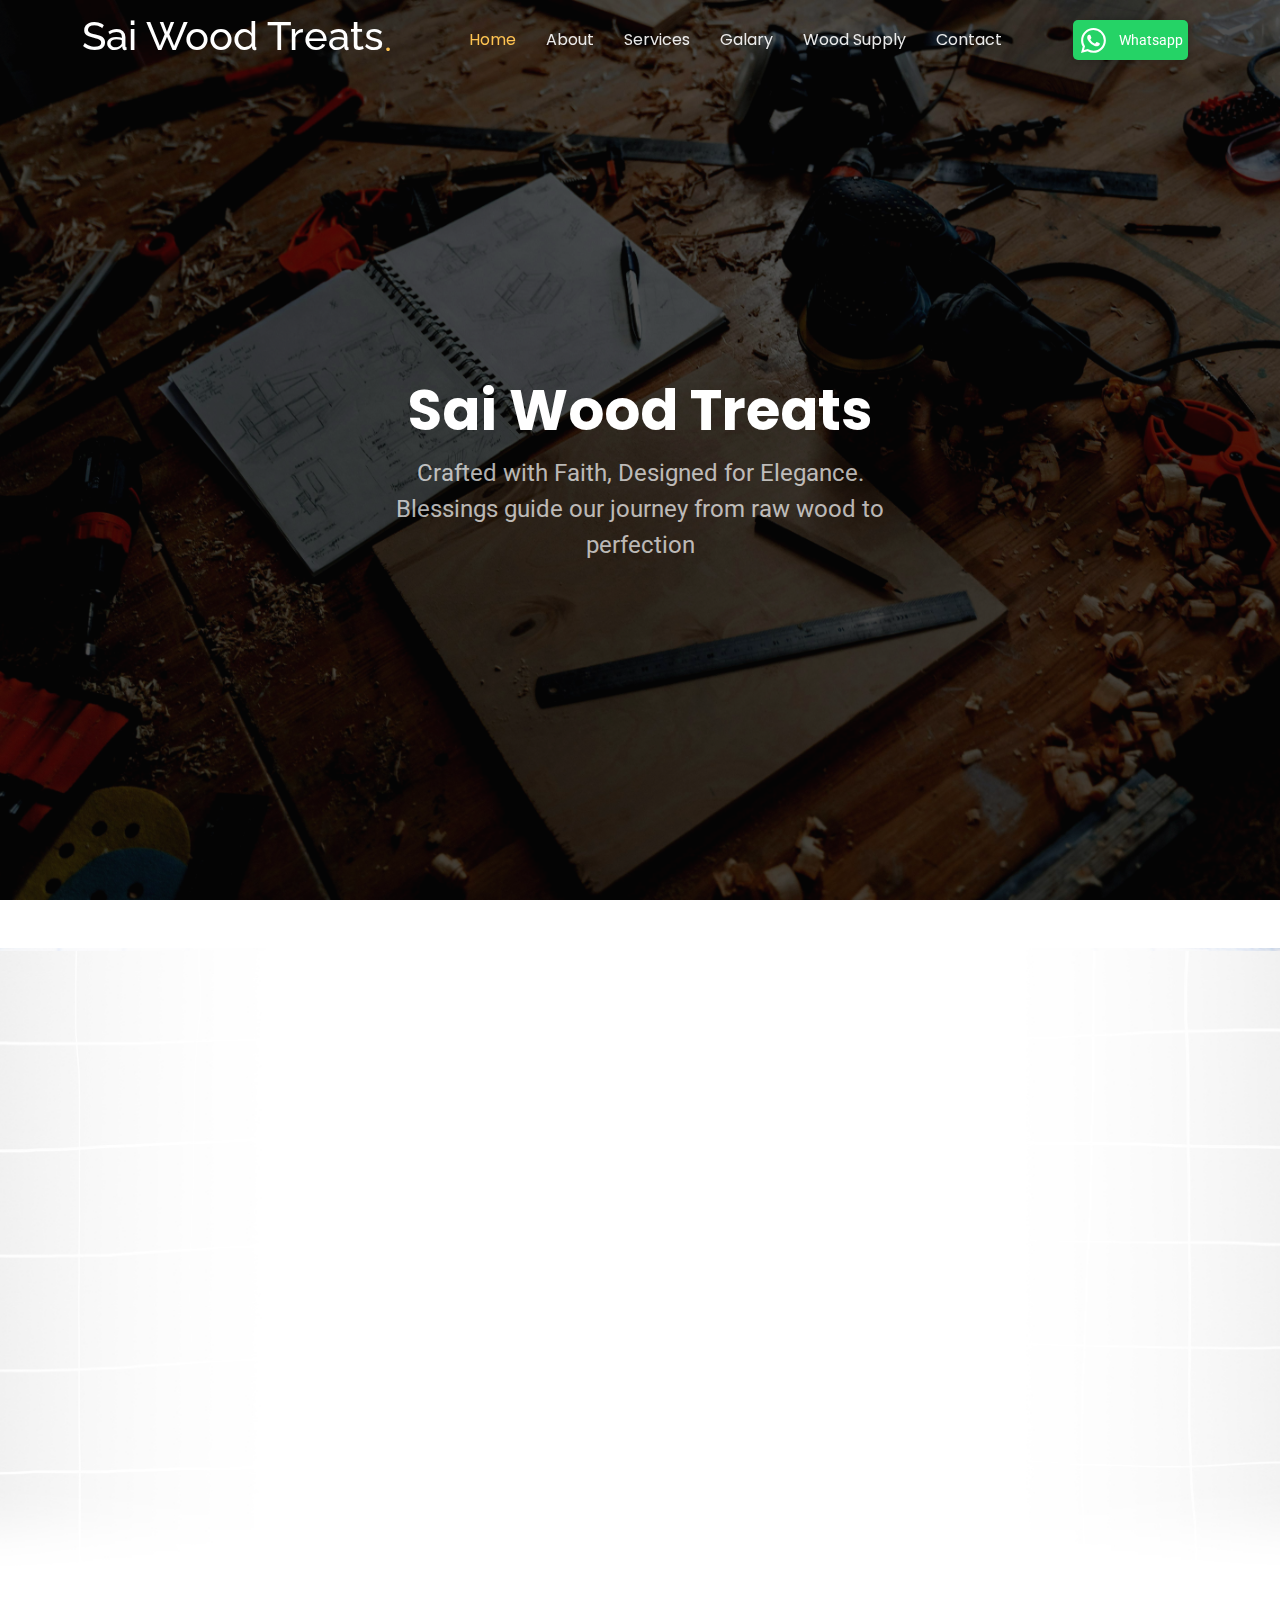
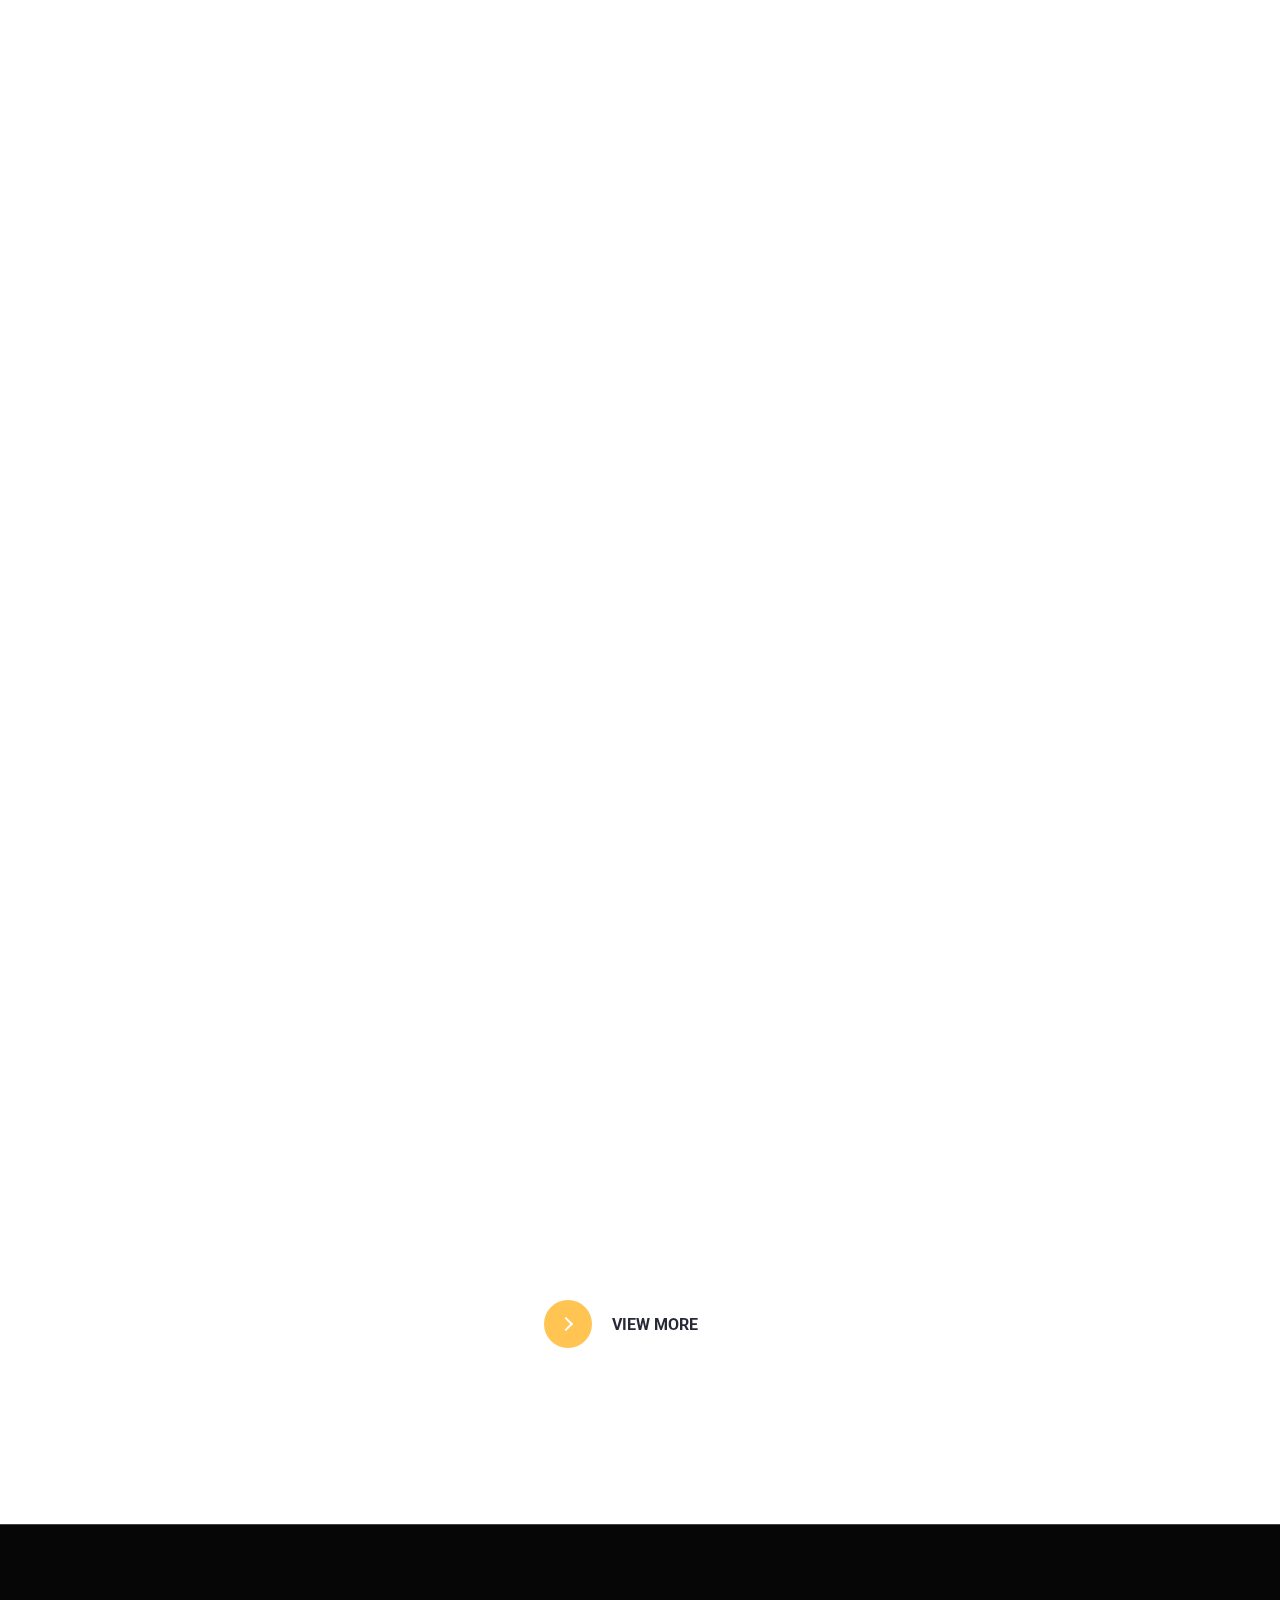
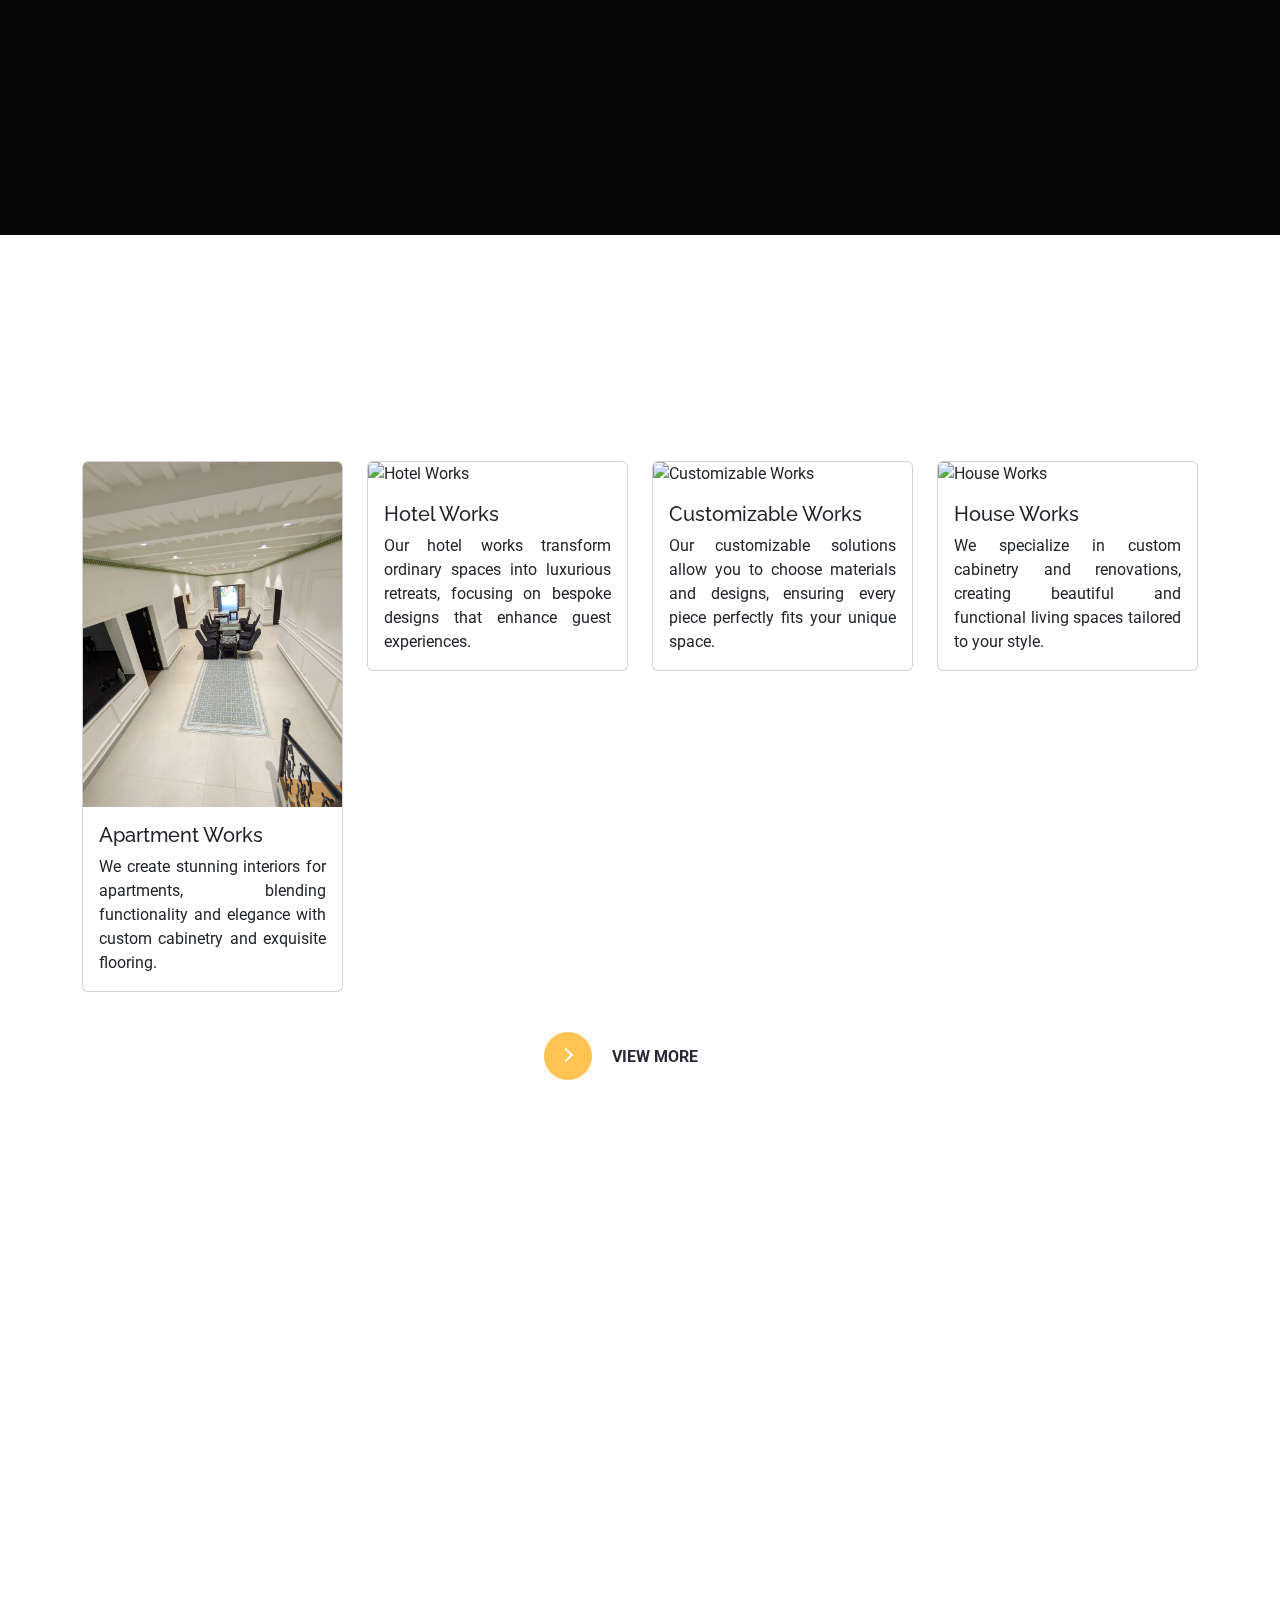
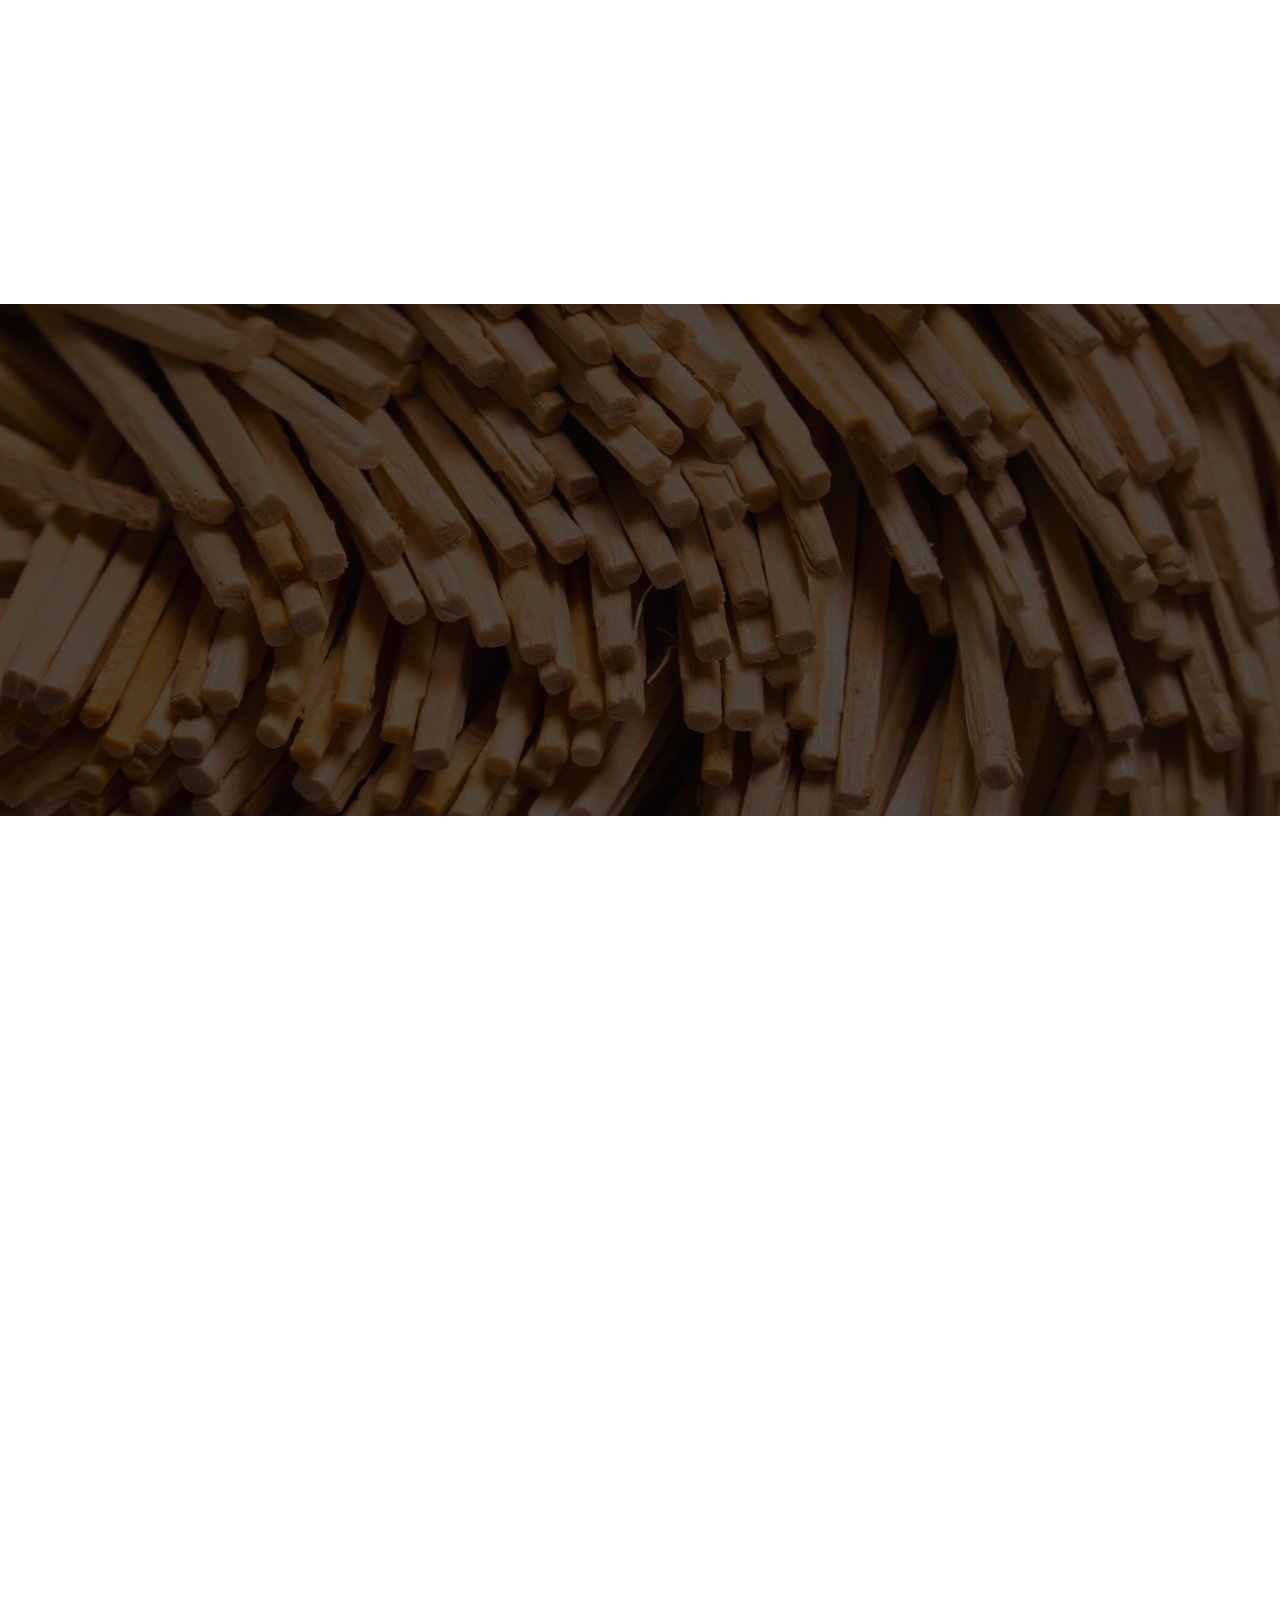
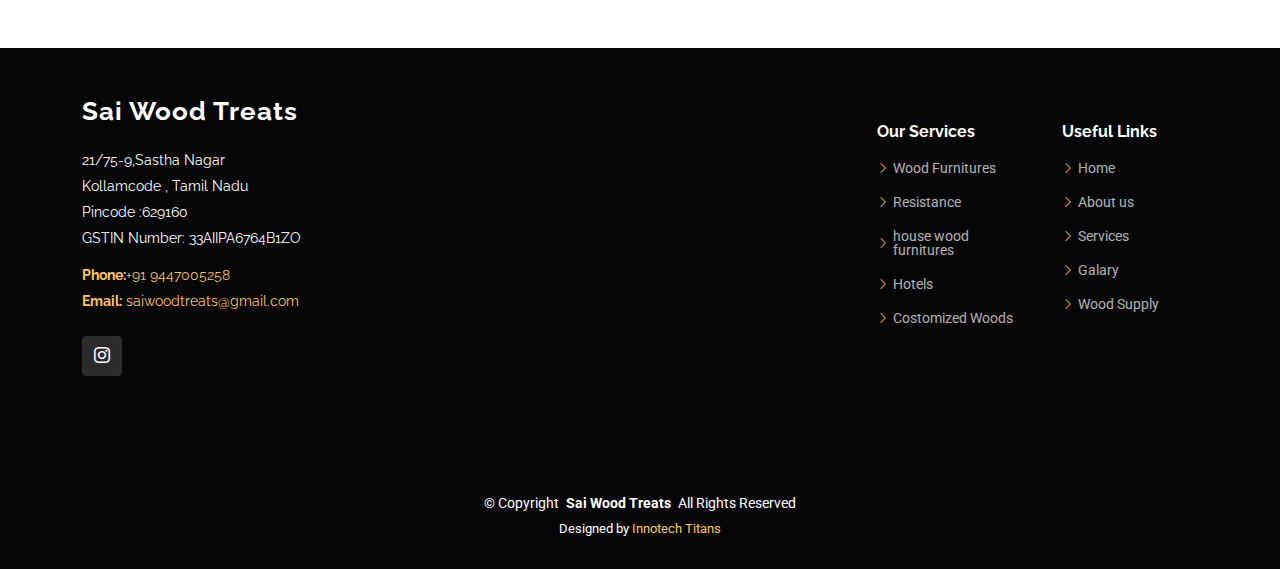
==== index.html @ 7102dc3f "day updation" ====
<!DOCTYPE html>
<html lang="en">

<head>
  <meta charset="utf-8">
  <meta content="width=device-width, initial-scale=1.0" name="viewport">
  <title>Sai Wood</title>
  <meta name="description" content="">
  <meta name="keywords" content="">
  <!-- Fonts -->
  <link href="https://fonts.googleapis.com" rel="preconnect">
  <link href="https://fonts.gstatic.com" rel="preconnect" crossorigin>
  <link
    href="https://fonts.googleapis.com/css2?family=Roboto:ital,wght@0,100;0,300;0,400;0,500;0,700;0,900;1,100;1,300;1,400;1,500;1,700;1,900&family=Poppins:ital,wght@0,100;0,200;0,300;0,400;0,500;0,600;0,700;0,800;0,900;1,100;1,200;1,300;1,400;1,500;1,600;1,700;1,800;1,900&family=Raleway:ital,wght@0,100;0,200;0,300;0,400;0,500;0,600;0,700;0,800;0,900;1,100;1,200;1,300;1,400;1,500;1,600;1,700;1,800;1,900&display=swap"
    rel="stylesheet">
  <!-- Vendor CSS Files -->
  <link href="assets/vendor/bootstrap/css/bootstrap.min.css" rel="stylesheet">
  <link href="assets/vendor/bootstrap-icons/bootstrap-icons.css" rel="stylesheet">
  <link href="assets/vendor/aos/aos.css" rel="stylesheet">
  <link href="assets/vendor/swiper/swiper-bundle.min.css" rel="stylesheet">
  <link href="assets/vendor/glightbox/css/glightbox.min.css" rel="stylesheet">
  <!-- Main CSS File -->
  <link href="assets/css/main.css" rel="stylesheet">
</head>

<body class="index-page">
  <header id="header" class="header d-flex align-items-center fixed-top">
    <div class="container-fluid container-xl position-relative d-flex align-items-center justify-content-between">
      <a href="index.html" class="logo d-flex align-items-center me-auto me-lg-0">
        <!-- Uncomment the line below if you also wish to use an image logo -->
        <!-- <img src="assets/img/logo.png" alt=""> -->
        <h2 class="sitename fs-1 fs-md-2 fs-lg-3">Sai Wood Treats</h2>
        <span class=" d-none d-lg-block">.</span>
      </a>
      <nav id="navmenu" class="navmenu">
        <ul>
          <li><a href="#hero" class="active home">Home<br></a></li>
          <li><a href="#about">About</a></li>
          <li><a href="#services">Services</a></li>
          <li><a href="#Galary">Galary</a></li>
          <!-- <li><a href="#clients">Clients</a></li> -->
          <li><a href="WoodSupply.html">Wood Supply</a></li>
          <li><a href="Contect.html">Contact</a></li>
        </ul>
        <i class="mobile-nav-toggle d-xl-none bi bi-list"></i>
      </nav>
      <a class="btn-getstarted" href="service-details.html">
        <button class="Btns" style="background-color: #25d366; margin-left: 10px; margin-right: 10px; border-radius: 5px; width: 115px; height: 40px; display: flex; justify-content: center; align-items: center; border: none; cursor: pointer; box-shadow: 0 0 10px rgba(0, 0, 0, 0.3); ">
          <div class="sign">
            
            <svg fill="#ffffff" class="socialSvg whatsappSvg" viewBox="0 0 16 16">
              <path
                d="M13.601 2.326A7.854 7.854 0 0 0 7.994 0C3.627 0 .068 3.558.064 7.926c0 1.399.366 2.76 1.057 3.965L0 16l4.204-1.102a7.933 7.933 0 0 0 3.79.965h.004c4.368 0 7.926-3.558 7.93-7.93A7.898 7.898 0 0 0 13.6 2.326zM7.994 14.521a6.573 6.573 0 0 1-3.356-.92l-.24-.144-2.494.654.666-2.433-.156-.251a6.56 6.56 0 0 1-1.007-3.505c0-3.626 2.957-6.584 6.591-6.584a6.56 6.56 0 0 1 4.66 1.931 6.557 6.557 0 0 1 1.928 4.66c-.004 3.639-2.961 6.592-6.592 6.592zm3.615-4.934c-.197-.099-1.17-.578-1.353-.646-.182-.065-.315-.099-.445.099-.133.197-.513.646-.627.775-.114.133-.232.148-.43.05-.197-.1-.836-.308-1.592-.985-.59-.525-.985-1.175-1.103-1.372-.114-.198-.011-.304.088-.403.087-.088.197-.232.296-.346.1-.114.133-.198.198-.33.065-.134.034-.248-.015-.347-.05-.099-.445-1.076-.612-1.47-.16-.389-.323-.335-.445-.34-.114-.007-.247-.007-.38-.007a.729.729 0 0 0-.529.247c-.182.198-.691.677-.691 1.654 0 .977.71 1.916.81 2.049.098.133 1.394 2.132 3.383 2.992.47.205.84.326 1.129.418.475.152.904.129 1.246.08.38-.058 1.171-.48 1.338-.943.164-.464.164-.86.114-.943-.049-.084-.182-.133-.38-.232z">
              </path>
            </svg>
          </div>
          <span class="signText" style="padding-left: 5px; padding-right: 5px; color: white;">Whatsapp</span>
          <div class="text" style="color: black;">Whatsapp</div>
        </button>
      </a>
      
    </div>
  </header>

  <main class="main">
    <!-- Hero Section -->
    <section id="hero" class="hero section dark-background">
      <img src="assets/img/saiwoods/hero-backround.jpg" alt="" data-aos="fade-in">
      <div class="container">
        <div class="row justify-content-center text-center" data-aos="fade-up" data-aos-delay="100">
          <div class="col-xl-6 col-lg-8">
            <h2>Sai Wood Treats</h2>
            <p>Crafted with Faith, Designed for Elegance. Blessings guide our journey from raw wood to perfection</p>
          </div>
        </div>
        <!-- 
        <div class="row gy-4 mt-5  services-card  " data-aos="fade-up" data-aos-delay="200">
          <div class="col-xl-2 col-md-4 " data-aos="fade-up" data-aos-delay="300">
            <div class="icon-box kitchenworks">
            
              <h3><a>Kitchen works</a></h3>
            </div>
          </div>
          <div class="col-xl-2 col-md-4" data-aos="fade-up" data-aos-delay="400">
            <div class="icon-box painitng ">
              
              <h3><a>Painting works</a></h3>
            </div>
          </div>
          <div class="col-xl-2 col-md-4" data-aos="fade-up" data-aos-delay="500">
            <div class="icon-box  Ceiling">
              
              <h3><a>Ceiling works</a></h3>
            </div>
          </div>
          <div class="col-xl-2 col-md-4" data-aos="fade-up" data-aos-delay="600">
            <div class="icon-box Plywood">
              
              <h3><a>Plywood works</a></h3>
            </div>
          </div>
          <div class="col-xl-2 col-md-4" data-aos="fade-up" data-aos-delay="700">
            <div style="height: 135px; margin-left:10px ;" class="icon-box  cutting">
              
              <h3><a>customizable woods</a></h3>
            </div>
          </div>
        </div> -->

      </div>
    </section>
    <!-- /Hero Section -->

    <!-- About Section -->
    <section id="about" class="about my-5 section">
      <div class="container" data-aos="fade-up" data-aos-delay="100">
        <div class="row gy-4">
          <div class="col-lg-6 order-1 order-lg-2 aboutcontiner">
            <img class="about-img" src="assets/img/saiwoods/whyus.jpg" class="img-fluid" alt="">
          </div>
          <div class="col-lg-6 order-2 order-lg-1 content">
            <h3>Why Choose Us?</h3>
            <p class="fst-italic">
              At Sai Wood Treats, we specialize in delivering premium interior wood solutions tailored for every space.
              From resort interiors to personalized home designs, our expertise spans doors, floors, ceilings, and more.
              Our dedication to craftsmanship, combined with a deep respect for tradition and quality, ensures every
              project reflects elegance and durability.
            </p>
            <ul>
              <li><i class="bi bi-check2-all"></i> <span> Offering a wide range of elegant and durable wooden flooring
                  options tailored to enhance your interiors.</span>
              </li>
              <li><i class="bi bi-check2-all"></i> <span> We use top-grade wood and tiles to ensure longevity, style,
                  and a luxurious feel.</span></li>
              <li><i class="bi bi-check2-all"></i> <span>Ideal solutions for areas like kitchens and bathrooms with
                  tiles that balance durability and style.</span></li>
            </ul>
            <p>
              With customizable options and treated wood solutions, we bring innovation to every project. Our team
              believes in blending functionality with aesthetics to create timeless interiors. Sai Wood Treats is where
              craftsmanship meets creativity, making your spaces truly extraordinary.
            </p>
          </div>
        </div>

      </div>

    </section>
    <!-- /About Section -->


  
    <!-- Services Section -->
    <section id="services" class="services section">
      <!-- Section Title -->
      <div class="container section-title" data-aos="fade-up">
        <h2>Services</h2>
        <p>Our Specialized Services</p>
      </div><!-- End Section Title -->
      <div class="container">
        <div class="row gy-4">
          <div class="col-lg-4 col-md-6" data-aos="fade-up" data-aos-delay="600">
            <div class="service-item position-relative">
              <div class="icon">
                <svg xmlns="http://www.w3.org/2000/svg" xmlns:xlink="http://www.w3.org/1999/xlink" version="1.1"
                  id="x32" viewBox="0 0 512 512" xml:space="preserve">
                  <style type="text/css">
                    .st0 {
                      fill: #ffffff;
                    }
                  </style>
                  <g>
                    <path class="st0"
                      d="M407.788,190.202h-92.16V82.62c-0.01-45.642-36.978-82.61-82.62-82.62H104.212   C58.57,0.01,21.602,36.978,21.591,82.62V512H58.6V82.62c0.01-12.65,5.08-23.936,13.363-32.249   c8.314-8.284,19.599-13.353,32.249-13.364h128.796c12.65,0.01,23.936,5.08,32.249,13.364c8.283,8.313,13.353,19.599,13.363,32.249   V512h37.008V227.21h92.16c12.65,0.01,23.936,5.08,32.249,13.364c8.284,8.313,13.353,19.599,13.364,32.249V512h37.008V272.822   C490.398,227.18,453.43,190.212,407.788,190.202z" />
                    <rect x="111.321" y="131.597" class="st0" width="31.808" height="53.976" />
                    <rect x="189.975" y="131.597" class="st0" width="31.808" height="53.976" />
                    <rect x="111.321" y="254.971" class="st0" width="31.808" height="53.976" />
                    <rect x="189.975" y="254.971" class="st0" width="31.808" height="53.976" />
                    <rect x="111.321" y="378.345" class="st0" width="31.808" height="53.976" />
                    <rect x="189.975" y="378.345" class="st0" width="31.808" height="53.976" />
                    <rect x="363.47" y="289.67" class="st0" width="31.808" height="53.976" />
                    <rect x="363.47" y="407.903" class="st0" width="31.808" height="53.976" />
                  </g>
                </svg>
              </div>
              <a class="stretched-link">
                <h3>Resorts & Hotels</h3>
              </a>
              <p>At Sai Wood Treats, we specialize in complete interior woodwork solutions for resorts, hotels, and
                apartments. From doors and floors to ceilings and custom designs, we deliver elegance and
                functionality
                tailored to every space.</p>
            </div>
          </div><!-- End Service Item -->
          <div class="col-lg-4 col-md-6" data-aos="fade-up" data-aos-delay="500">
            <div class="service-item position-relative">
              <div class="icon">
                <svg xmlns="http://www.w3.org/2000/svg" xmlns:xlink="http://www.w3.org/1999/xlink" fill="#ffffff"
                  height="800px" width="800px" version="1.1" id="Capa_1" viewBox="0 0 340.89 340.89"
                  xml:space="preserve">
                  <g>
                    <path
                      d="M73.417,223.124c29.047,0,52.679-23.632,52.679-52.679s-23.631-52.679-52.679-52.679c-4.142,0-7.5,3.357-7.5,7.5   s3.358,7.5,7.5,7.5c20.776,0,37.679,16.902,37.679,37.679s-16.903,37.679-37.679,37.679s-37.678-16.902-37.678-37.679   c0-9.743,3.706-18.987,10.436-26.029c2.862-2.994,2.754-7.742-0.24-10.604c-2.994-2.862-7.742-2.755-10.604,0.24   c-9.41,9.846-14.592,22.771-14.592,36.393C20.739,199.492,44.371,223.124,73.417,223.124z" />
                    <path
                      d="M73.417,192.987c12.43,0,22.542-10.112,22.542-22.542s-10.112-22.542-22.542-22.542s-22.542,10.112-22.542,22.542   S60.988,192.987,73.417,192.987z M73.417,162.903c4.159,0,7.542,3.384,7.542,7.542s-3.383,7.542-7.542,7.542   s-7.542-3.384-7.542-7.542S69.259,162.903,73.417,162.903z" />
                    <path
                      d="M340.89,181.627v-22.365c0-34.316-27.918-62.235-62.235-62.235H73.417C32.935,97.027,0,129.962,0,170.445   s32.935,73.418,73.417,73.418c25.033,0,47.169-12.603,60.427-31.787l30.174-8.681c12.488-3.592,25.932-1.645,36.888,5.345   l0.332,0.212c9.705,6.19,20.918,9.463,32.429,9.463h15.703c4.142,0,7.5-3.357,7.5-7.5s-3.358-7.5-7.5-7.5h-15.703   c-8.647,0-17.071-2.458-24.364-7.11l-0.332-0.212c-14.582-9.302-32.478-11.895-49.1-7.113l-16.879,4.856   c2.479-7.352,3.843-15.213,3.843-23.39c0-23.807-11.398-44.995-29.016-58.418h160.835c14.25,0,27.036,6.352,35.704,16.363   l-15.565,11.677c-10.822,8.119-24.233,12.591-37.763,12.591h-23.183c-4.142,0-7.5,3.357-7.5,7.5s3.358,7.5,7.5,7.5h23.183   c16.755,0,33.363-5.537,46.765-15.593l14.494-10.874c2.315,5.57,3.6,11.672,3.6,18.071v15.899l-31.86,4.738   c-10.395,1.545-18.509,9.189-20.672,19.474c-2.163,10.284,2.186,20.55,11.078,26.151l3.762,2.37   c-3.083,0.635-6.274,0.969-9.542,0.969H139.335c-4.142,0-7.5,3.357-7.5,7.5s3.358,7.5,7.5,7.5h139.319   c10.739,0,20.851-2.735,29.678-7.544c0.27-0.134,0.531-0.285,0.785-0.452c18.828-10.617,31.606-30.74,31.761-53.817   c0.001-0.012,0-0.024,0.001-0.036C340.881,181.884,340.89,181.757,340.89,181.627z M131.835,170.445   c0,32.212-26.206,58.418-58.418,58.418C41.206,228.863,15,202.657,15,170.445s26.206-58.418,58.417-58.418   C105.629,112.027,131.835,138.233,131.835,170.445z M305.05,220.782l-12.62-7.949c-5.387-3.394-4.725-8.798-4.394-10.373   c0.331-1.575,1.901-6.788,8.199-7.725l28.815-4.285C322.664,203.027,315.286,213.859,305.05,220.782z" />
                    <path
                      d="M266.664,133.141c0-4.143-3.358-7.5-7.5-7.5H228.82c-12.619,0-24.401,6.222-31.519,16.646l-0.183,0.269   c-4.319,6.326-11.471,10.103-19.13,10.103h-11.543c-4.142,0-7.5,3.357-7.5,7.5s3.358,7.5,7.5,7.5h11.543   c12.619,0,24.401-6.222,31.519-16.646l0.183-0.269c4.319-6.326,11.471-10.103,19.13-10.103h30.344   C263.306,140.641,266.664,137.284,266.664,133.141z" />
                  </g>
                </svg>
              </div>
              <a class="stretched-link">
                <h3>Treated Wood</h3>
              </a>
              <p>At Sai Wood Treats, we provide treated wood that enhances durability and resistance against pests,
                moisture, and weather. Perfect for both indoor and outdoor projects, our treated wood ensures
                long-lasting strength and reliability.</p>
            </div>
          </div><!-- End Service Item -->
          <div class="col-lg-4 col-md-6" data-aos="fade-up" data-aos-delay="400">
            <div class="service-item position-relative">
              <div class="icon">
                <svg xmlns="http://www.w3.org/2000/svg" xmlns:xlink="http://www.w3.org/1999/xlink" fill="#fff"
                  version="1.1" id="Capa_1" width="800px" height="800px" viewBox="0 0 214.556 214.556"
                  xml:space="preserve">
                  <g>
                    <g>
                      <path
                        d="M160.866,212.558l23.359-11.827L110.054,69.792c0,0-15.773,15.773-30.957,18.692s-30.954-5.256-30.954-5.256    s1.749,12.847,18.688,14.599l1.752,17.521c0,0,17.521,0.513,19.273,2.594c1.752,2.081,2.337,19.712,2.337,19.712l20.441,3.521    l1.752,20.898l19.273,2.334l2.337,22.806h19.859l1.167,21.84L160.866,212.558z" />
                      <path
                        d="M160.79,214.556l-7.467-4.479l-1.129-21.111h-19.78l-2.358-22.986l-19.297-2.338l-1.76-20.971l-20.514-3.531l-0.05-1.424    c-0.26-7.901-1.086-17.292-1.962-18.692c-1.241-0.849-10.323-1.697-17.949-1.923l-1.539-0.048l-1.759-17.658    C48.438,96.95,46.425,83.599,46.408,83.461l-0.455-3.338l2.993,1.545c0.113,0.06,11.151,5.691,23.265,5.691    c2.285,0,4.488-0.204,6.552-0.599c14.474-2.782,29.896-18.056,30.05-18.209l1.63-1.625l76.213,134.537L160.79,214.556z     M156.725,208.03l4.21,2.528l20.861-10.561L109.636,72.61c-4.509,4.156-17.405,15.134-30.206,17.595    c-2.283,0.438-4.71,0.659-7.219,0.659c-8.694,0-16.681-2.615-21.152-4.42c1.746,3.527,5.969,8.604,15.954,9.637l1.42,0.147    l1.742,17.416c8.036,0.294,17.272,1.088,19.024,3.165c1.739,2.07,2.426,12.446,2.698,19.353l20.371,3.511l1.745,20.827    l19.25,2.334l2.316,22.621h19.935L156.725,208.03z" />
                    </g>
                    <g>
                      <path
                        d="M70.831,84.805L70.831,84.805c-12.067,0-23.245-7.998-23.714-8.336l-0.428-0.443l-29.87-44.339h12.741l27.043-15.97    c4.801-2.879,4.404-9.39,4.397-9.454C60.997,2.291,62.963,0,66.253,0c2.106,0,4.069,0.95,4.29,1.062l0.462,0.231l0.264,0.444    l37.575,63.817l-1.208,0.946c-0.558,0.435-13.786,10.73-27.86,16.593C77.047,84.229,74.037,84.805,70.831,84.805z M49.411,73.797    c1.654,1.129,11.421,7.503,21.416,7.503l0,0c2.743,0,5.297-0.488,7.594-1.444c11.228-4.678,22.227-12.517,25.822-15.191    L68.531,4.006c-0.568-0.221-1.475-0.505-2.281-0.505c-0.698,0-1.752,0-1.752,2.628c0.021,0.221,0.582,8.583-6.108,12.599    L30.518,35.187h-7.115L49.411,73.797z" />
                    </g>
                    <g>
                      <path
                        d="M52.965,58.697h-0.15c-4.29,0-7.654-1.345-10.005-3.999c-4.286-4.835-3.448-12.195-3.414-12.506l0.173-1.418l1.422-0.116    c4.875-0.399,18.728-9.644,23.654-13.168l0.551-0.394l0.669,0.074c0.339,0.042,8.374,1.023,11.238,6.305    c1.489,2.743,1.314,6.013-0.527,9.71c-6.167,12.39-22.763,15.369-23.464,15.492L52.965,58.697z M42.813,43.874    c-0.014,1.986,0.291,5.888,2.628,8.513c1.629,1.829,4.055,2.775,7.216,2.806c1.555-0.305,15.692-3.335,20.788-13.572    c1.295-2.61,1.496-4.786,0.585-6.471c-1.487-2.745-5.754-4.016-7.928-4.403C62.829,33.06,49.709,42.129,42.813,43.874z" />
                    </g>
                    <g>
                      <path
                        d="M75.011,78.924c-3.381,0-6.133-2.751-6.133-6.133c0-3.381,2.751-6.132,6.133-6.132c3.381,0,6.132,2.751,6.132,6.132    C81.143,76.172,78.392,78.924,75.011,78.924z M75.011,70.163c-1.448,0-2.628,1.181-2.628,2.628c0,1.448,1.181,2.628,2.628,2.628    c1.447,0,2.628-1.181,2.628-2.628C77.639,71.344,76.458,70.163,75.011,70.163z" />
                    </g>
                    <g>
                      <path
                        d="M89.87,70.163c-3.383,0-6.132-2.751-6.132-6.133c0-3.381,2.75-6.132,6.132-6.132c3.381,0,6.132,2.751,6.132,6.132    C96.002,67.412,93.25,70.163,89.87,70.163z M89.87,61.402c-1.448,0-2.628,1.181-2.628,2.628c0,1.448,1.181,2.628,2.628,2.628    c1.446,0,2.628-1.181,2.628-2.628C92.498,62.583,91.315,61.402,89.87,61.402z" />
                    </g>
                    <g>
                      <path
                        d="M200.289,164.698H14.267v-18.104h186.022V164.698z M17.771,161.194h179.013V150.1H17.771V161.194z" />
                    </g>
                  </g>
                </svg>
              </div>
              <a class="stretched-link">
                <h3>Customizable Wood </h3>
              </a>
              <p>At Sai Wood Treats, we offer customizable wood sizes to meet the unique requirements of your
                projects.
                Whether for furniture, flooring, or construction, our precisely tailored wood ensures a perfect fit
                every time. </p>
            </div>
          </div><!-- End Service Item -->
          <div class="col-lg-4 col-md-6" data-aos="fade-up" data-aos-delay="200">
            <div class="service-item position-relative">
              <div class="icon">
                <svg xmlns="http://www.w3.org/2000/svg" width="800px" height="800px" viewBox="0 0 24 24" fill="none">
                  <path
                    d="M15 19.4001L16.7143 21.0001L21 17.0001M12 12.0001V16.0001M14 14.0001H10M5 9.77753V16.2001C5 17.8802 5 18.7203 5.32698 19.362C5.6146 19.9265 6.07354 20.3855 6.63803 20.6731C7.27976 21.0001 8.11984 21.0001 9.8 21.0001H11M21 12.0001L15.5668 5.96405C14.3311 4.59129 13.7133 3.9049 12.9856 3.65151C12.3466 3.42894 11.651 3.42899 11.0119 3.65165C10.2843 3.90516 9.66661 4.59163 8.43114 5.96458L3 12.0001"
                    stroke="#fff" stroke-width="2" stroke-linecap="round" stroke-linejoin="round" />
                </svg>
              </div>
              <a class="stretched-link">
                <h3>House works</h3>
              </a>
              <p>At Sai Wood Treats, we offer custom wood solutions for your home, including elegant wooden doors,
                durable flooring, beautifully crafted ceilings, and high-quality plywood. Our expert craftsmanship
                ensures that every piece enhances your home's aesthetic while providing long-lasting quality and
                functionality.
            </div>
          </div><!-- End Service Item -->
          <div class="col-lg-4 col-md-6" data-aos="fade-up" data-aos-delay="300">
            <div class="service-item position-relative">
              <div class="icon">
                <svg xmlns="http://www.w3.org/2000/svg" xmlns:xlink="http://www.w3.org/1999/xlink" fill="#fff"
                  height="800px" width="800px" version="1.1" id="Layer_1" viewBox="0 0 512.001 512.001"
                  xml:space="preserve">
                  <g>
                    <g>
                      <path
                        d="M176.589,0H69.301c-4.195,0-7.595,3.401-7.595,7.595v121.339c0,0.019,0,0.037,0,0.057v375.413    c0,4.195,3.401,7.595,7.595,7.595h24.645c0.003,0,0.005,0,0.008,0c0.004,0,0.007,0,0.01,0h17.921c0.009,0,0.018,0.002,0.027,0.002    c0.008,0,0.016-0.002,0.024-0.002h64.651c4.195,0,7.595-3.401,7.595-7.595V7.595C184.184,3.401,180.784,0,176.589,0z     M144.614,15.191c-1.254,2.705-2.992,4.227-4.164,4.227s-2.91-1.521-4.164-4.227H144.614z M87.135,496.808H76.896V175.386    C106.296,290.926,90.848,461.139,87.135,496.808z M106.091,496.807h-3.678c2.044-19.808,6.803-72.032,7.337-133.217    c0.906-103.949-10.15-183.411-32.853-236.262V15.191h8.438c1.694,14.07,7.347,51.949,26.093,142.258    c20.167,97.154,17.254,185.689,11.258,242.852C117.569,449.094,109.402,483.949,106.091,496.807z M121.777,496.808    c3.852-15.506,11.149-48.726,15.974-94.512c6.147-58.331,9.151-148.695-11.45-247.934    c-18.076-87.09-23.846-124.696-25.672-139.172h19.72c2.483,11.335,10.425,19.418,20.103,19.418s17.619-8.081,20.102-19.418h8.44    v18.641c-7.5,8.923-28.748,41.217-28.748,120.653s21.248,111.73,28.748,120.653v119.901    c-29.92,28.719-35.558,81.953-36.617,101.77H121.777z M168.994,64.788v179.377c-6.706-17.068-13.557-45.35-13.557-89.68    C155.436,110.134,162.294,81.845,168.994,64.788z M168.995,496.808h-21.375c0.942-15.651,4.886-52.179,21.375-77.863V496.808z" />
                    </g>
                  </g>
                  <g>
                    <g>
                      <path
                        d="M309.041,0h-42.693c-0.02,0-0.041,0-0.061,0h-64.533c-4.195,0-7.595,3.401-7.595,7.595v496.808    c0,4.195,3.401,7.595,7.595,7.595h107.287c4.196,0,7.595-3.401,7.595-7.595V383.059c0-0.016,0-0.032,0-0.049V7.595    C316.636,3.401,313.237,0,309.041,0z M209.348,15.191h21.375c-0.942,15.652-4.886,52.179-21.375,77.863V15.191z M209.348,267.834    c6.706,17.068,13.557,45.35,13.557,89.679c0,44.351-6.858,72.639-13.557,89.696V267.834z M233.728,496.808    c1.254-2.705,2.992-4.227,4.163-4.227c1.172-0.001,2.91,1.521,4.164,4.227H233.728z M257.994,496.807    c-2.483-11.335-10.426-19.418-20.103-19.418c-9.677,0-17.619,8.082-20.102,19.418h-8.44v-18.641h0    c7.5-8.923,28.748-41.217,28.748-120.652s-21.248-111.73-28.748-120.652V116.961c29.92-28.718,35.56-81.952,36.617-101.77h10.6    c-3.852,15.506-11.149,48.726-15.975,94.512c-6.147,58.331-9.151,148.695,11.449,247.934    c18.077,87.089,23.848,124.696,25.674,139.17H257.994z M301.445,496.808h-8.438v0c-1.694-14.07-7.347-51.949-26.093-142.258    c-20.167-97.154-17.254-185.689-11.258-242.852c5.118-48.793,13.285-83.647,16.596-96.506h3.677    c-2.044,19.809-6.803,72.032-7.337,133.217c-0.907,103.949,10.15,183.412,32.853,236.262V496.808z M301.446,336.613    c-29.4-115.539-13.952-285.753-10.239-321.422h10.239V336.613z" />
                    </g>
                  </g>
                  <g>
                    <g>
                      <path
                        d="M442.7,0H335.413c-4.196,0-7.595,3.401-7.595,7.595v121.344c0,0.016,0,0.032,0,0.049v375.416    c0,4.195,3.4,7.595,7.595,7.595h24.646c0.003,0,0.005,0,0.008,0c0.004,0,0.007,0,0.01,0h17.92c0.009,0,0.018,0.002,0.027,0.002    c0.008,0,0.016-0.002,0.024-0.002H442.7c4.196,0,7.595-3.401,7.595-7.595V7.595C450.296,3.401,446.896,0,442.7,0z M410.727,15.191    c-1.254,2.705-2.992,4.227-4.164,4.227c-1.173,0-2.911-1.521-4.164-4.227H410.727z M353.247,496.808h-10.239V175.386    C372.409,290.926,356.961,461.139,353.247,496.808z M372.202,496.807h-3.677c2.044-19.808,6.803-72.032,7.337-133.217    c0.907-103.949-10.151-183.411-32.853-236.262V15.191h8.438c1.694,14.07,7.347,51.949,26.093,142.258    c20.167,97.154,17.254,185.689,11.258,242.852C383.681,449.094,375.514,483.949,372.202,496.807z M387.888,496.807    c3.851-15.506,11.149-48.726,15.975-94.512c6.147-58.331,9.151-148.695-11.449-247.934    C374.337,67.273,368.565,29.667,366.74,15.191h19.72c2.483,11.335,10.426,19.418,20.103,19.418s17.619-8.081,20.102-19.418h8.44    v18.641c-7.5,8.923-28.748,41.217-28.748,120.653s21.248,111.73,28.748,120.652v119.901    c-29.919,28.719-35.558,81.953-36.617,101.77H387.888z M435.105,64.789v179.375c-6.706-17.068-13.557-45.35-13.557-89.679    C421.548,110.134,428.405,81.846,435.105,64.789z M435.106,496.808h-21.375c0.942-15.651,4.886-52.179,21.375-77.863V496.808z" />
                    </g>
                  </g>
                </svg>
              </div>
              <a class="stretched-link">
                <h3>Plywood</h3>
              </a>
              <p>
                At Sai Wood Treats, we provide high-quality plywood solutions tailored for various needs, including
                furniture, paneling, and flooring. Our plywood is durable, versatile, and available in customizable
                sizes to perfectly fit your projects.</p>
            </div>
          </div><!-- End Service Item -->
          <div class="col-lg-4 col-md-6" data-aos="fade-up" data-aos-delay="100">
            <div class="service-item position-relative">
              <div class="icon">
                <svg xmlns="http://www.w3.org/2000/svg" xmlns:xlink="http://www.w3.org/1999/xlink" fill="#fff"
                  width="800px" height="800px" viewBox="0 -1.05 48.095 48.095" data-name="Слой 1">
                  <path
                    d="M9 0 A 1.0001 1.0001 0 0 0 8 1L8 4.484375L1.4179688 9.1855469 A 1.0001 1.0001 0 0 0 1 10L1 14 A 1.0001 1.0001 0 0 0 2 15L24 15 A 1.0001 1.0001 0 0 0 25 14L25 10 A 1.0001 1.0001 0 0 0 24.582031 9.1855469L18 4.4863281L18 1 A 1.0001 1.0001 0 0 0 17 0L9 0 z M 10 2L16 2L16 5 A 1.0001 1.0001 0 0 0 16.417969 5.8144531L23 10.513672L23 13L3 13L3 10.513672L9.5820312 5.8144531 A 1.0001 1.0001 0 0 0 10 5L10 2 z M 5.5 21C4.8457598 21 4.2978026 21.418077 4.0917969 22L1 22 A 1.0001 1.0001 0 0 0 0 23L0 45 A 1.0001 1.0001 0 0 0 1 46L47.095703 46 A 1.0001 1.0001 0 0 0 48.095703 45L48.095703 23 A 1.0001 1.0001 0 0 0 47.095703 22L21.908203 22C21.702197 21.418077 21.15424 21 20.5 21L5.5 21 z M 2 24L5.5 24L20.5 24L24.095703 24L24.095703 44L2 44L2 24 z M 26.095703 24L46.095703 24L46.095703 30L26.095703 30L26.095703 24 z M 5 26 A 1.0001 1.0001 0 0 0 4 27L4 41 A 1.0001 1.0001 0 0 0 5 42L21 42 A 1.0001 1.0001 0 0 0 22 41L22 27 A 1.0001 1.0001 0 0 0 21 26L5 26 z M 30 26 A 1.0001 1.0001 0 1 0 30 28L42 28 A 1.0001 1.0001 0 1 0 42 26L30 26 z M 6 28L20 28L20 40L6 40L6 28 z M 26.095703 32L46.095703 32L46.095703 44L26.095703 44L26.095703 32 z M 29.984375 34.986328 A 1.0001 1.0001 0 0 0 29 36L29 41 A 1.0001 1.0001 0 1 0 31 41L31 36 A 1.0001 1.0001 0 0 0 29.984375 34.986328 z" />
                </svg>
              </div>
              <a class="stretched-link">
                <h3>Kitchen works</h3>
              </a>
              <p>At Sai Wood Treats, we specialize in creating custom kitchen solutions that combine functionality and
                style. From durable wooden cabinets made with high-quality plywood to elegant MDF countertops and
                modular layouts, we craft kitchens that are as practical as they are beautiful. Our use of plywood
                ensures strength and longevity, while MDF provides a smooth finish for a sophisticated look.</p>
            </div>
          </div><!-- End Service Item -->
        </div>
      </div>

      <div class="Galarybtn">
        <a href="service-details.html">
          <button class="learn-more">
            <span class="circle" aria-hidden="true">
              <span class="icon arrow"></span>
            </span>
            <span class="button-text">View More</span>
          </button>
        </a>
      </div>
    </section><!-- /Services Section -->

    <!-- Reach Out to Us Section -->
    <section id="call-to-action" class="call-to-action  my-5 section dark-background">
      <img src="assets/img/saiwoods/CallToAction.jpg" alt="">
      <div class="container ">
        <div class="row justify-content-center" data-aos="zoom-in" data-aos-delay="100">
          <div class="col-xl-10">
            <div class="text-center">
              <h3>Reach Out to Us</h3>
              <p>Transform your space with Sai Wood Treats' premium wood solutions. Contact us today to bring elegance,
                durability, and functionality to your interiors!</p>
              <div class="d-flex justify-content-center align-items-center">
                <a href="https://wa.me/+919447005258" target="_blank">
                  <div class="whatsapp">
                    <button class="Btn">
                      <div class="sign">
                        <svg fill="#ffffff" class="socialSvg whatsappSvg" viewBox="0 0 16 16">
                          <path
                            d="M13.601 2.326A7.854 7.854 0 0 0 7.994 0C3.627 0 .068 3.558.064 7.926c0 1.399.366 2.76 1.057 3.965L0 16l4.204-1.102a7.933 7.933 0 0 0 3.79.965h.004c4.368 0 7.926-3.558 7.93-7.93A7.898 7.898 0 0 0 13.6 2.326zM7.994 14.521a6.573 6.573 0 0 1-3.356-.92l-.24-.144-2.494.654.666-2.433-.156-.251a6.56 6.56 0 0 1-1.007-3.505c0-3.626 2.957-6.584 6.591-6.584a6.56 6.56 0 0 1 4.66 1.931 6.557 6.557 0 0 1 1.928 4.66c-.004 3.639-2.961 6.592-6.592 6.592zm3.615-4.934c-.197-.099-1.17-.578-1.353-.646-.182-.065-.315-.099-.445.099-.133.197-.513.646-.627.775-.114.133-.232.148-.43.05-.197-.1-.836-.308-1.592-.985-.59-.525-.985-1.175-1.103-1.372-.114-.198-.011-.304.088-.403.087-.088.197-.232.296-.346.1-.114.133-.198.198-.33.065-.134.034-.248-.015-.347-.05-.099-.445-1.076-.612-1.47-.16-.389-.323-.335-.445-.34-.114-.007-.247-.007-.38-.007a.729.729 0 0 0-.529.247c-.182.198-.691.677-.691 1.654 0 .977.71 1.916.81 2.049.098.133 1.394 2.132 3.383 2.992.47.205.84.326 1.129.418.475.152.904.129 1.246.08.38-.058 1.171-.48 1.338-.943.164-.464.164-.86.114-.943-.049-.084-.182-.133-.38-.232z">
                          </path>
                        </svg>
                      </div>
                      <div class="text">Whatsapp</div>
                    </button>
                  </div>
                </a>
                <a href="mailto:saiwoodtreats@gmail.com">
                  <div class="whatsapp reacheamil">
                    <button class="Btn">
                      <div class="sign">
                        <svg xmlns="http://www.w3.org/2000/svg" width="800px" height="800px" viewBox="0 0 32 32"
                          fill="none">
                          <path
                            d="M2 11.9556C2 8.47078 2 6.7284 2.67818 5.39739C3.27473 4.22661 4.22661 3.27473 5.39739 2.67818C6.7284 2 8.47078 2 11.9556 2H20.0444C23.5292 2 25.2716 2 26.6026 2.67818C27.7734 3.27473 28.7253 4.22661 29.3218 5.39739C30 6.7284 30 8.47078 30 11.9556V20.0444C30 23.5292 30 25.2716 29.3218 26.6026C28.7253 27.7734 27.7734 28.7253 26.6026 29.3218C25.2716 30 23.5292 30 20.0444 30H11.9556C8.47078 30 6.7284 30 5.39739 29.3218C4.22661 28.7253 3.27473 27.7734 2.67818 26.6026C2 25.2716 2 23.5292 2 20.0444V11.9556Z"
                            fill="none" />
                          <path
                            d="M22.0515 8.52295L16.0644 13.1954L9.94043 8.52295V8.52421L9.94783 8.53053V15.0732L15.9954 19.8466L22.0515 15.2575V8.52295Z"
                            fill="#EA4335" />
                          <path
                            d="M23.6231 7.38639L22.0508 8.52292V15.2575L26.9983 11.459V9.17074C26.9983 9.17074 26.3978 5.90258 23.6231 7.38639Z"
                            fill="#FBBC05" />
                          <path
                            d="M22.0508 15.2575V23.9924H25.8428C25.8428 23.9924 26.9219 23.8813 26.9995 22.6513V11.459L22.0508 15.2575Z"
                            fill="#34A853" />
                          <path d="M9.94811 24.0001V15.0732L9.94043 15.0669L9.94811 24.0001Z" fill="#C5221F" />
                          <path
                            d="M9.94014 8.52404L8.37646 7.39382C5.60179 5.91001 5 9.17692 5 9.17692V11.4651L9.94014 15.0667V8.52404Z"
                            fill="#C5221F" />
                          <path d="M9.94043 8.52441V15.0671L9.94811 15.0734V8.53073L9.94043 8.52441Z" fill="#C5221F" />
                          <path
                            d="M5 11.4668V22.6591C5.07646 23.8904 6.15673  24.0003 6.15673 24.0003H9.94877L9.94014 15.0671L5 11.4668Z"
                            fill="#4285F4" />
                        </svg>
                      </div>
                      <div class="text text-black">Mail</div>
                    </button>
                  </div>
                </a>
              </div>
            </div>
          </div>
        </div>
      </div>
    </section><!-- /Reach Out to Us Section -->





    
    <!-- Portfolio Section -->
    <section id="Galary" class="portfolio section  ">
      <!-- Section Title -->
      <div class="container section-title" data-aos="fade-up">
        <h2>sai Wood treats</h2>
        <p>Explore Our Gallery</p>
      </div>
      <!-- End Section Title -->
      <div class="container">
        <div class="row">
          <div class="col-md-6 col-lg-3 mb-4"> <!-- Responsive column for medium and large devices -->
            <div class="card">
              <img class="card-img-top" src="assets/img/saiwoods/Galary/PXL_20241203_114315450.jpg"
                alt="Apartment Works">
              <div class="card-body">
                <h5 class="card-title">Apartment Works</h5>
                <p class="card-text text-justify">
                  We create stunning interiors for apartments, blending functionality and elegance with custom cabinetry
                  and exquisite flooring.
                </p>
              </div>
            </div>
          </div>
          <div class="col-md-6 col-lg-3 mb-4"> <!-- Responsive column for medium and large devices -->
            <div class="card">
              <img class="card-img-top" src="assets/img/saiwoods/Galary/PXL_20241203_111807496.jpg" alt="Hotel Works">
              <div class="card-body">
                <h5 class="card-title">Hotel Works</h5>
                <p class="card-text text-justify">
                  Our hotel works transform ordinary spaces into luxurious retreats, focusing on bespoke designs that
                  enhance guest experiences.
                </p>
              </div>
            </div>
          </div>
          <div class="col-md-6 col-lg-3 mb-4"> <!-- Responsive column for medium and large devices -->
            <div class="card">
              <img class="card-img-top" src="assets/img/saiwoods/Galary/PXL_20241203_115123381.jpg"
                alt="Customizable Works">
              <div class="card-body">
                <h5 class="card-title">Customizable Works</h5>
                <p class="card-text text-justify">
                  Our customizable solutions allow you to choose materials and designs, ensuring every piece perfectly
                  fits your unique space.
                </p>
              </div>
            </div>
          </div>
          <div class="col-md-6 col-lg-3 mb-4"> <!-- Responsive column for medium and large devices -->
            <div class="card">
              <img class="card-img-top" src="assets/img/saiwoods/Galary/PXL_20241203_115123381.jpg" alt="House Works">
              <div class="card-body">
                <h5 class="card-title">House Works</h5>
                <p class="card-text text-justify">
                  We specialize in custom cabinetry and renovations, creating beautiful and functional living spaces
                  tailored to your style.
                </p>
              </div>
            </div>
          </div>
        </div>
      </div>

      <div class="Galarybtn">
        <a href="portfolio-details.html">
          <button class="learn-more">
            <span class="circle" aria-hidden="true">
              <span class="icon arrow"></span>
            </span>
            <span class="button-text">View More</span>
          </button>
        </a>
      </div>

    </section>



    <!-- Stats Section -->
    <section id="stats" class="stats section">
      <div class="container" data-aos="fade-up" data-aos-delay="100">
        <div class="row gy-4 align-items-center justify-content-between">
          <div class="col-lg-5">
            <img src="assets/img/stats-img.jpg" alt="" class="img-fluid">
          </div>
          <div class="col-lg-6">
            <h3 class="fw-bold fs-2 mb-3">Our Esteemed Clients</h3>
            <p>
              Building lasting relationships with those who trust Sai Wood Treats for exceptional quality and
              craftsmanship.
            </p>
            <div class="row gy-4">
              <div class="col-lg-6">
                <div class="stats-item d-flex">
                  <i class="bi bi-emoji-smile flex-shrink-0"></i>
                  <div>
                    <span data-purecounter-start="0" data-purecounter-end="232" data-purecounter-duration="1"
                      class="purecounter"></span>
                    <p><strong>Happy Clients</strong><span>Trusted wood solutions with quality craftsmanship</span></p>
                  </div>
                </div>
              </div><!-- End Stats Item -->
              <div class="col-lg-6">
                <div class="stats-item d-flex">
                  <i class="bi bi-journal-richtext flex-shrink-0"></i>
                  <div>
                    <span data-purecounter-start="0" data-purecounter-end="521" data-purecounter-duration="1"
                      class="purecounter"></span>
                    <p><strong>Projects</strong> <span>Trusted for quality wood solutions.</span></p>
                  </div>
                </div>
              </div><!-- End Stats Item -->
              <div class="col-lg-6">
                <div class="stats-item d-flex">
                  <i class="bi bi-headset flex-shrink-0"></i>
                  <div>
                    <span data-purecounter-start="0" data-purecounter-end="1453" data-purecounter-duration="1"
                      class="purecounter"></span>
                    <p><strong>Hours Of Support</strong> <span>Dedicated support, anytime you need</span></p>
                  </div>
                </div>
              </div><!-- End Stats Item -->
              <div class="col-lg-6">
                <div class="stats-item d-flex">
                  <i class="bi bi-people flex-shrink-0"></i>
                  <div>
                    <span data-purecounter-start="0" data-purecounter-end="32" data-purecounter-duration="1"
                      class="purecounter"></span>
                    <p><strong>Hard Workers</strong> <span>Skilled hands crafting excellence</span></p>
                  </div>
                </div>
              </div><!-- End Stats Item -->
            </div>
          </div>
        </div>
      </div>
    </section><!-- /Stats Section -->

    <!-- Testimonials Section -->
    <section id="testimonials" class="testimonials section dark-background">
      <img src="assets/img/saiwoods/revirew.jpg" class="testimonials-bg" alt="">
      <div class="container" data-aos="fade-up" data-aos-delay="100">
        <div class="swiper init-swiper">

          <script type="application/json" class="swiper-config">
            {
              "loop": true,
              "speed": 600,
              "autoplay": {
                "delay": 5000
              },
              "slidesPerView": "auto",
              "pagination": {
                "el": ".swiper-pagination",
                "type": "bullets",
                "clickable": true
              }
            }
          </script>

          <div class="swiper-wrapper">
            <div class="swiper-slide">
              <div class="testimonial-item">
                <img src="assets/img/saiwoods/review/client-1.jpg" class="testimonial-img" alt="">
                <h3>Greenview Resorts</h3>
                <h4>Manager</h4>
                <div class="stars">
                  <i class="bi bi-star-fill"></i><i class="bi bi-star-fill"></i><i class="bi bi-star-fill"></i><i
                    class="bi bi-star-fill"></i><i class="bi bi-star-fill"></i>
                </div>
                <p>
                  <i class="bi bi-quote quote-icon-left"></i>
                  <span>Sai Wood Treats transformed our interiors with stunning woodwork that perfectly matched our
                    vision. Truly exceptional craftsmanship! <br>
                    Their designs have elevated the luxury feel of our resort, leaving our guests impressed.</span>
                  <i class="bi bi-quote quote-icon-right"></i>
                </p>
              </div>
            </div><!-- End testimonial item -->
            <div class="swiper-slide">
              <div class="testimonial-item">
                <img src="assets/img/saiwoods/review/client-2.jpg" class="testimonial-img" alt="">
                <h3>Skyline Apartments</h3>
                <h4>Project Manager, John Thompson</h4>
                <div class="stars">
                  <i class="bi bi-star-fill"></i><i class="bi bi-star-fill"></i><i class="bi bi-star-fill"></i><i
                    class="bi bi-star-fill"></i><i class="bi bi-star-fill"></i>
                </div>
                <p>
                  <i class="bi bi-quote quote-icon-left"></i>
                  <span>
                    The team delivered high-quality wood solutions for our apartments, combining elegance with
                    durability. Highly recommended!
                    Their timely delivery and customization options were a perfect fit for our modern apartment
                    needs.
                  </span>
                  <i class="bi bi-quote quote-icon-right"></i>
                </p>
              </div>
            </div><!-- End testimonial item -->
            <div class="swiper-slide">
              <div class="testimonial-item">
                <img src="assets/img/saiwoods/review/client-3.jpg" class="testimonial-img" alt="">
                <h3>Royal Inn Hotels</h3>
                <h4>Interior Designer, Emily Clark</h4>
                <div class="stars">
                  <i class="bi bi-star-fill"></i><i class="bi bi-star-fill"></i><i class="bi bi-star-fill"></i><i
                    class="bi bi-star-fill"></i><i class="bi bi-star-fill"></i>
                </div>
                <p>
                  <i class="bi bi-quote quote-icon-left"></i>
                  <span>Their attention to detail and commitment to quality made our hotel interiors stand out.
                    Outstanding service and results!
                    Every element, from doors to ceilings, reflects their unparalleled expertise.</span>
                  <i class="bi bi-quote quote-icon-right"></i>
                </p>
              </div>
            </div><!-- End testimonial item -->
            <div class="swiper-slide">
              <div class="testimonial-item">
                <img src="assets/img/saiwoods/review/client-4.jpg" class="testimonial-img" alt="">
                <h3>Oakwood Builders</h3>
                <h4>Interior Designer, Emily Clark</h4>
                <div class="stars">
                  <i class="bi bi-star-fill"></i><i class="bi bi-star-fill"></i><i class="bi bi-star-fill"></i><i
                    class="bi bi-star-fill"></i><i class="bi bi-star-fill"></i>
                </div>
                <p>
                  <i class="bi bi-quote quote-icon-left"></i>
                  <span>Sai Wood Treats provided customized wood sizes and treated wood that exceeded our expectations.
                    A reliable partner for all our projects!
                    Their treated wood has added durability and a refined look to our constructions.</span>
                  <i class="bi bi-quote quote-icon-right"></i>
                </p>
              </div>
            </div><!-- End testimonial item -->
            <div class="swiper-slide">
              <div class="testimonial-item">
                <img src="assets/img/saiwoods/review/client-5.jpg" class="testimonial-img" alt="">
                <h3>Luxe Villas </h3>
                <h4>Construction Manager, Olivia Parker</h4>
                <div class="stars">
                  <i class="bi bi-star-fill"></i><i class="bi bi-star-fill"></i><i class="bi bi-star-fill"></i><i
                    class="bi bi-star-fill"></i><i class="bi bi-star-fill"></i>
                </div>
                <p>
                  <i class="bi bi-quote quote-icon-left"></i>
                  <span>Sai Wood Treats provided exceptional woodwork that added a sophisticated touch to our luxury
                    villas. Their attention to detail is unmatched!
                    The custom wood designs seamlessly blended with our high-end finishes, elevating the overall look of
                    the villas.</span>
                  <i class="bi bi-quote quote-icon-right"></i>
                </p>
              </div>
            </div><!-- End testimonial item -->
          </div>
          <div class="swiper-pagination"></div>
        </div>
      </div>
    </section><!-- /Testimonials Section -->

    <!-- Team Section -->
    <section id="team" class="team section">
      <!-- Section Title -->
      <div class="container section-title" data-aos="fade-up">
        <h2>Sai Wood Treats</h2>
        <p>Founder</p>
      </div><!-- End Section Title -->
      <div class="container">
        <div class="row d-flex gy-4">
          <div class="col-lg-3 mx-auto col-md-6 d-flex align-items-stretch" data-aos="fade-up" data-aos-delay="100">
            <div class="team-member">
              <div class="member-img">
                <img style="transform: scale(3); filter: brightness(1.5);"
                  src="assets/img/saiwoods/Galary/PXL_20241203_113733359.jpg" class="img-fluid" alt="">
              </div>
              <div class="member-info">
                <h4>Arul P </h4>
                <span>Proprietor | SAI WOOD TREATS</span>
              </div>
            </div>
          </div><!-- End Team Member -->
        </div>
      </div>

    </section><!-- /Team Section -->
  </main>

  <footer id="footer" class="footer dark-background">
    <div class="footer-top">
      <div class="container">
        <div class="row   gy-4">
          <div class="col-lg-6 col-md-6 footer-about">
            <a href="index.html" class="logo d-flex align-items-center">
              <span class="sitename">Sai Wood Treats </span>
            </a>
            <div class="footer-contact pt-3">
              <p>21/75-9,Sastha Nagar</p>
              <p>Kollamcode , Tamil Nadu</p>
              <p>Pincode :629160</p>
              <p>GSTIN Number: 33AIIPA6764B1ZO </p>
              <p class="mt-3"> <a href="https://wa.me/+919447005258"><strong>Phone:</strong><span>+91
                    9447005258</span></a></p>
              <p><a href="mailto:saiwoodtreats@gmail.com"> <strong>Email:</strong> <span>saiwoodtreats@gmail.com
                  </span></a></p>
            </div>
            <div class="social-links d-flex mt-4">
              <a
                href="https://www.instagram.com/saiwoodtreats?utm_source=ig_web_button_share_sheet&igsh=ZDNlZDc0MzIxNw=="><i
                  class="bi bi-instagram"></i></a>
            </div>
          </div>
          <div class="d-flex  col-lg-6  my-sm-5 justify-content-lg-end footer-about">
            <div class="col-md-3  mx-lg-5  footer-links">
              <h4>Our Services</h4>
              <ul>
                <li><i class="bi bi-chevron-right"></i> <a href="service-details.html">Wood Furnitures</a></li>
                <li><i class="bi bi-chevron-right"></i> <a href="service-details.html">Resistance</a></li>
                <li><i class="bi bi-chevron-right"></i> <a href="service-details.html"> house wood furnitures</a></li>
                <li><i class="bi bi-chevron-right"></i> <a href="service-details.html"> Hotels</a></li>
                <li><i class="bi bi-chevron-right"></i> <a href="service-details.html">Costomized Woods</a></li>
              </ul>
            </div>
            <div class=" col-md-3 footer-links">
              <h4>Useful Links</h4>
              <ul>
                <li><i class="bi bi-chevron-right"></i> <a href="index.html"> Home</a></li>
                <li><i class="bi bi-chevron-right"></i> <a href="index.html#about"> About us</a></li>
                <li><i class="bi bi-chevron-right"></i> <a href="service-details.html"> Services</a></li>
                <li><i class="bi bi-chevron-right"></i> <a href="portfolio-details.html"> Galary</a></li>
                <li><i class="bi bi-chevron-right"></i> <a href="WoodSupply.html"> Wood Supply</a></li>
              </ul>
            </div>
          </div>
        </div>
      </div>
    </div>
    <div class="copyright">
      <div class="container text-center">
        <p>© <span>Copyright</span> <strong class="px-1 sitename">Sai Wood Treats </strong> <span>All Rights
            Reserved</span></p>
        <div class="credits">
          Designed by <a href="https://innotechtitans.in/">Innotech Titans</a>
        </div>
      </div>
    </div>
  </footer>

  <!-- Whatsapp button -->
  <a href="https://wa.me/+919447005258" id="whatsapp-btn"
    class="whatsapp-btn d-flex align-items-center justify-content-center" target="_blank">
    <i class="bi bi-whatsapp"></i>
  </a>
  <!-- scroll top -->
  <a href="#" id="scroll-top" class="scroll-top d-flex align-items-center justify-content-center">
    <i class="bi bi-arrow-up-short"></i>
  </a>

  <!-- Vendor JS Files -->
  <script src="assets/vendor/bootstrap/js/bootstrap.bundle.min.js"></script>
  <script src="assets/vendor/php-email-form/validate.js"></script>
  <script src="assets/vendor/aos/aos.js"></script>
  <script src="assets/vendor/swiper/swiper-bundle.min.js"></script>
  <script src="assets/vendor/glightbox/js/glightbox.min.js"></script>
  <script src="assets/vendor/imagesloaded/imagesloaded.pkgd.min.js"></script>
  <script src="assets/vendor/isotope-layout/isotope.pkgd.min.js"></script>
  <script src="assets/vendor/purecounter/purecounter_vanilla.js"></script>

  <!-- Main JS File -->
  <script src="assets/js/main.js"></script>

</body>

</html>
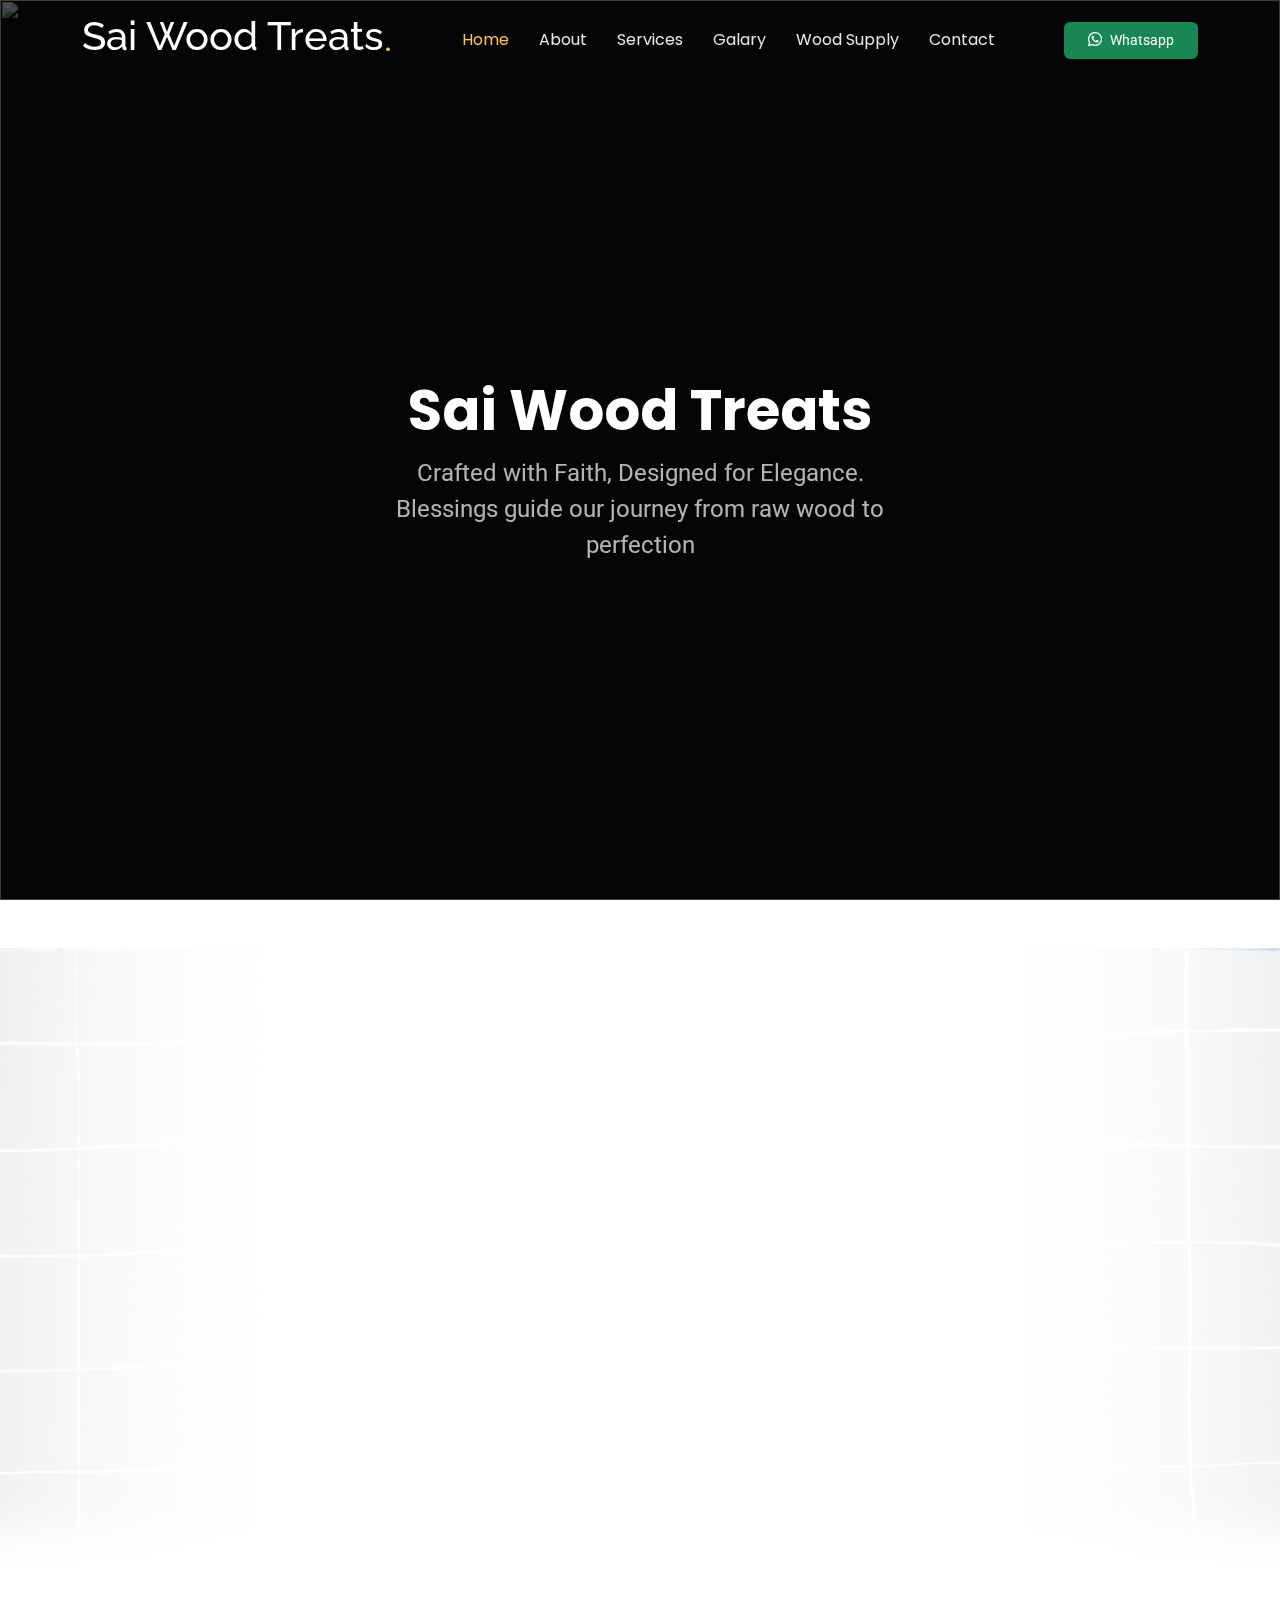
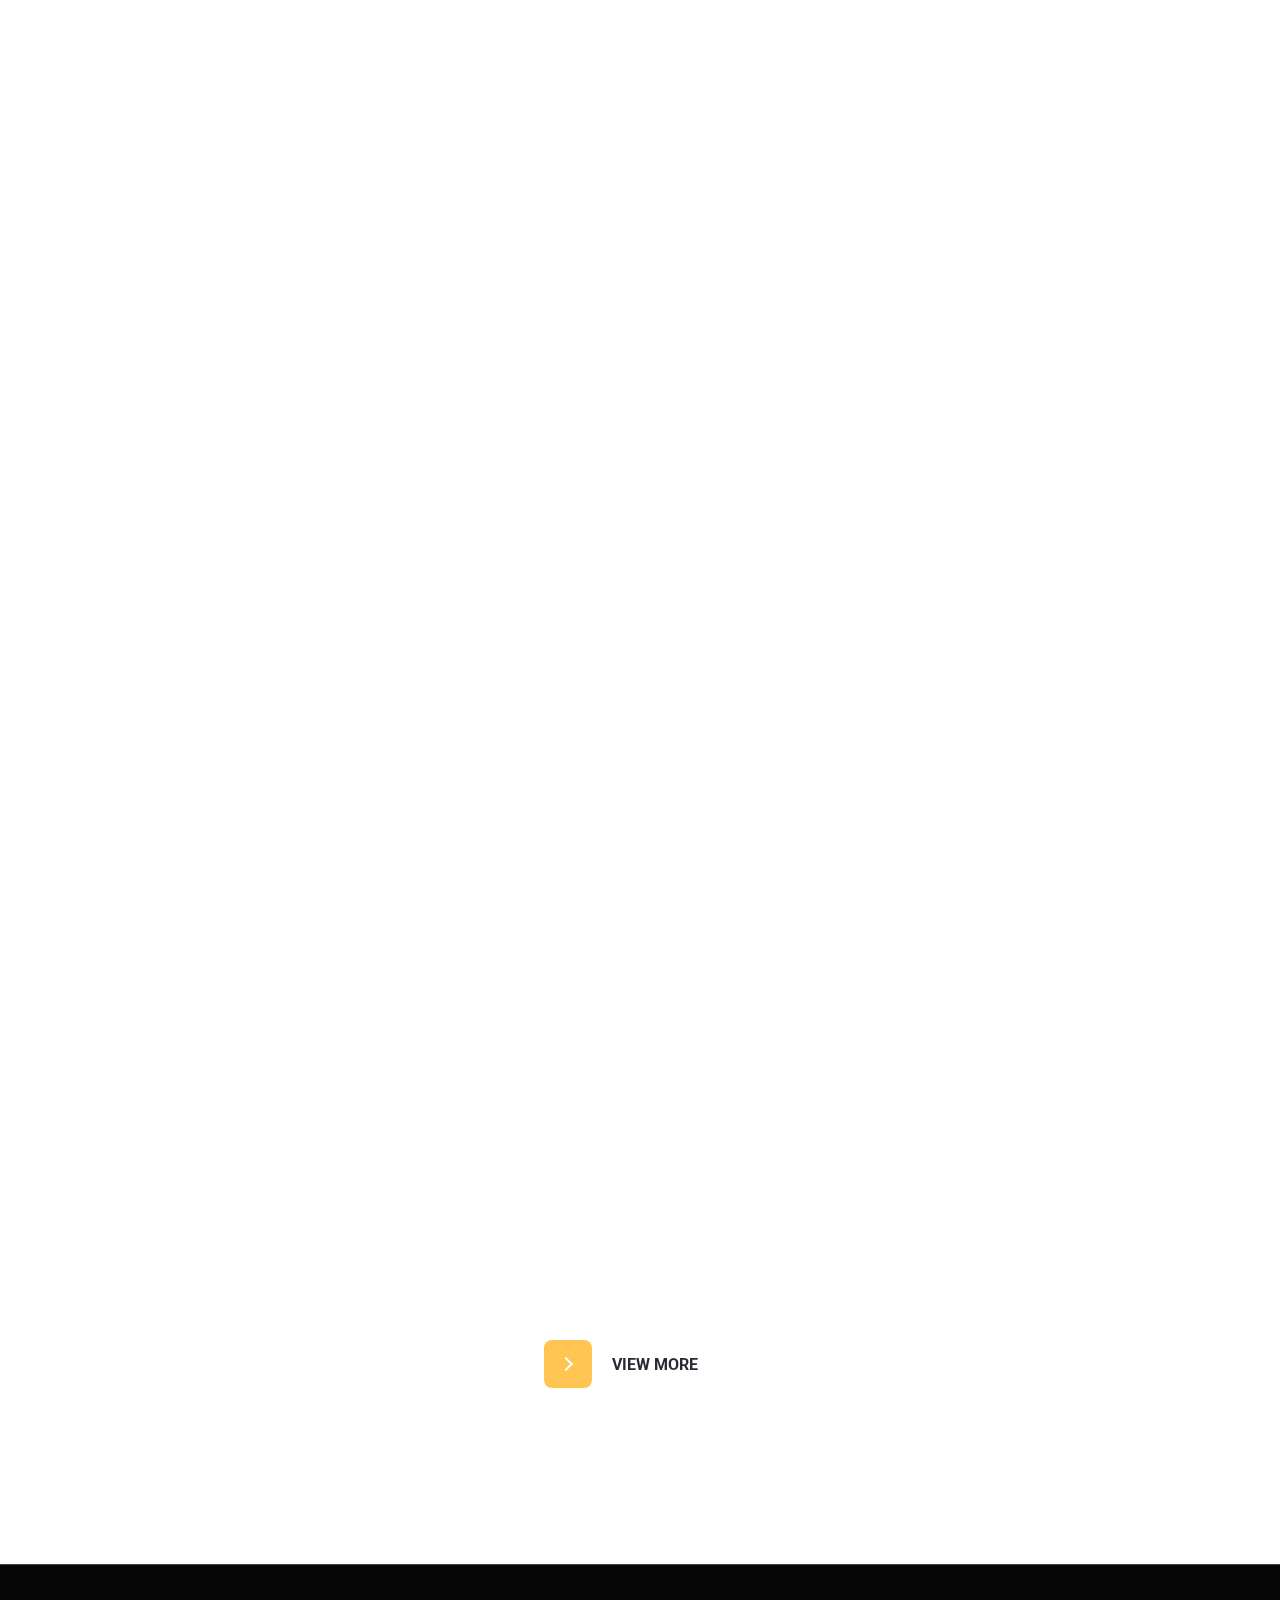
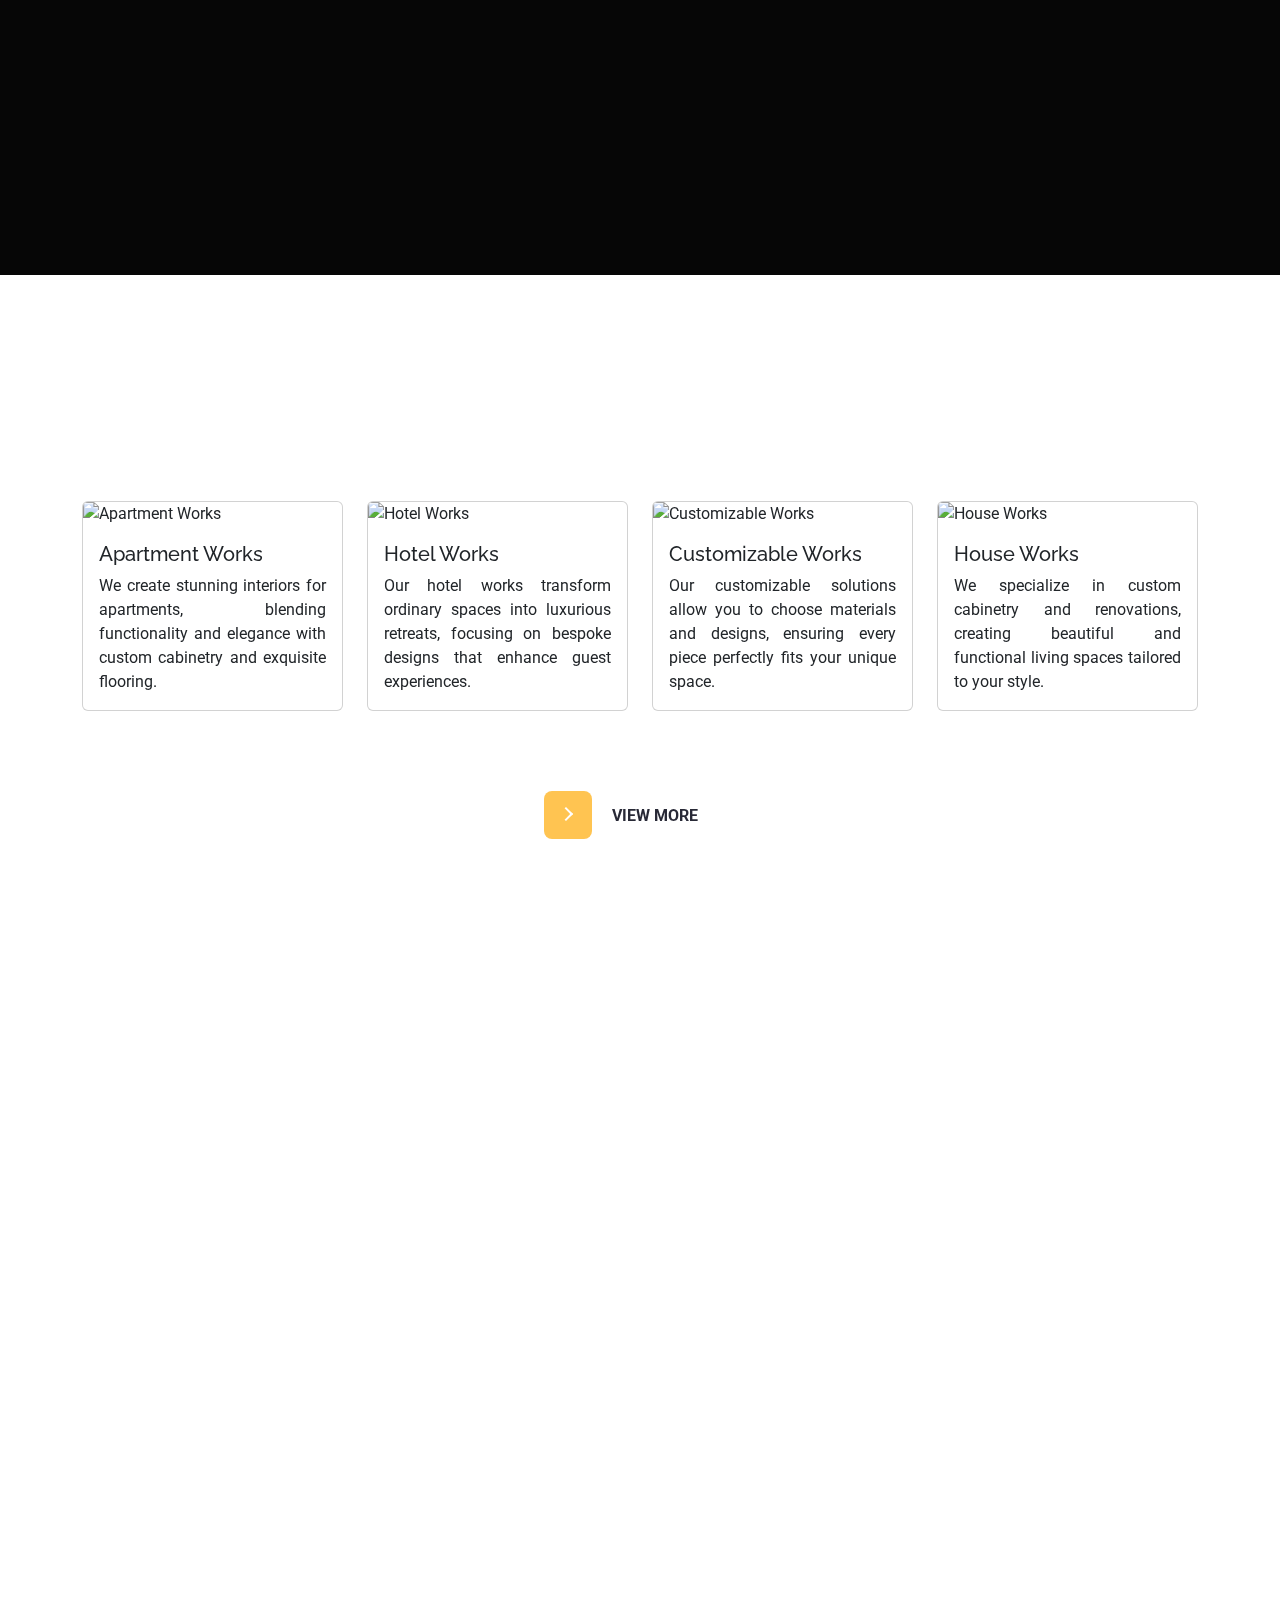
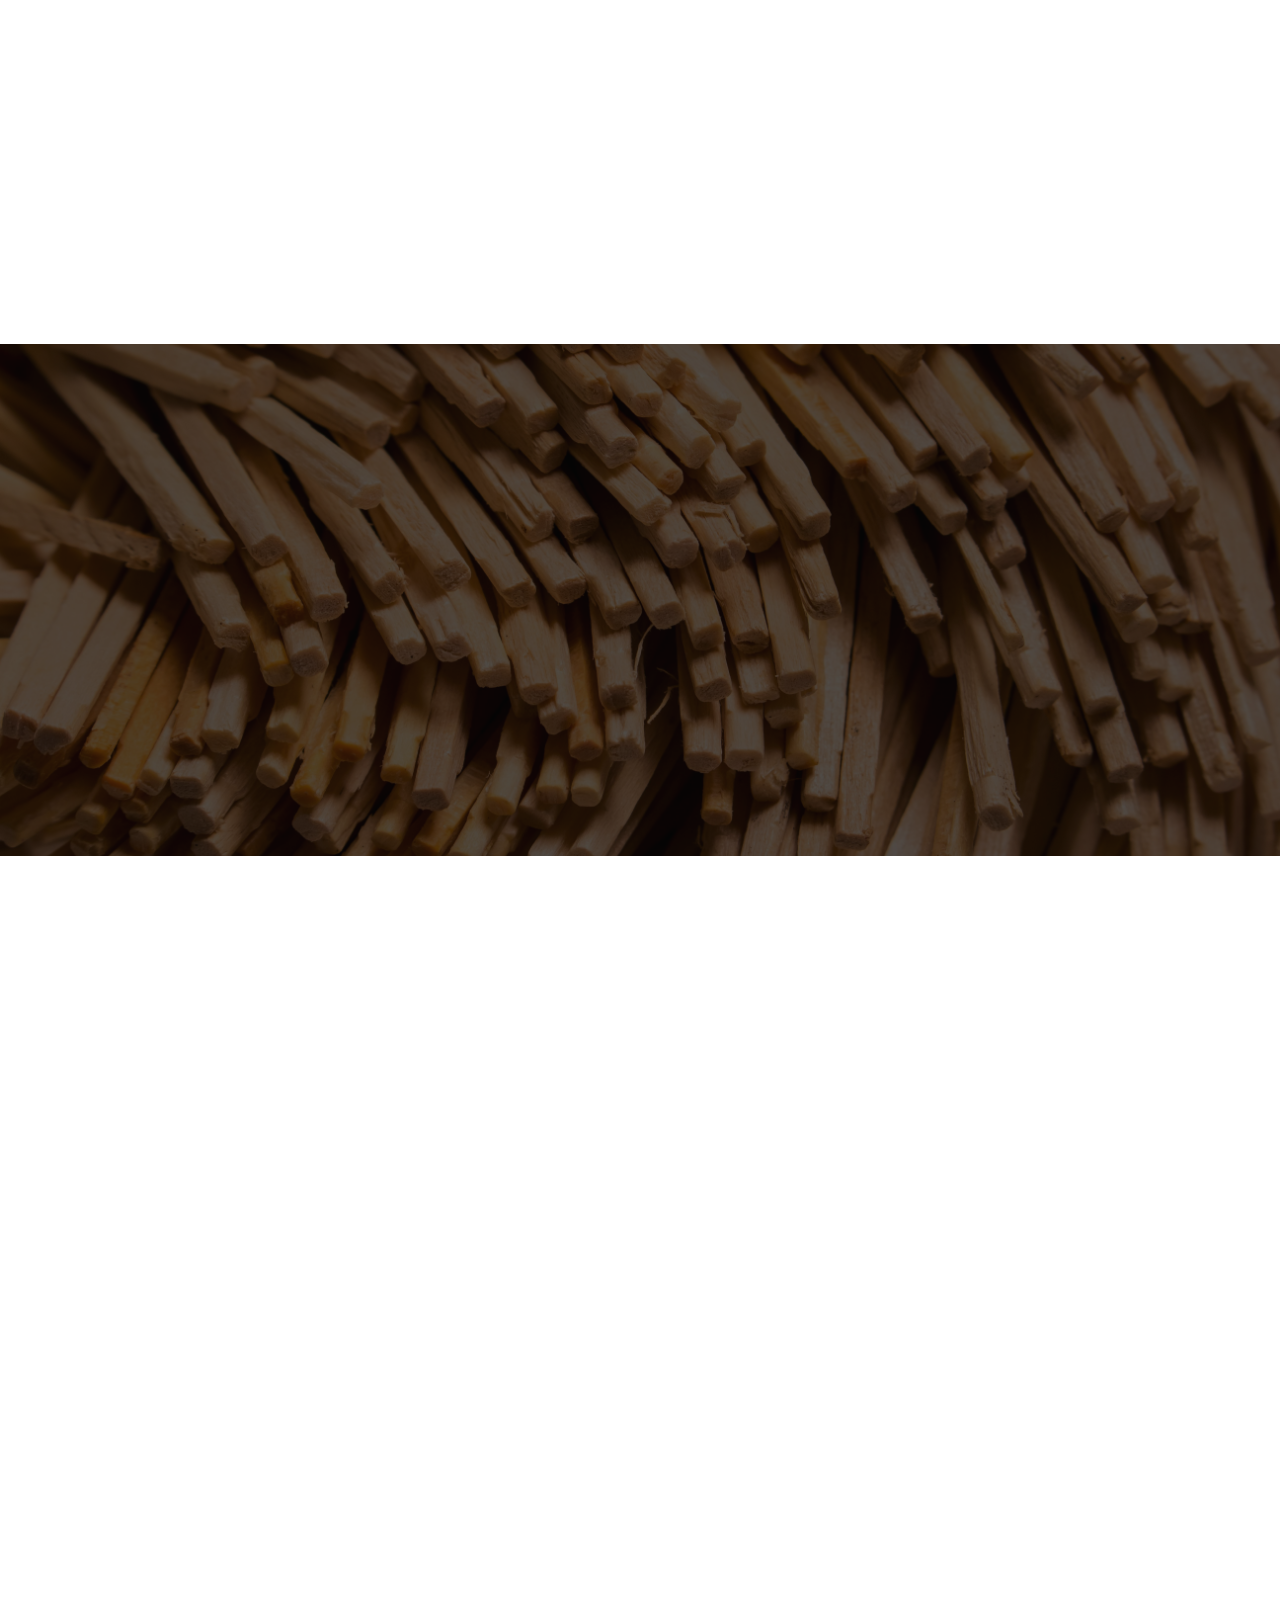
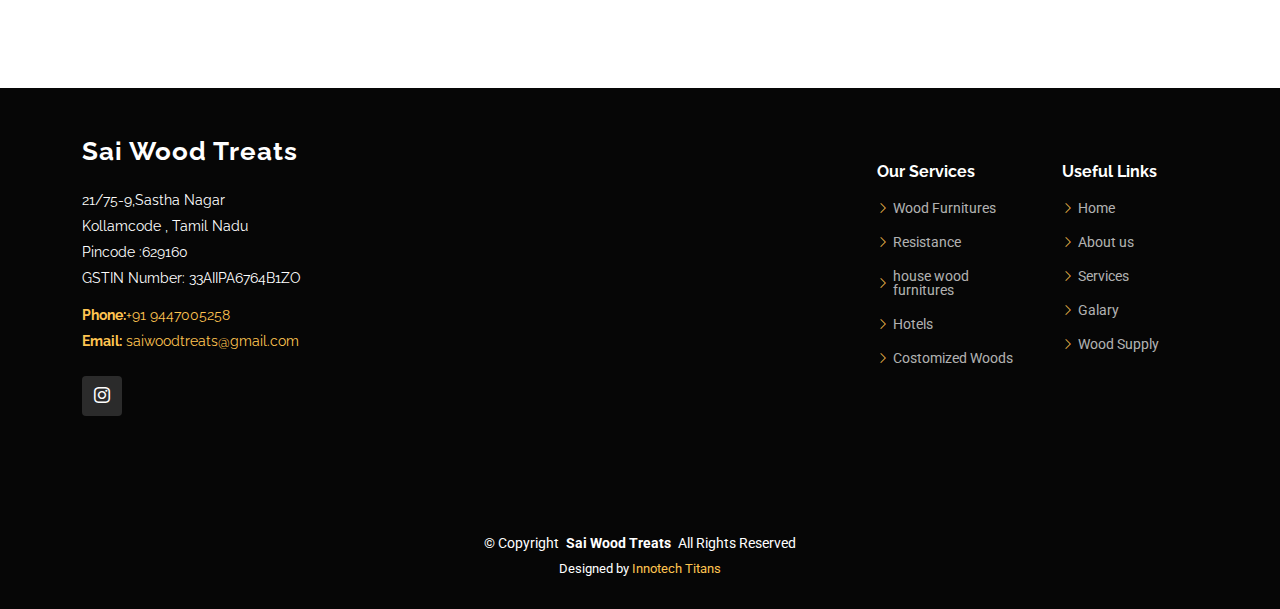
==== commit bb77e2c9: "branch connect to dinesh branch" ====
--- a/index.html
+++ b/index.html
@@ -25,7 +25,7 @@
 
 <body class="index-page">
   <header id="header" class="header d-flex align-items-center fixed-top">
-    <div class="container-fluid container-xl position-relative d-flex align-items-center justify-content-between">
+    <div class="container-fluid container-xl  d-flex align-items-center justify-content-lg-between">
       <a href="index.html" class="logo d-flex align-items-center me-auto me-lg-0">
         <!-- Uncomment the line below if you also wish to use an image logo -->
         <!-- <img src="assets/img/logo.png" alt=""> -->
@@ -41,31 +41,20 @@
           <!-- <li><a href="#clients">Clients</a></li> -->
           <li><a href="WoodSupply.html">Wood Supply</a></li>
           <li><a href="Contect.html">Contact</a></li>
+          <a  class="btn-getstarted mx-3 tab-view d-flex  justify-content-center  d-lg-none  gap-2 align-items-center  px-5 py-2  rounded bg-success" href="https://wa.me/+919447005258"  target="_blank"> </i>
+            Whatsapp</a>
         </ul>
         <i class="mobile-nav-toggle d-xl-none bi bi-list"></i>
       </nav>
-      <a class="btn-getstarted" href="service-details.html">
-        <button class="Btns" style="background-color: #25d366; margin-left: 10px; margin-right: 10px; border-radius: 5px; width: 115px; height: 40px; display: flex; justify-content: center; align-items: center; border: none; cursor: pointer; box-shadow: 0 0 10px rgba(0, 0, 0, 0.3); ">
-          <div class="sign">
-            
-            <svg fill="#ffffff" class="socialSvg whatsappSvg" viewBox="0 0 16 16">
-              <path
-                d="M13.601 2.326A7.854 7.854 0 0 0 7.994 0C3.627 0 .068 3.558.064 7.926c0 1.399.366 2.76 1.057 3.965L0 16l4.204-1.102a7.933 7.933 0 0 0 3.79.965h.004c4.368 0 7.926-3.558 7.93-7.93A7.898 7.898 0 0 0 13.6 2.326zM7.994 14.521a6.573 6.573 0 0 1-3.356-.92l-.24-.144-2.494.654.666-2.433-.156-.251a6.56 6.56 0 0 1-1.007-3.505c0-3.626 2.957-6.584 6.591-6.584a6.56 6.56 0 0 1 4.66 1.931 6.557 6.557 0 0 1 1.928 4.66c-.004 3.639-2.961 6.592-6.592 6.592zm3.615-4.934c-.197-.099-1.17-.578-1.353-.646-.182-.065-.315-.099-.445.099-.133.197-.513.646-.627.775-.114.133-.232.148-.43.05-.197-.1-.836-.308-1.592-.985-.59-.525-.985-1.175-1.103-1.372-.114-.198-.011-.304.088-.403.087-.088.197-.232.296-.346.1-.114.133-.198.198-.33.065-.134.034-.248-.015-.347-.05-.099-.445-1.076-.612-1.47-.16-.389-.323-.335-.445-.34-.114-.007-.247-.007-.38-.007a.729.729 0 0 0-.529.247c-.182.198-.691.677-.691 1.654 0 .977.71 1.916.81 2.049.098.133 1.394 2.132 3.383 2.992.47.205.84.326 1.129.418.475.152.904.129 1.246.08.38-.058 1.171-.48 1.338-.943.164-.464.164-.86.114-.943-.049-.084-.182-.133-.38-.232z">
-              </path>
-            </svg>
-          </div>
-          <span class="signText" style="padding-left: 5px; padding-right: 5px; color: white;">Whatsapp</span>
-          <div class="text" style="color: black;">Whatsapp</div>
-        </button>
-      </a>
-      
+      <a class="btn-getstarted d-none d-lg-flex d-flex justify-content-between gap-2 align-items-center  px-4 py-2 rounded bg-success" href="https://wa.me/+919447005258"  target="_blank">  <i class="bi bi-whatsapp"></i>
+        Whatsapp</a>
     </div>
   </header>
 
   <main class="main">
     <!-- Hero Section -->
     <section id="hero" class="hero section dark-background">
-      <img src="assets/img/saiwoods/hero-backround.jpg" alt="" data-aos="fade-in">
+      <img src="assets/img/saiwoods/Galary/PXL_20241203_111903032.jpg" alt="" data-aos="fade-in">
       <div class="container">
         <div class="row justify-content-center text-center" data-aos="fade-up" data-aos-delay="100">
           <div class="col-xl-6 col-lg-8">
@@ -116,7 +105,7 @@
       <div class="container" data-aos="fade-up" data-aos-delay="100">
         <div class="row gy-4">
           <div class="col-lg-6 order-1 order-lg-2 aboutcontiner">
-            <img class="about-img" src="assets/img/saiwoods/whyus.jpg" class="img-fluid" alt="">
+            <img class="about-img" src="assets/img/saiwoods/Galary/PXL_20241203_124646184.jpg" class="img-fluid" alt="">
           </div>
           <div class="col-lg-6 order-2 order-lg-1 content">
             <h3>Why Choose Us?</h3>
@@ -149,7 +138,7 @@
     <!-- /About Section -->
 
 
-  
+
     <!-- Services Section -->
     <section id="services" class="services section">
       <!-- Section Title -->
@@ -336,7 +325,6 @@
           </div><!-- End Service Item -->
         </div>
       </div>
-
       <div class="Galarybtn">
         <a href="service-details.html">
           <button class="learn-more">
@@ -347,11 +335,12 @@
           </button>
         </a>
       </div>
-    </section><!-- /Services Section -->
+    </section>
+    <!-- /Services Section -->
 
     <!-- Reach Out to Us Section -->
     <section id="call-to-action" class="call-to-action  my-5 section dark-background">
-      <img src="assets/img/saiwoods/CallToAction.jpg" alt="">
+      <img src="assets/img/saiwoods/Galary/PXL_20241203_113615361.jpg" alt="">
       <div class="container ">
         <div class="row justify-content-center" data-aos="zoom-in" data-aos-delay="100">
           <div class="col-xl-10">
@@ -430,8 +419,7 @@
         <div class="row">
           <div class="col-md-6 col-lg-3 mb-4"> <!-- Responsive column for medium and large devices -->
             <div class="card">
-              <img class="card-img-top" src="assets/img/saiwoods/Galary/PXL_20241203_114315450.jpg"
-                alt="Apartment Works">
+              <img class="card-img-top" src="assets/img/saiwoods/Galary/PXL_20241203_111807496.jpg" alt="Apartment Works">
               <div class="card-body">
                 <h5 class="card-title">Apartment Works</h5>
                 <p class="card-text text-justify">
@@ -491,9 +479,7 @@
           </button>
         </a>
       </div>
-
     </section>
-
 
 
     <!-- Stats Section -->
@@ -709,7 +695,7 @@
   <footer id="footer" class="footer dark-background">
     <div class="footer-top">
       <div class="container">
-        <div class="row   gy-4">
+        <div class="row justify-content-md-center gy-4">
           <div class="col-lg-6 col-md-6 footer-about">
             <a href="index.html" class="logo d-flex align-items-center">
               <span class="sitename">Sai Wood Treats </span>
@@ -725,12 +711,12 @@
                   </span></a></p>
             </div>
             <div class="social-links d-flex mt-4">
-              <a
+              <a target="_blank"
                 href="https://www.instagram.com/saiwoodtreats?utm_source=ig_web_button_share_sheet&igsh=ZDNlZDc0MzIxNw=="><i
                   class="bi bi-instagram"></i></a>
             </div>
           </div>
-          <div class="d-flex  col-lg-6  my-sm-5 justify-content-lg-end footer-about">
+          <div class="d-flex justify-content-md-center  col-lg-6  my-sm-5 justify-content-lg-end footer-about">
             <div class="col-md-3  mx-lg-5  footer-links">
               <h4>Our Services</h4>
               <ul>
--- a/assets/css/main.css
+++ b/assets/css/main.css
@@ -195,7 +195,7 @@
   /* margin: 0 0 0 15px; */
   border-radius: 4px;
   transition: 0.3s;
-  /* border: 1px solid var(--accent-color); */
+  /* border: 2px solid var(--accent-color); */
 }
 
 /* .header .btn-getstarted:hover,
@@ -1523,12 +1523,11 @@
   justify-content: center;
   align-items: center;
   height: 5pc;
-  margin-top: 0px;
+  margin-top: 40px;
   z-index: 10;
 
 }
 
-/* From Uiverse.io by cssbuttons-io */
 button {
   position: relative;
   display: inline-block;
@@ -1557,7 +1556,7 @@
   width: 3rem;
   height: 3rem;
   background: #ffc451;
-  border-radius: 1.625rem;
+  border-radius: 0.5rem;
 }
 
 button.learn-more .circle .icon {
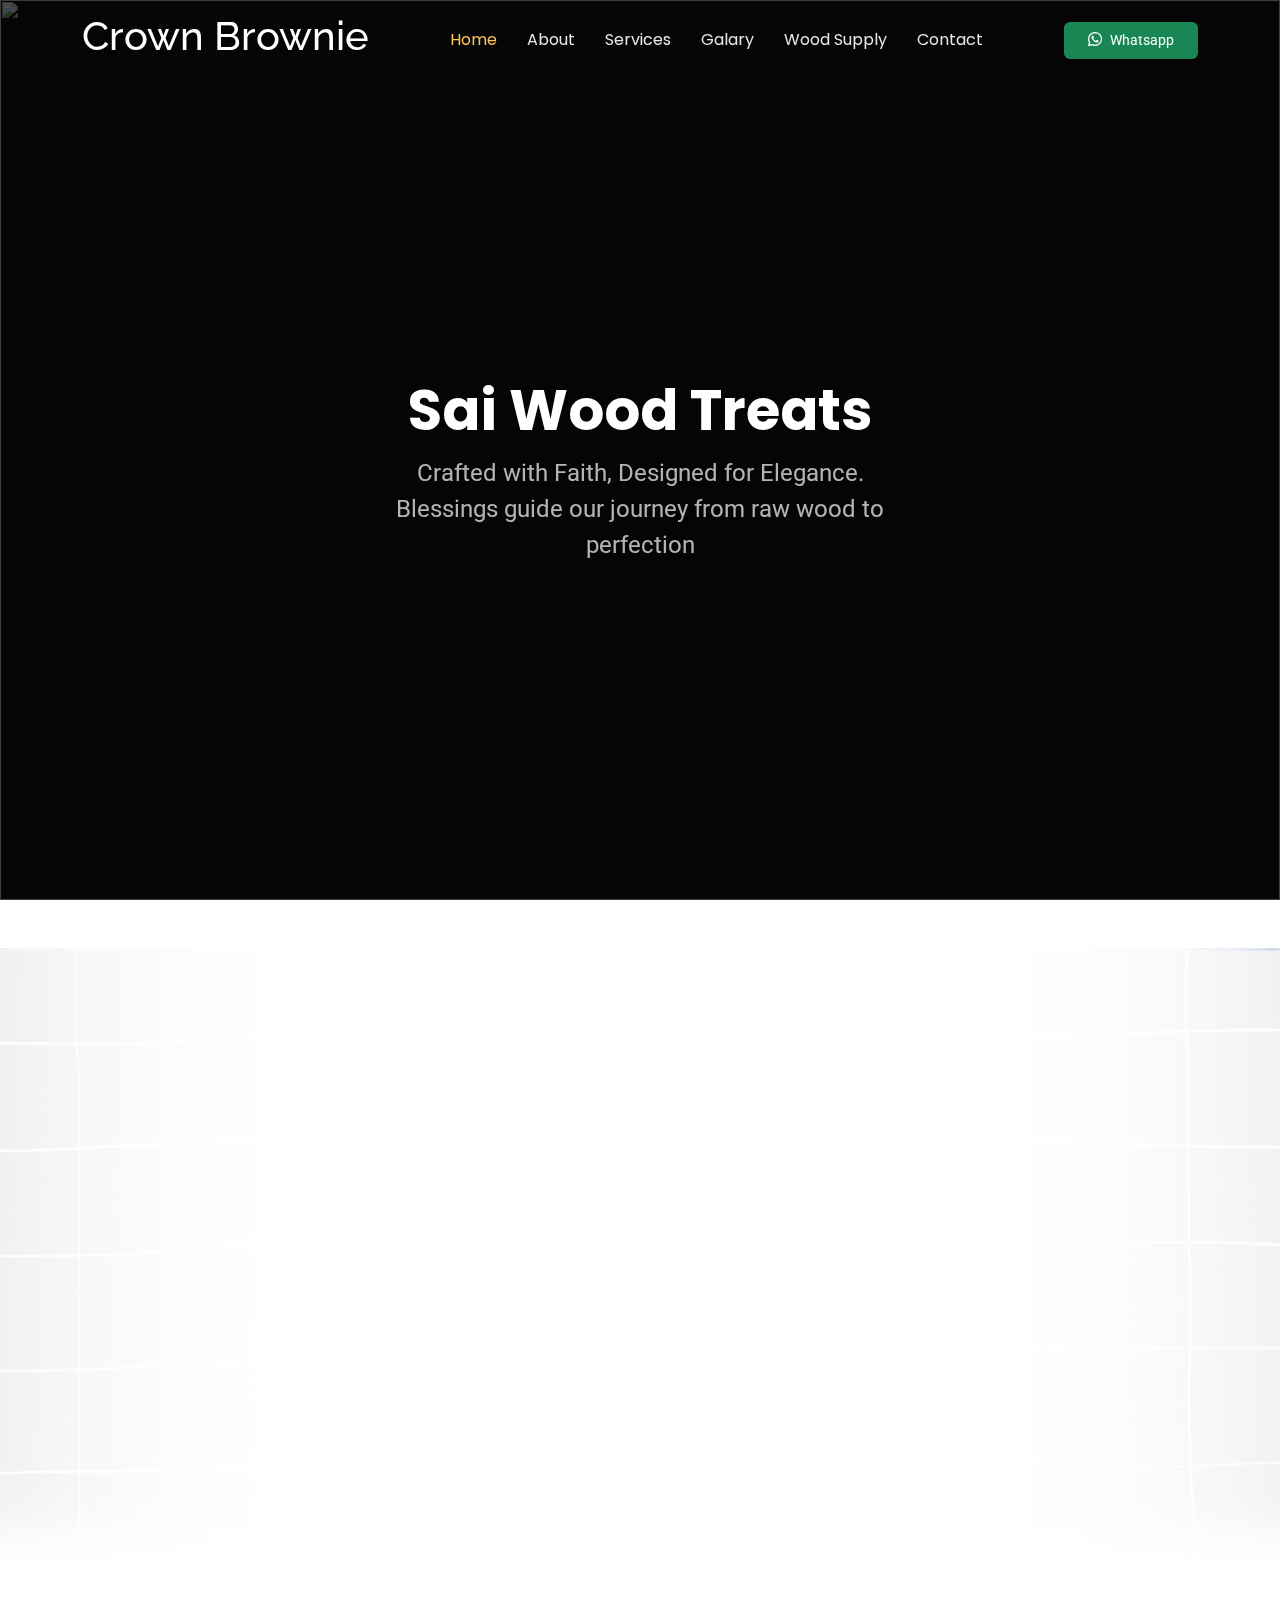
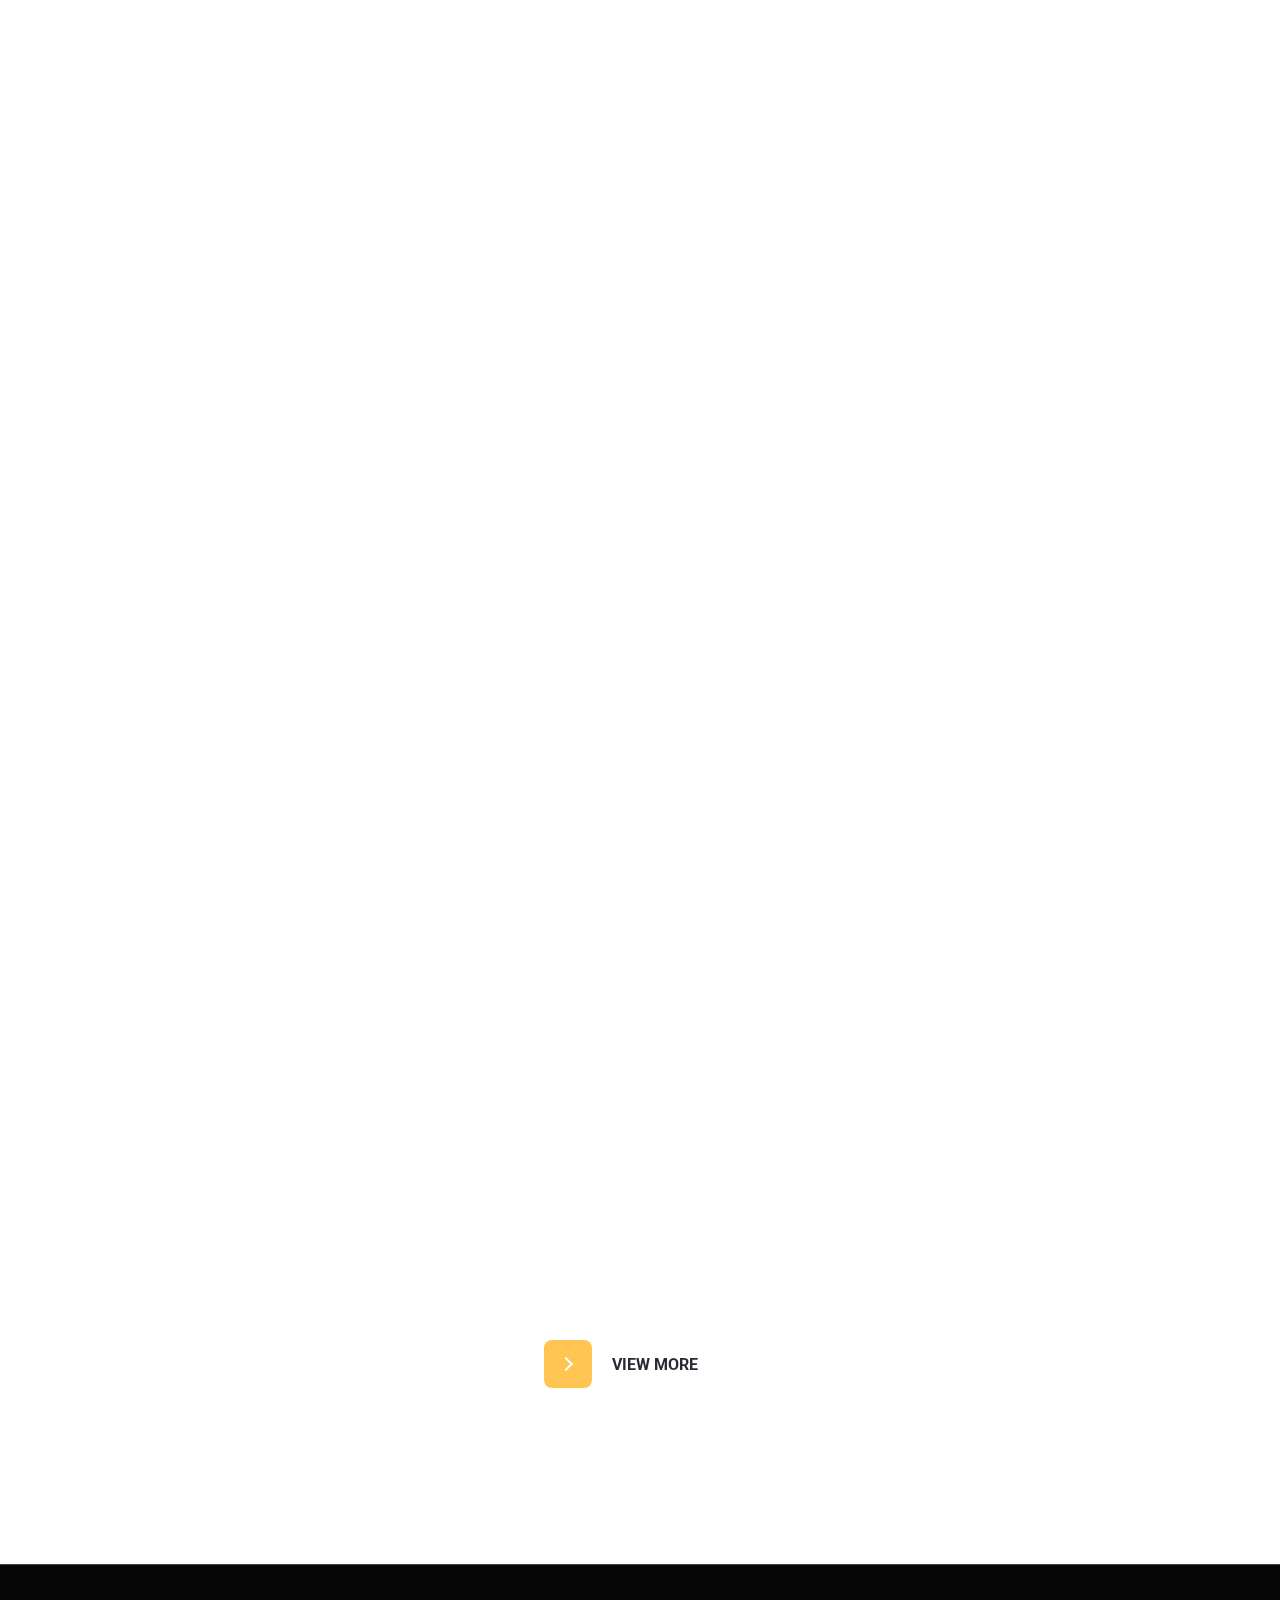
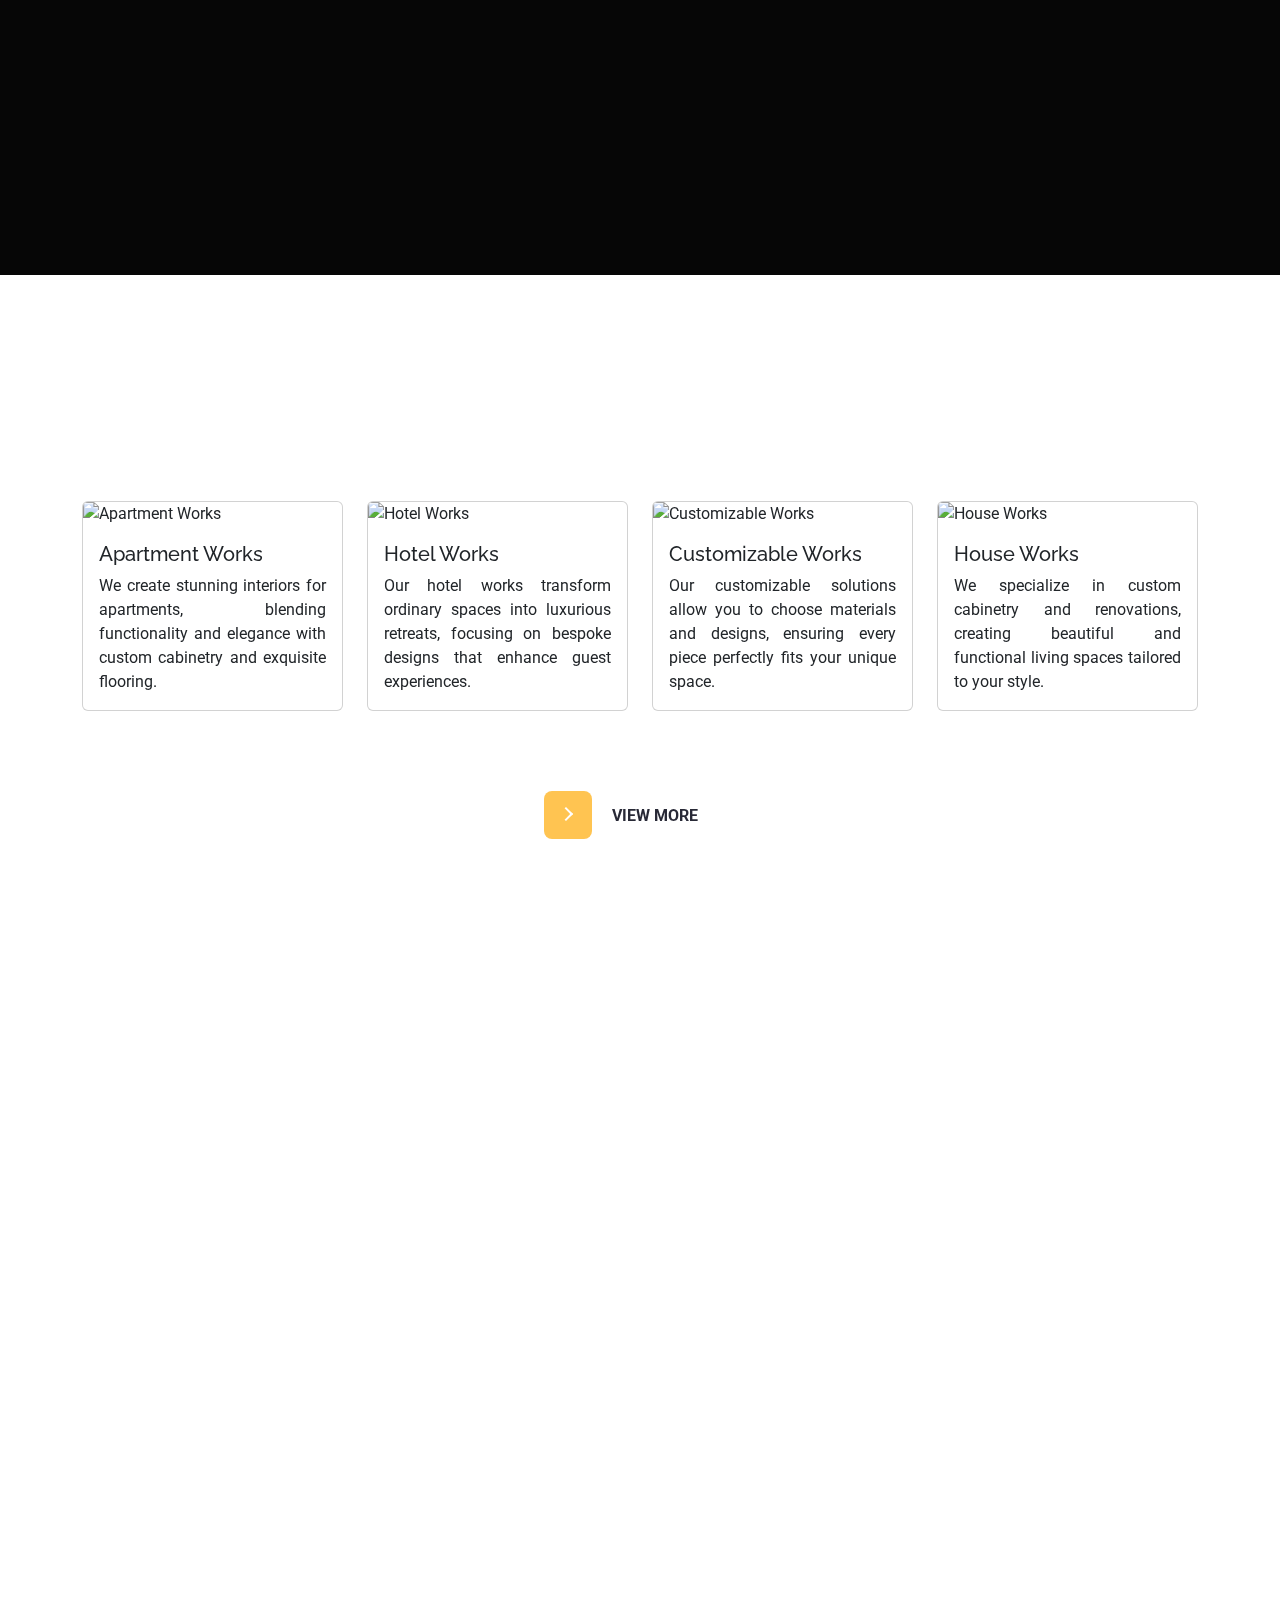
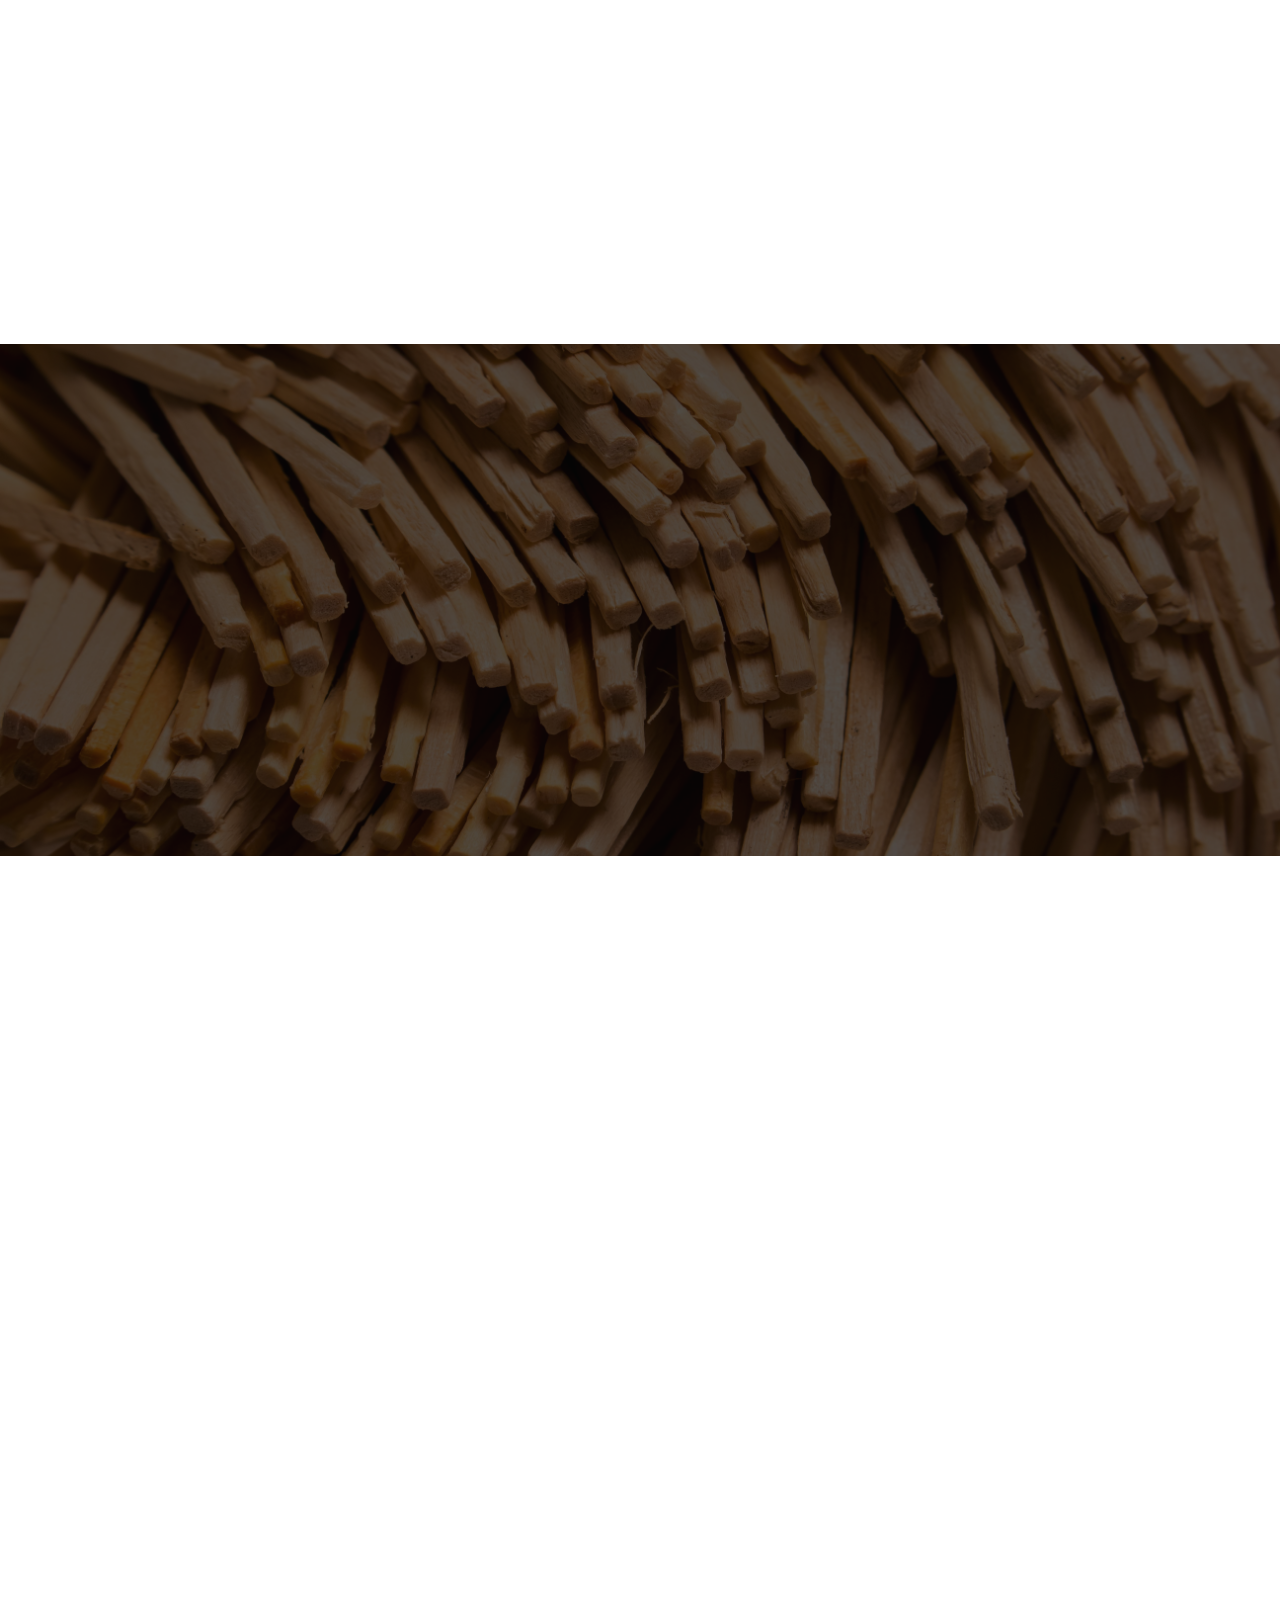
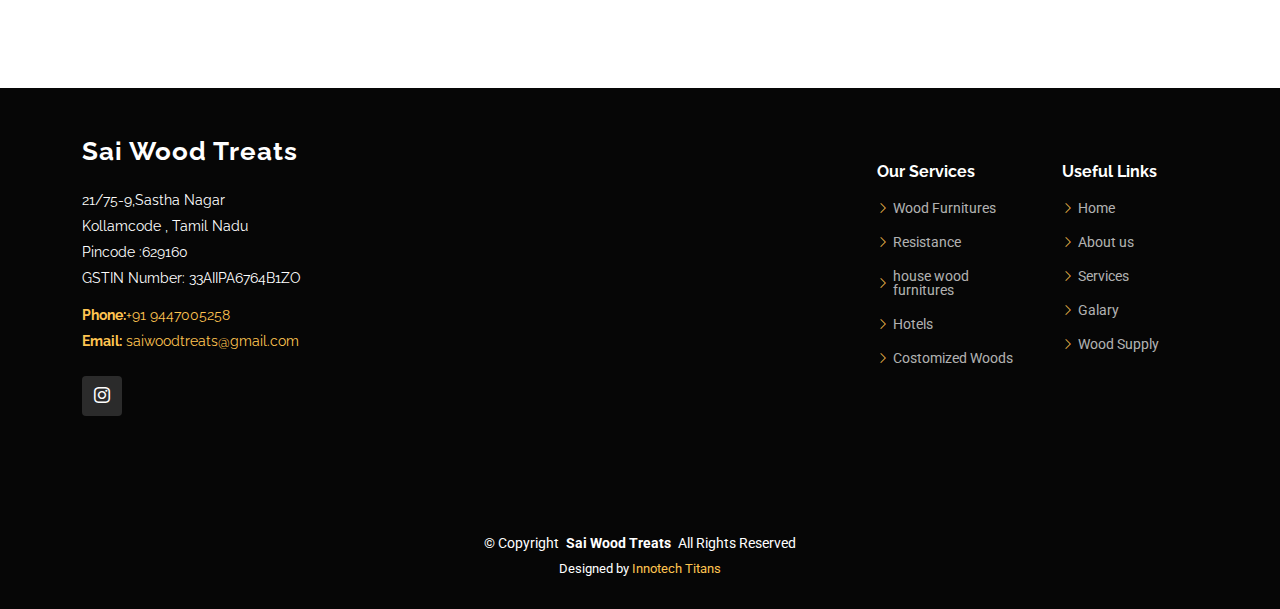
==== commit 1ff95f0a: "new updation" ====
--- a/index.html
+++ b/index.html
@@ -29,8 +29,8 @@
       <a href="index.html" class="logo d-flex align-items-center me-auto me-lg-0">
         <!-- Uncomment the line below if you also wish to use an image logo -->
         <!-- <img src="assets/img/logo.png" alt=""> -->
-        <h2 class="sitename fs-1 fs-md-2 fs-lg-3">Sai Wood Treats</h2>
-        <span class=" d-none d-lg-block">.</span>
+        <h2 class="sitename fs-1 fs-md-2 fs-lg-3">Crown Brownie</h2>
+        <!-- <span class=" d-none d-lg-block">.</span> -->
       </a>
       <nav id="navmenu" class="navmenu">
         <ul>
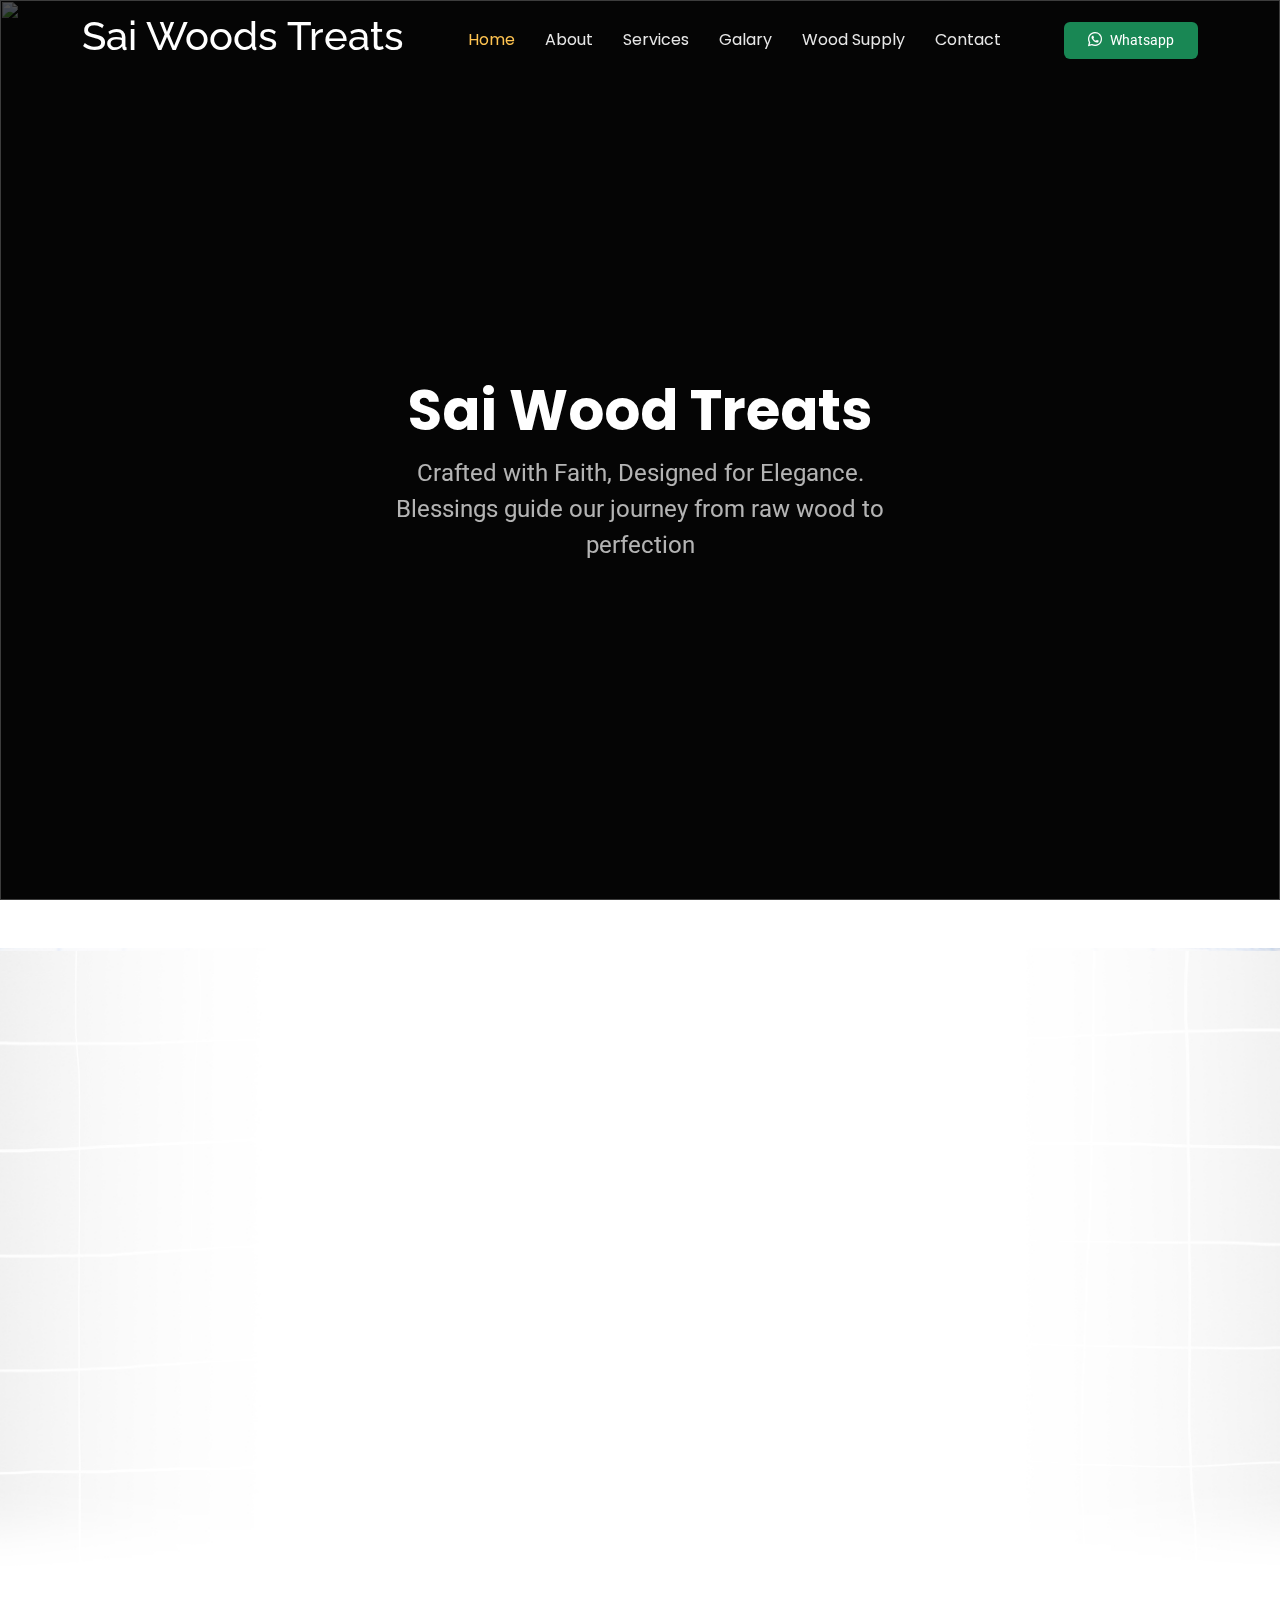
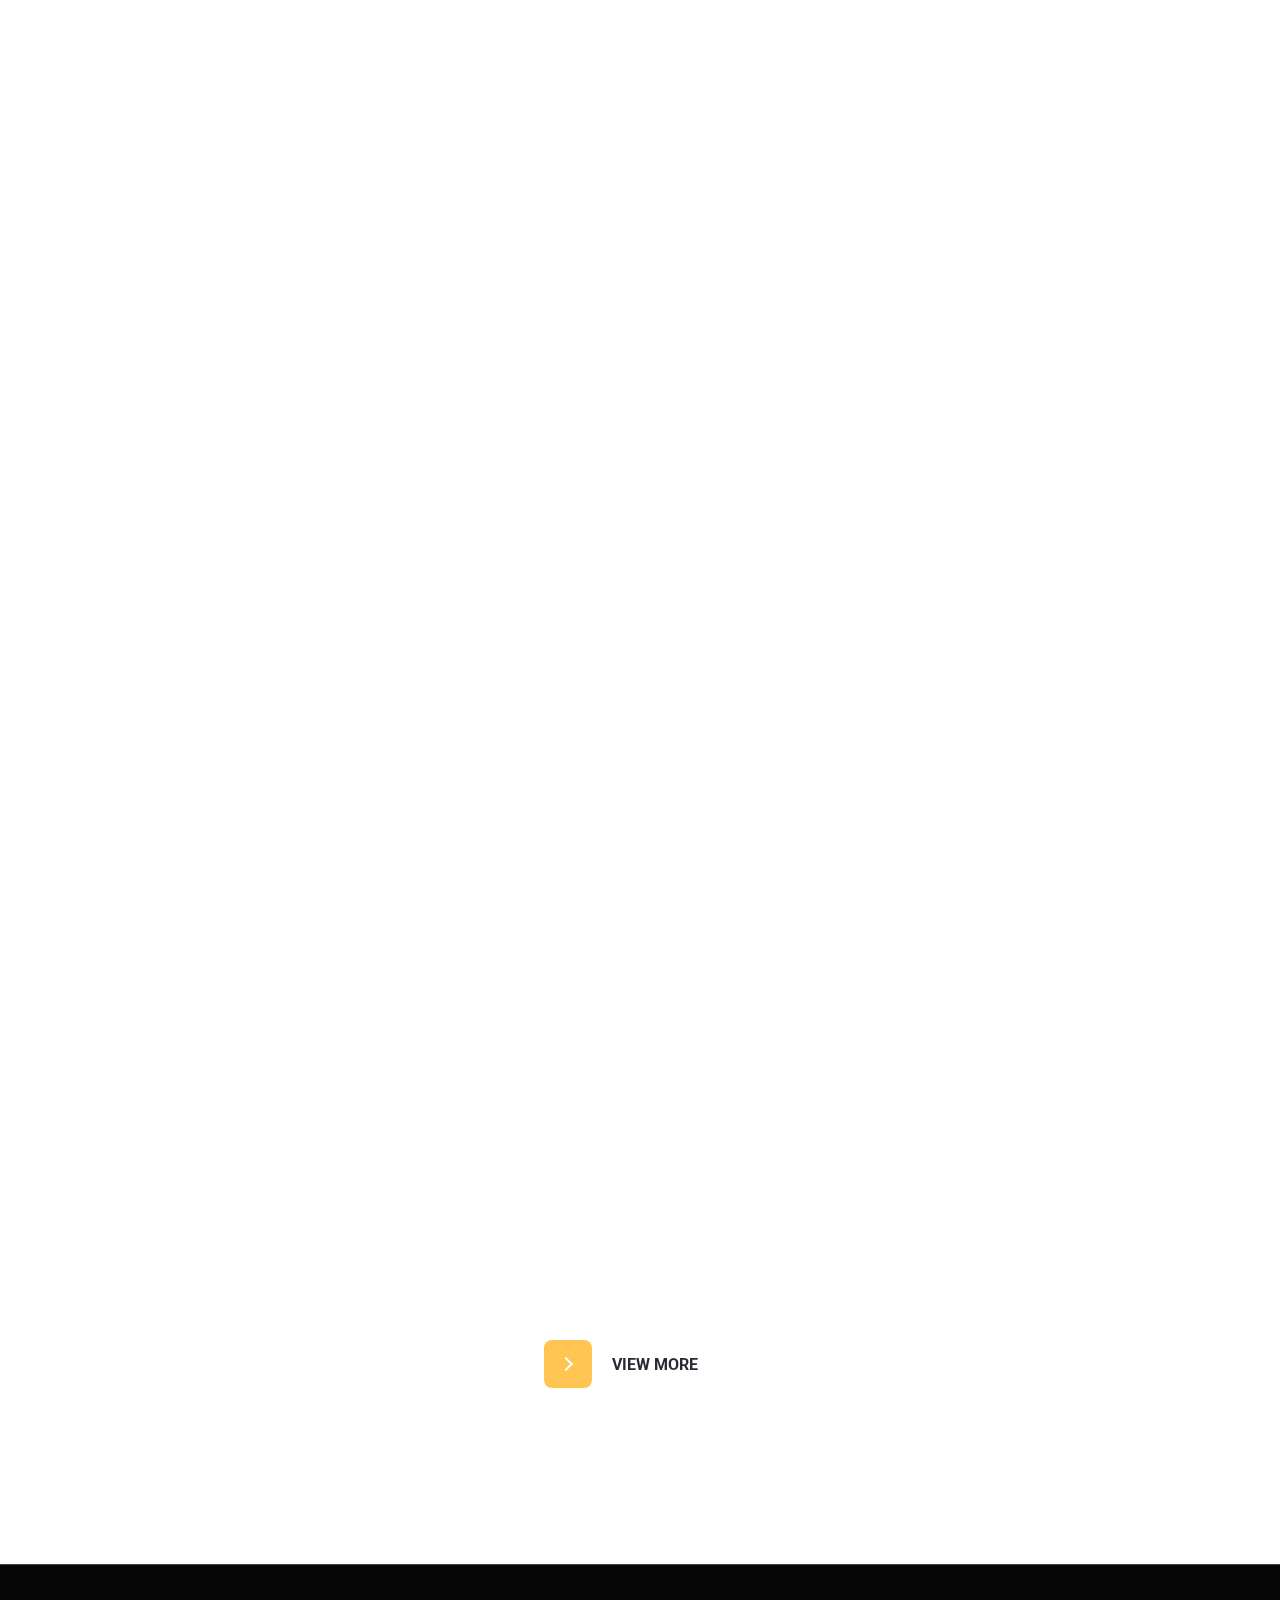
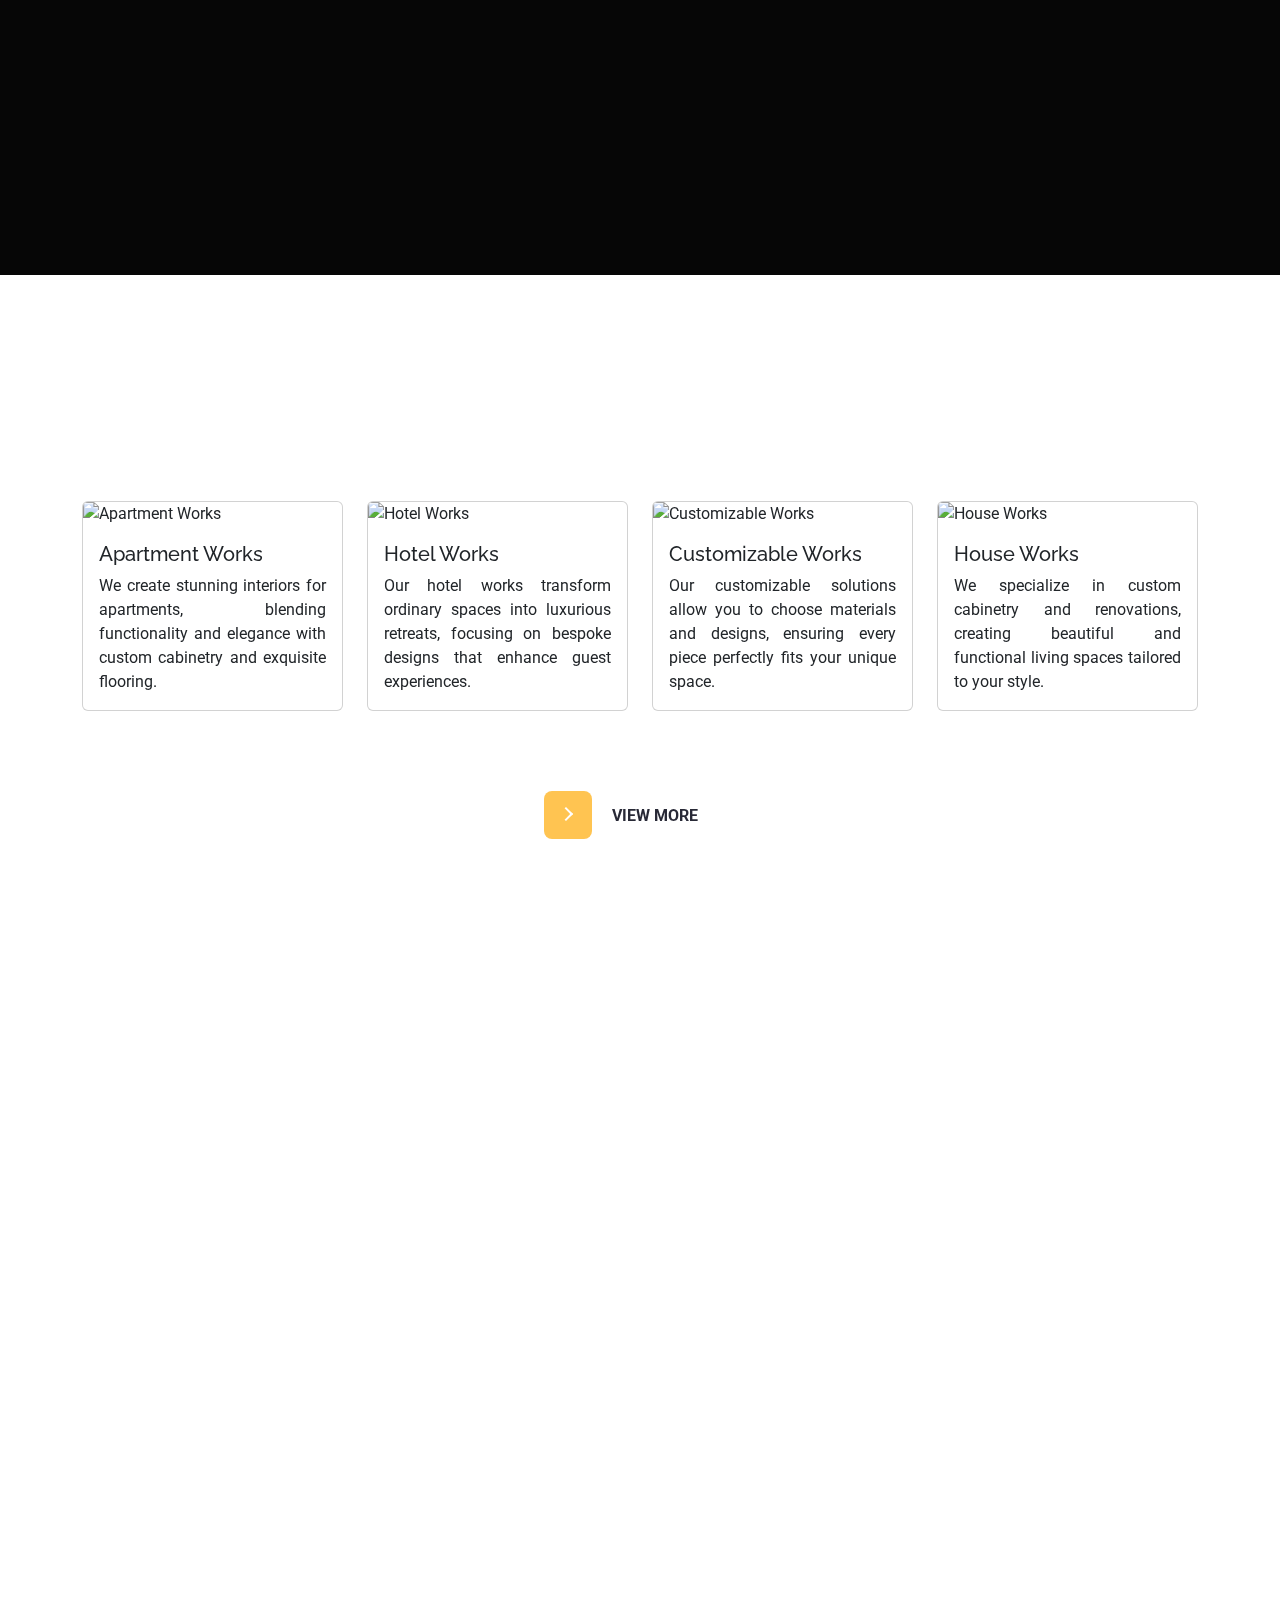
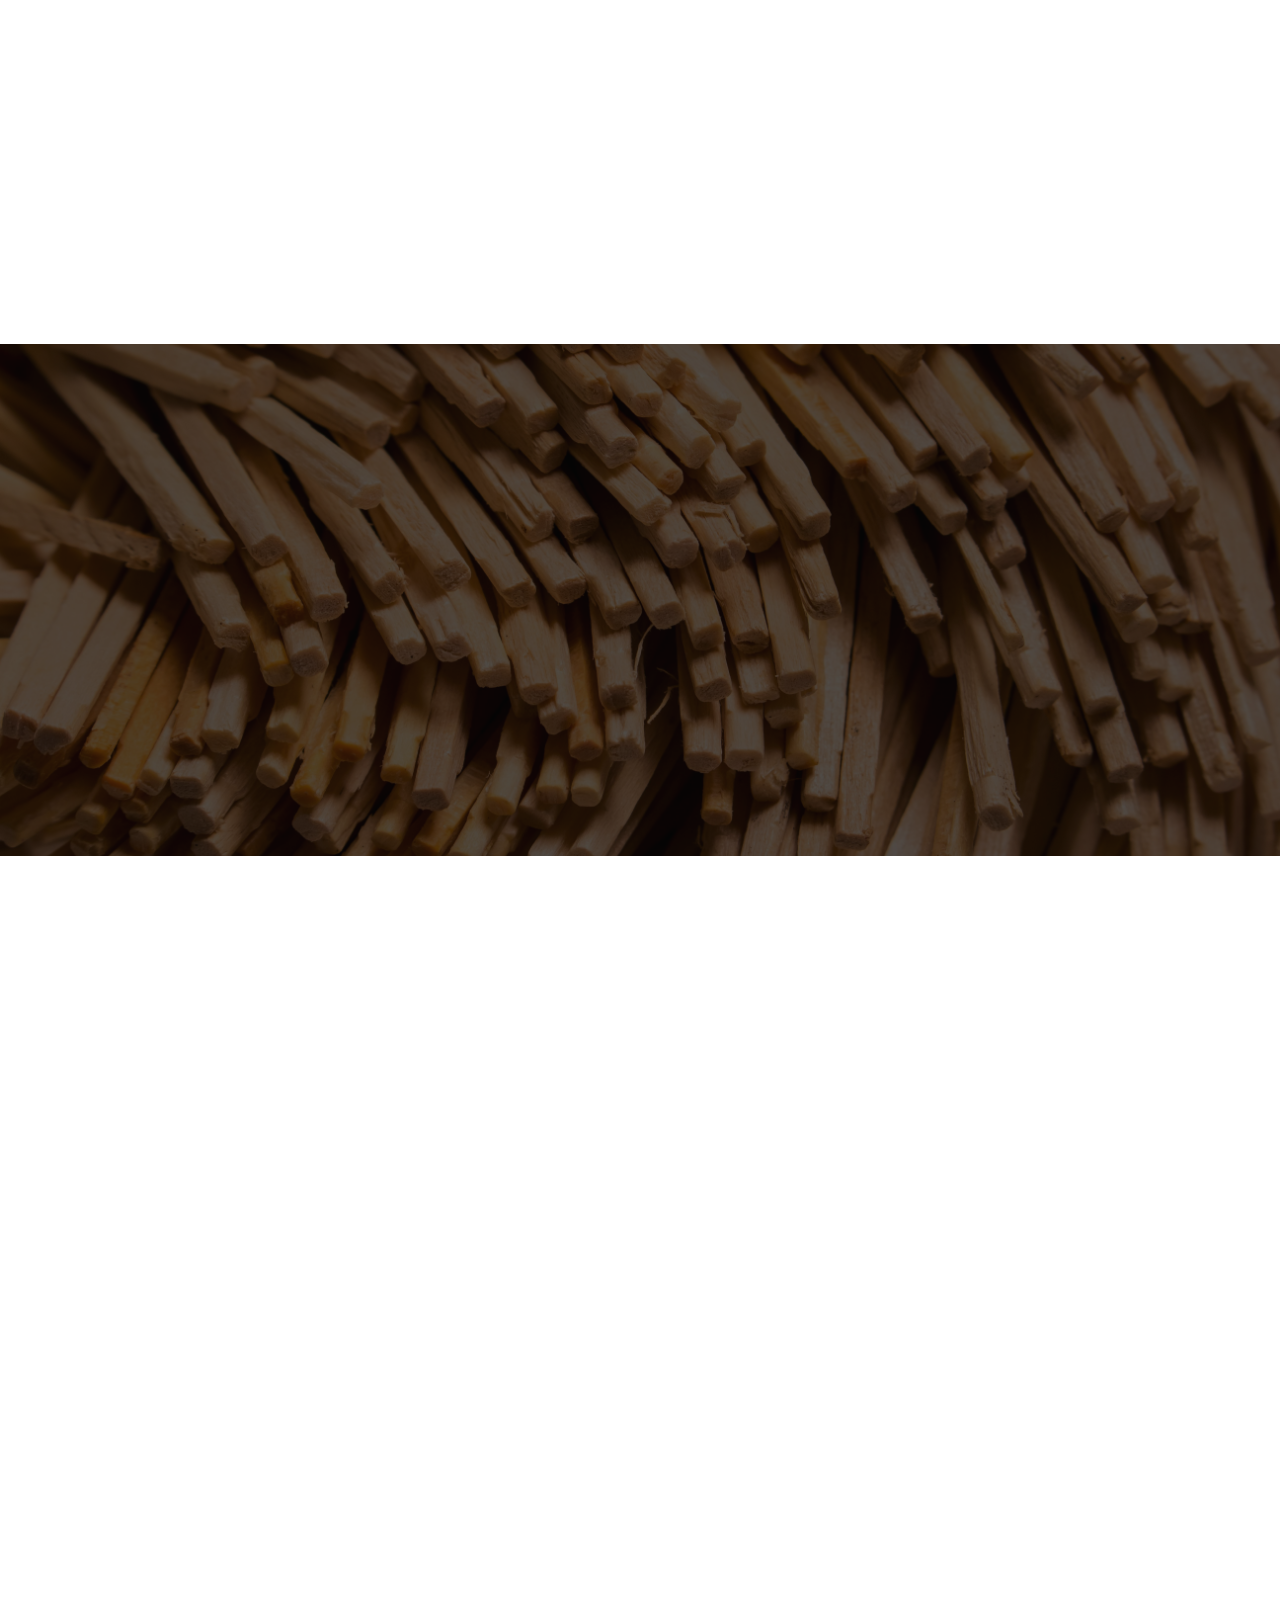
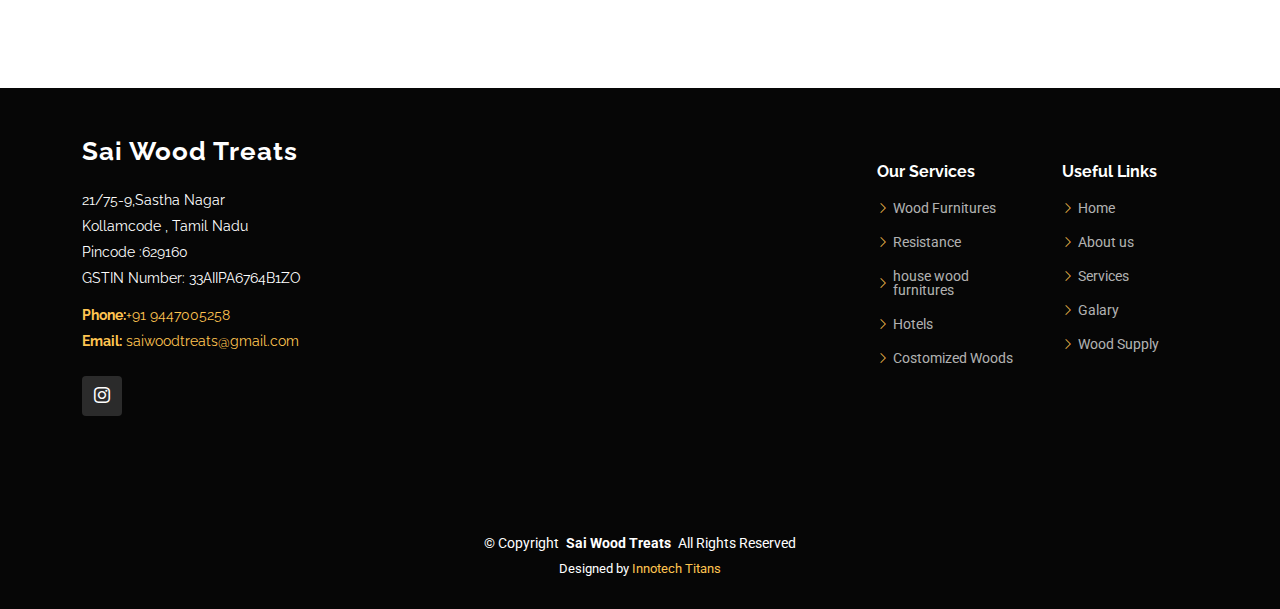
==== commit 658b6455: "new updation" ====
--- a/index.html
+++ b/index.html
@@ -29,7 +29,7 @@
       <a href="index.html" class="logo d-flex align-items-center me-auto me-lg-0">
         <!-- Uncomment the line below if you also wish to use an image logo -->
         <!-- <img src="assets/img/logo.png" alt=""> -->
-        <h2 class="sitename fs-1 fs-md-2 fs-lg-3">Crown Brownie</h2>
+        <h2 class="sitename fs-1 fs-md-2 fs-lg-3">Sai Woods Treats </h2>
         <!-- <span class=" d-none d-lg-block">.</span> -->
       </a>
       <nav id="navmenu" class="navmenu">
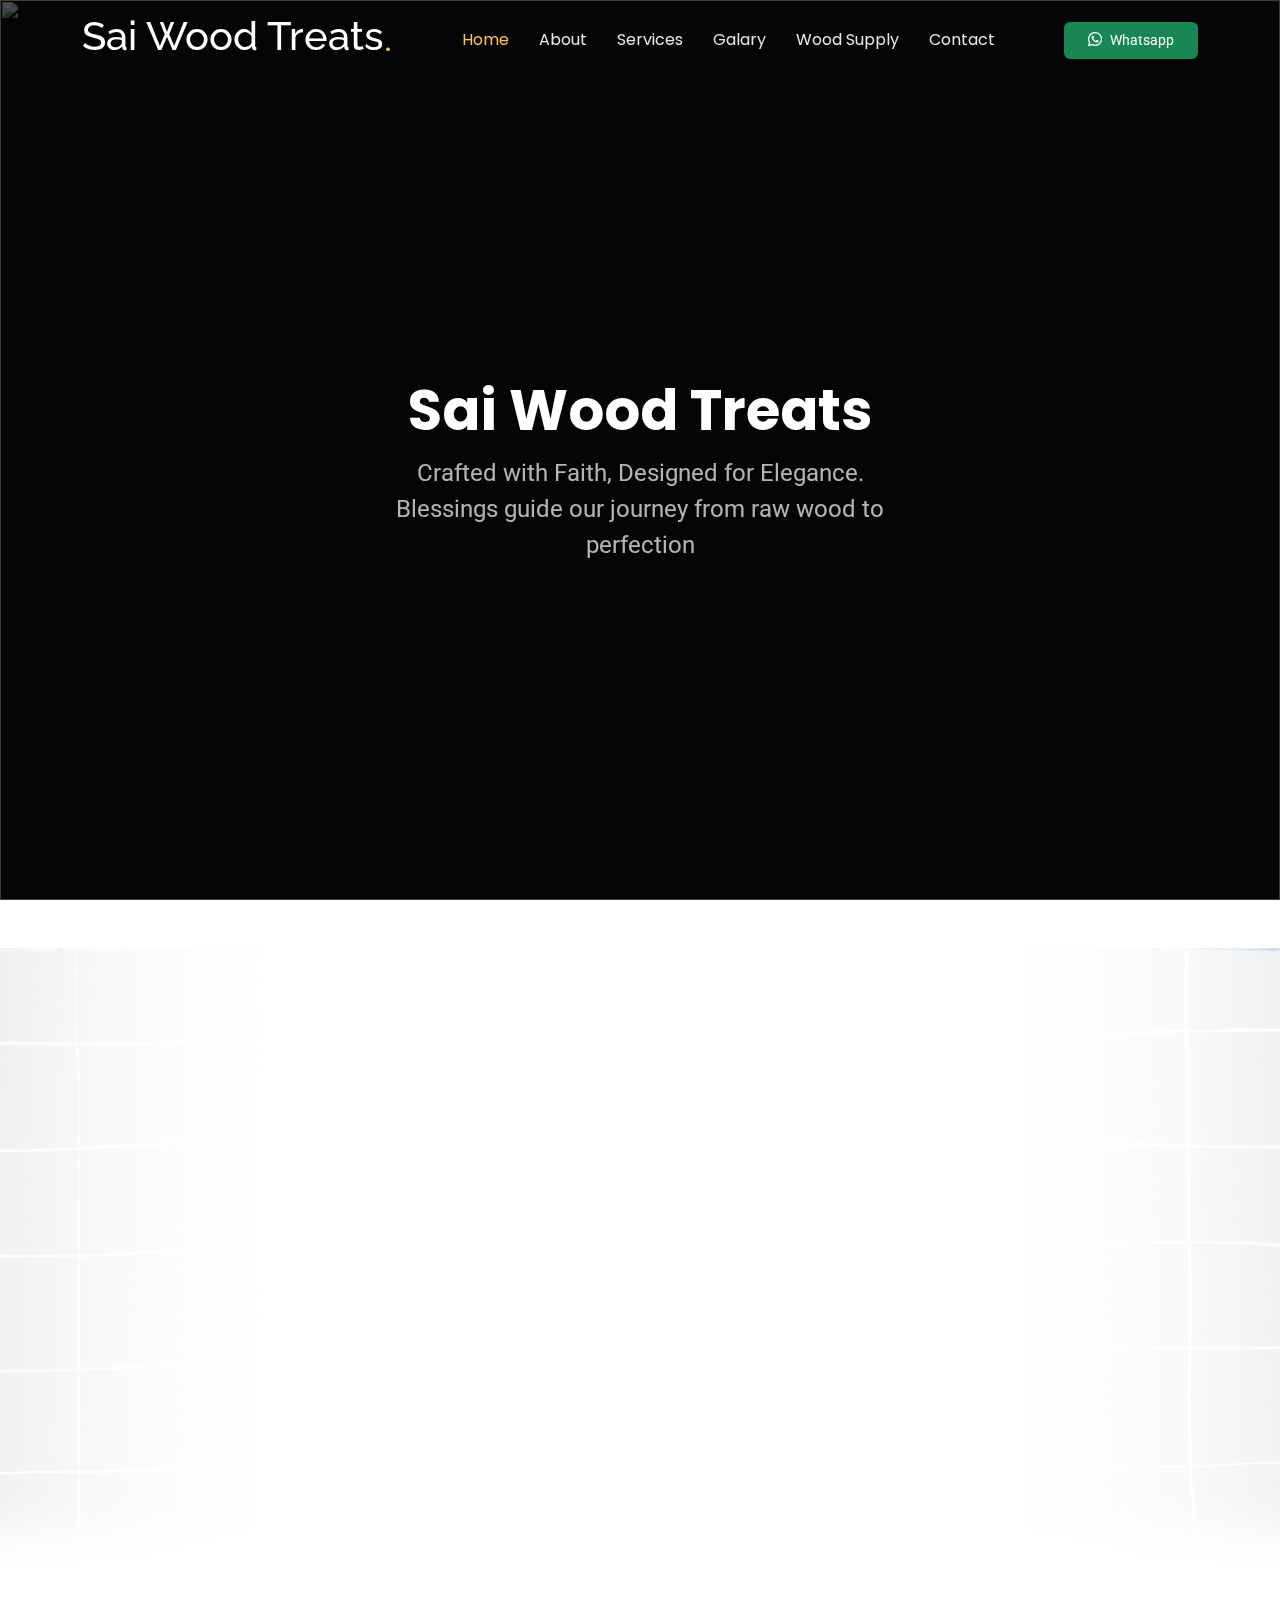
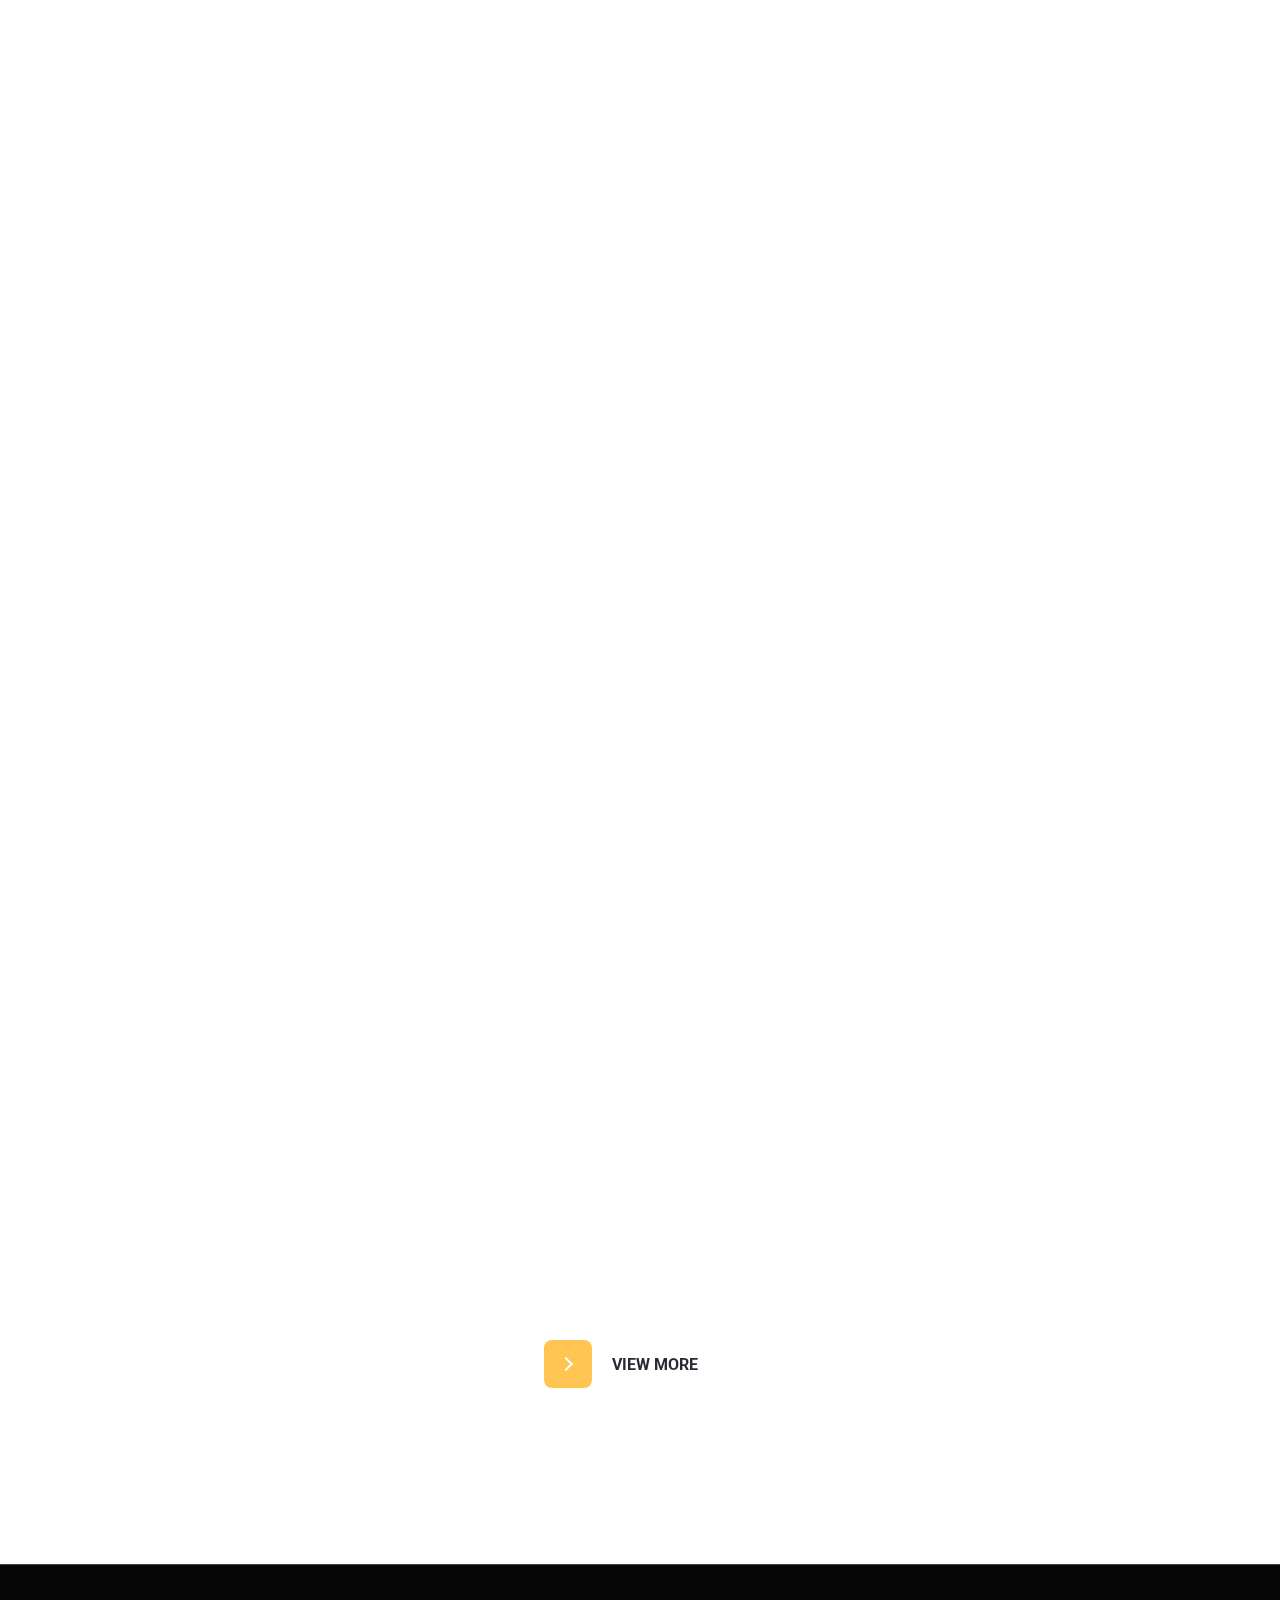
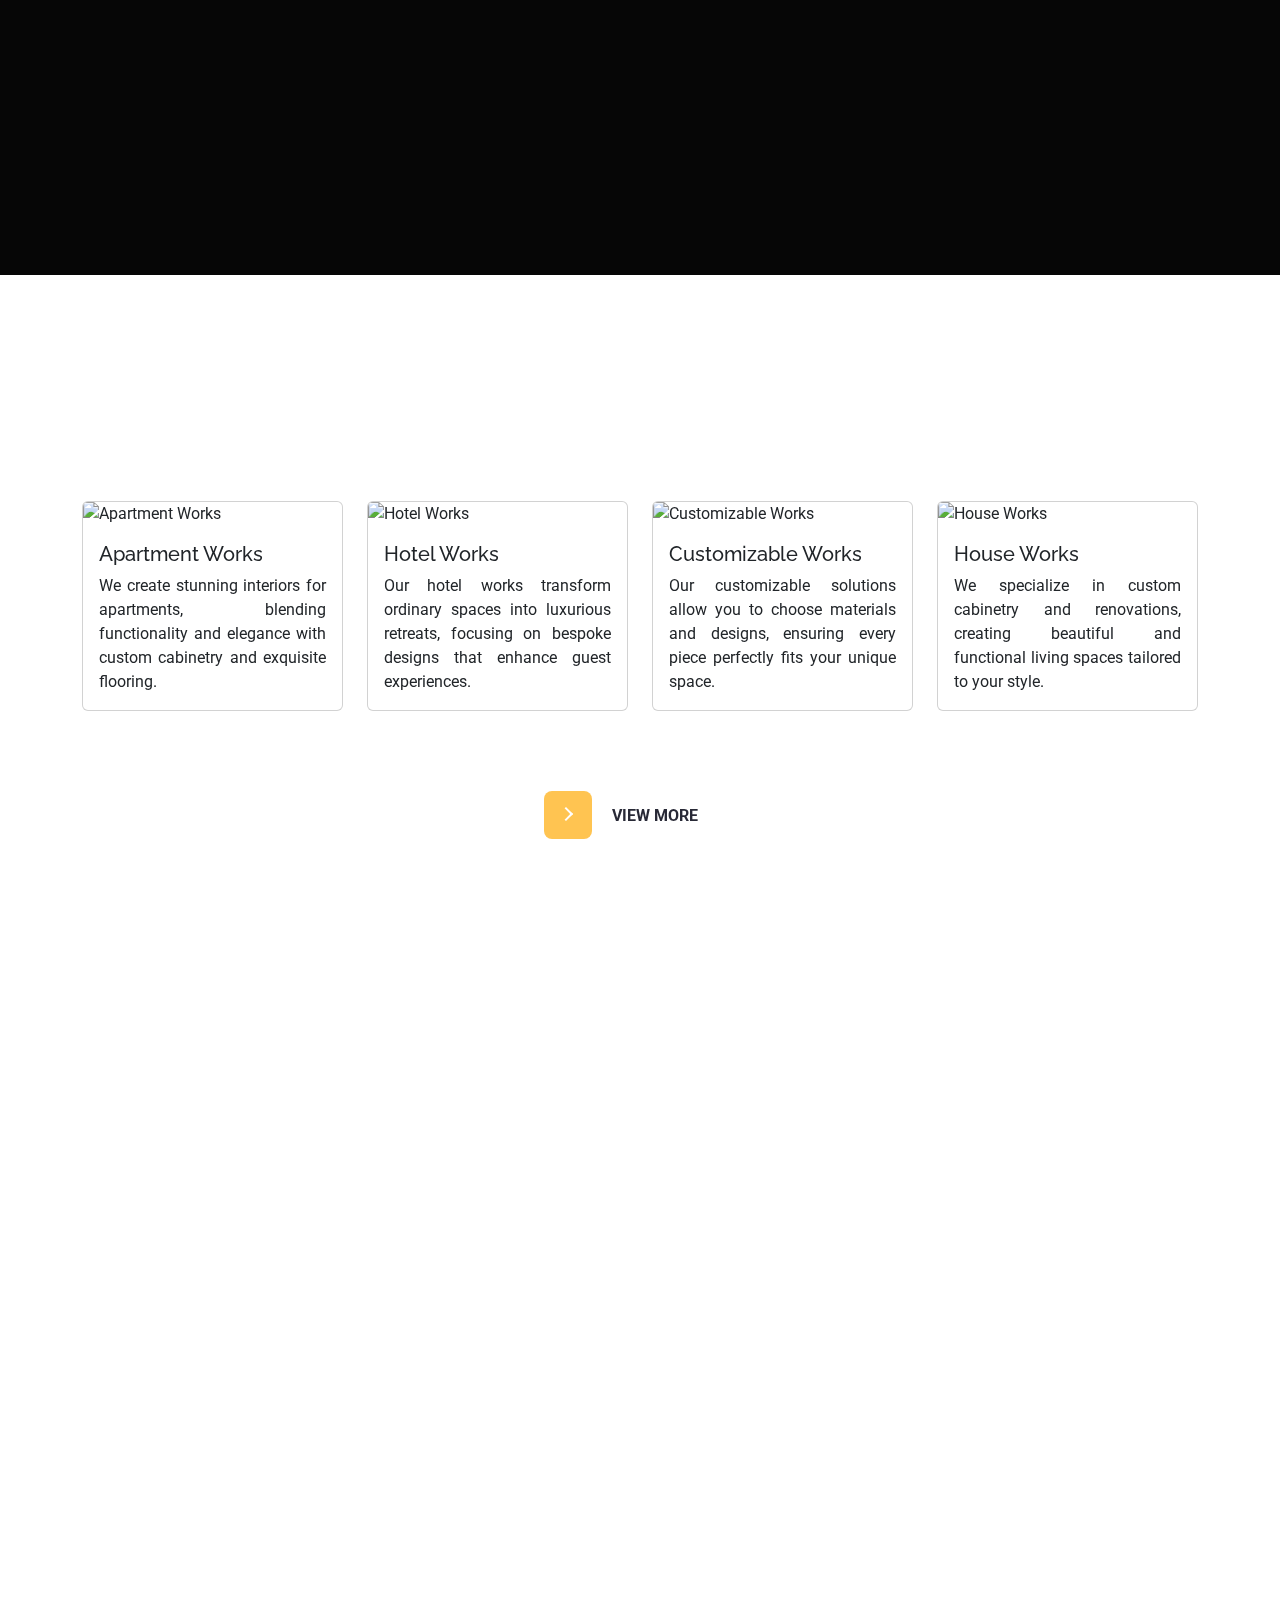
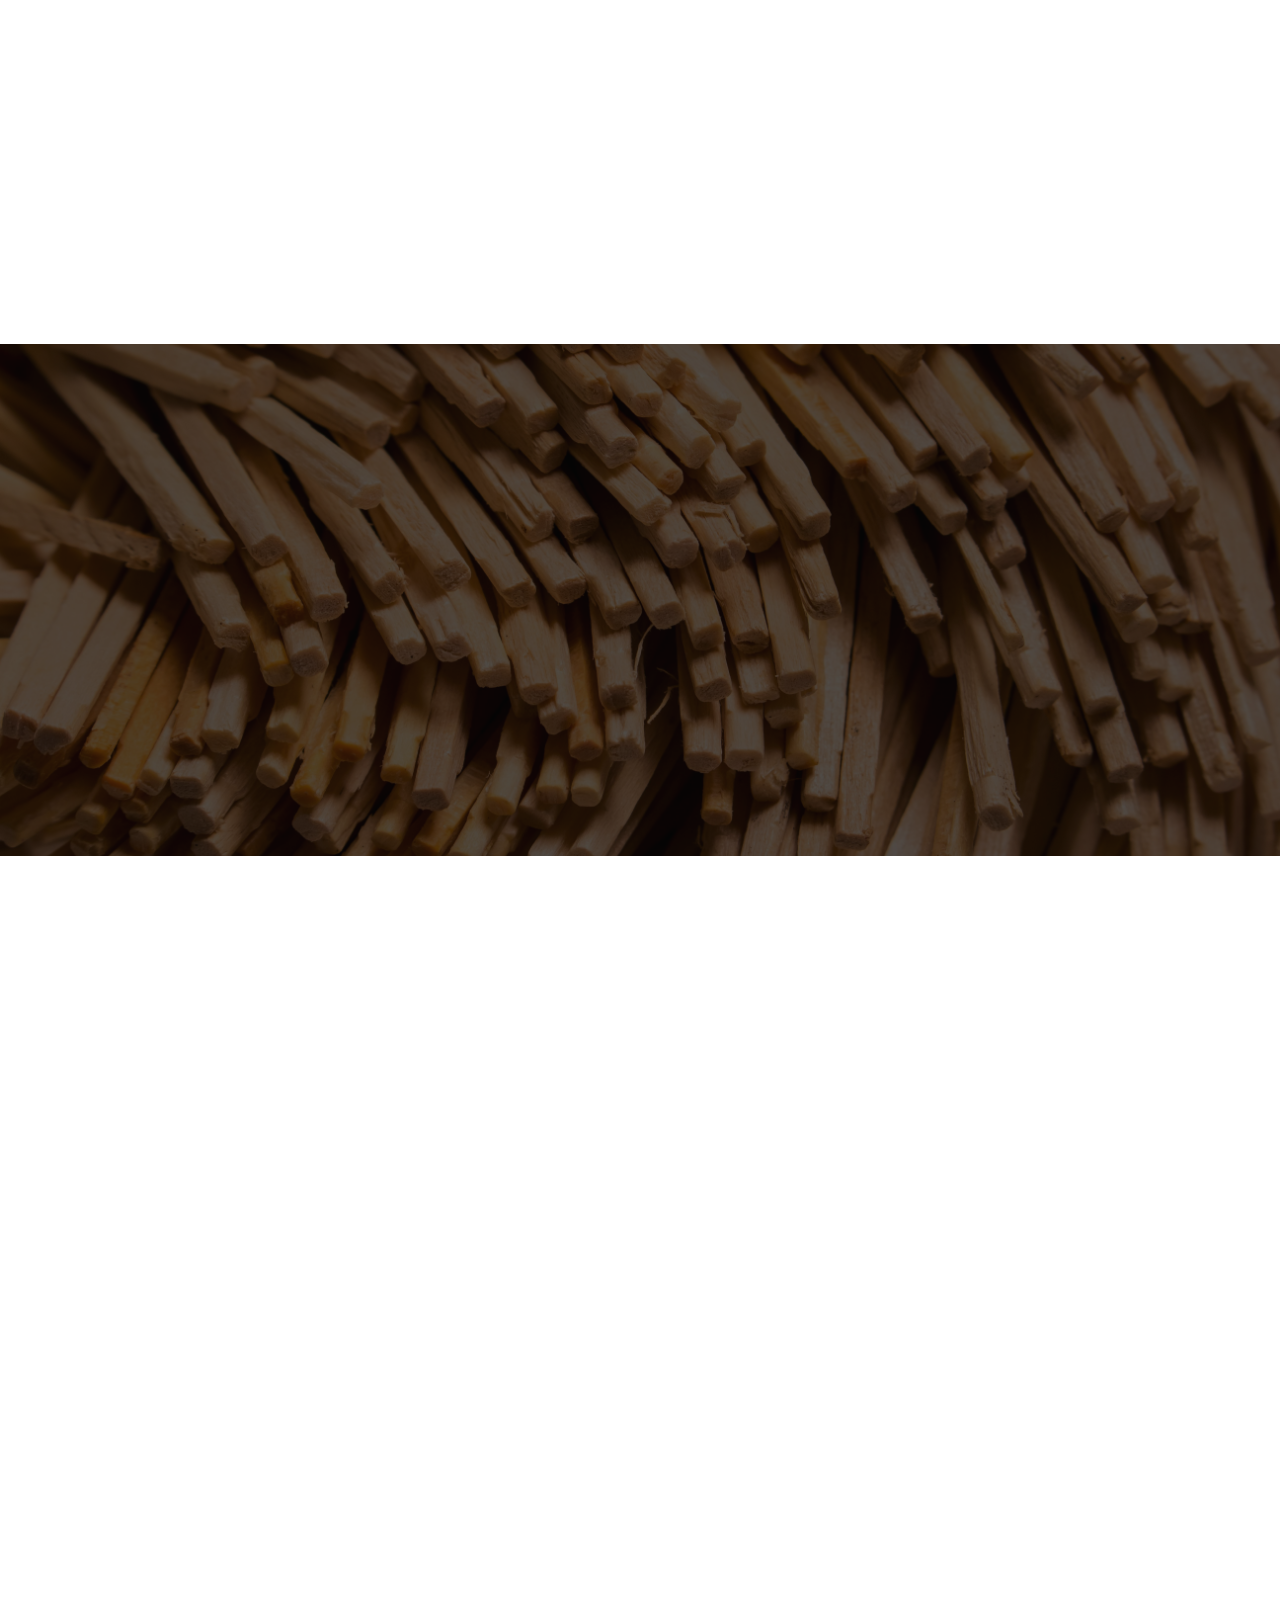
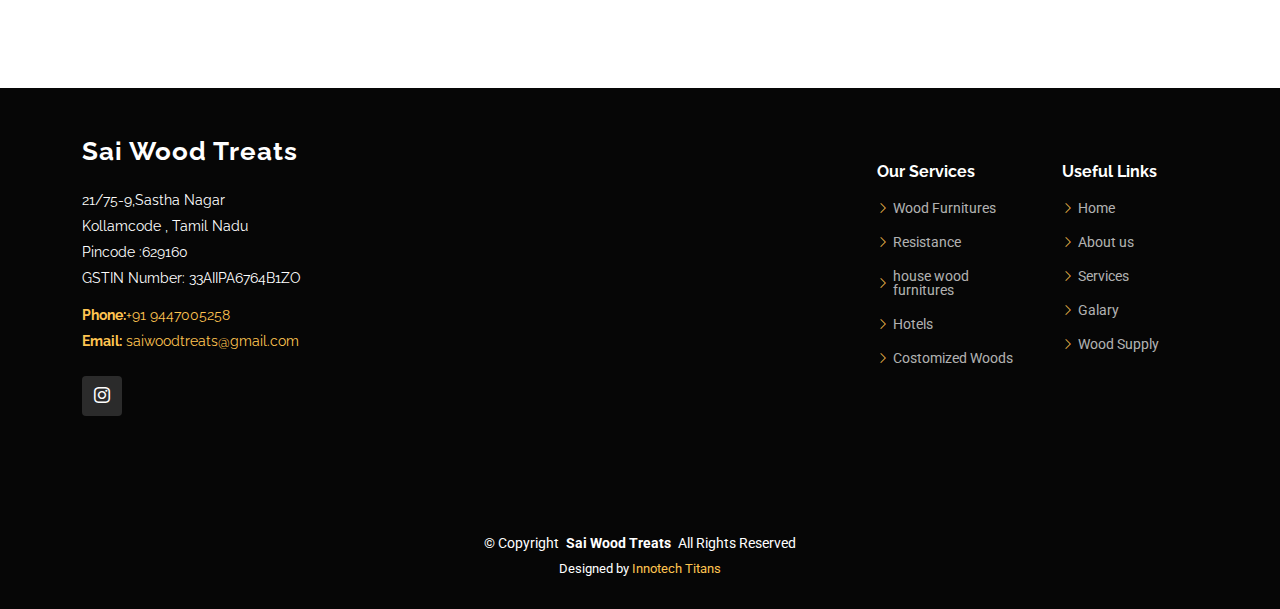
==== commit 9b4a97db: "Cloudnary Photoes uploaded" ====
--- a/index.html
+++ b/index.html
@@ -29,8 +29,8 @@
       <a href="index.html" class="logo d-flex align-items-center me-auto me-lg-0">
         <!-- Uncomment the line below if you also wish to use an image logo -->
         <!-- <img src="assets/img/logo.png" alt=""> -->
-        <h2 class="sitename fs-1 fs-md-2 fs-lg-3">Sai Woods Treats </h2>
-        <!-- <span class=" d-none d-lg-block">.</span> -->
+        <h2 class="sitename fs-1 fs-md-2 fs-lg-3">Sai Wood Treats</h2>
+        <span class=" d-none d-lg-block">.</span>
       </a>
       <nav id="navmenu" class="navmenu">
         <ul>
@@ -152,7 +152,7 @@
             <div class="service-item position-relative">
               <div class="icon">
                 <svg xmlns="http://www.w3.org/2000/svg" xmlns:xlink="http://www.w3.org/1999/xlink" version="1.1"
-                  id="x32" viewBox="0 0 512 512" xml:space="preserve">
+                  id="_x32_" viewBox="0 0 512 512" xml:space="preserve">
                   <style type="text/css">
                     .st0 {
                       fill: #ffffff;
@@ -402,11 +402,6 @@
       </div>
     </section><!-- /Reach Out to Us Section -->
 
-
-
-
-
-    
     <!-- Portfolio Section -->
     <section id="Galary" class="portfolio section  ">
       <!-- Section Title -->
@@ -419,7 +414,7 @@
         <div class="row">
           <div class="col-md-6 col-lg-3 mb-4"> <!-- Responsive column for medium and large devices -->
             <div class="card">
-              <img class="card-img-top" src="assets/img/saiwoods/Galary/PXL_20241203_111807496.jpg" alt="Apartment Works">
+              <img class="card-img-top" src="https://res.cloudinary.com/dcuiulfdt/image/upload/f_auto,q_auto/v1/Construction%20work/uifxyqqulg86nf3jvztb" alt="Apartment Works">
               <div class="card-body">
                 <h5 class="card-title">Apartment Works</h5>
                 <p class="card-text text-justify">
@@ -431,7 +426,7 @@
           </div>
           <div class="col-md-6 col-lg-3 mb-4"> <!-- Responsive column for medium and large devices -->
             <div class="card">
-              <img class="card-img-top" src="assets/img/saiwoods/Galary/PXL_20241203_111807496.jpg" alt="Hotel Works">
+              <img class="card-img-top" src="https://res.cloudinary.com/dcuiulfdt/image/upload/f_auto,q_auto/v1/Construction%20work/npkogljfnfm1qtxs2w6z" alt="Hotel Works">
               <div class="card-body">
                 <h5 class="card-title">Hotel Works</h5>
                 <p class="card-text text-justify">
@@ -443,7 +438,7 @@
           </div>
           <div class="col-md-6 col-lg-3 mb-4"> <!-- Responsive column for medium and large devices -->
             <div class="card">
-              <img class="card-img-top" src="assets/img/saiwoods/Galary/PXL_20241203_115123381.jpg"
+              <img class="card-img-top" src="https://res.cloudinary.com/dcuiulfdt/image/upload/f_auto,q_auto/v1/Construction%20work/kcyjtjm4fnkeio5hcxbo"
                 alt="Customizable Works">
               <div class="card-body">
                 <h5 class="card-title">Customizable Works</h5>
@@ -456,7 +451,7 @@
           </div>
           <div class="col-md-6 col-lg-3 mb-4"> <!-- Responsive column for medium and large devices -->
             <div class="card">
-              <img class="card-img-top" src="assets/img/saiwoods/Galary/PXL_20241203_115123381.jpg" alt="House Works">
+              <img class="card-img-top" src="https://res.cloudinary.com/dcuiulfdt/image/upload/f_auto,q_auto/v1/Construction%20work/n20par288bmcigjhltuq" alt="House Works">
               <div class="card-body">
                 <h5 class="card-title">House Works</h5>
                 <p class="card-text text-justify">
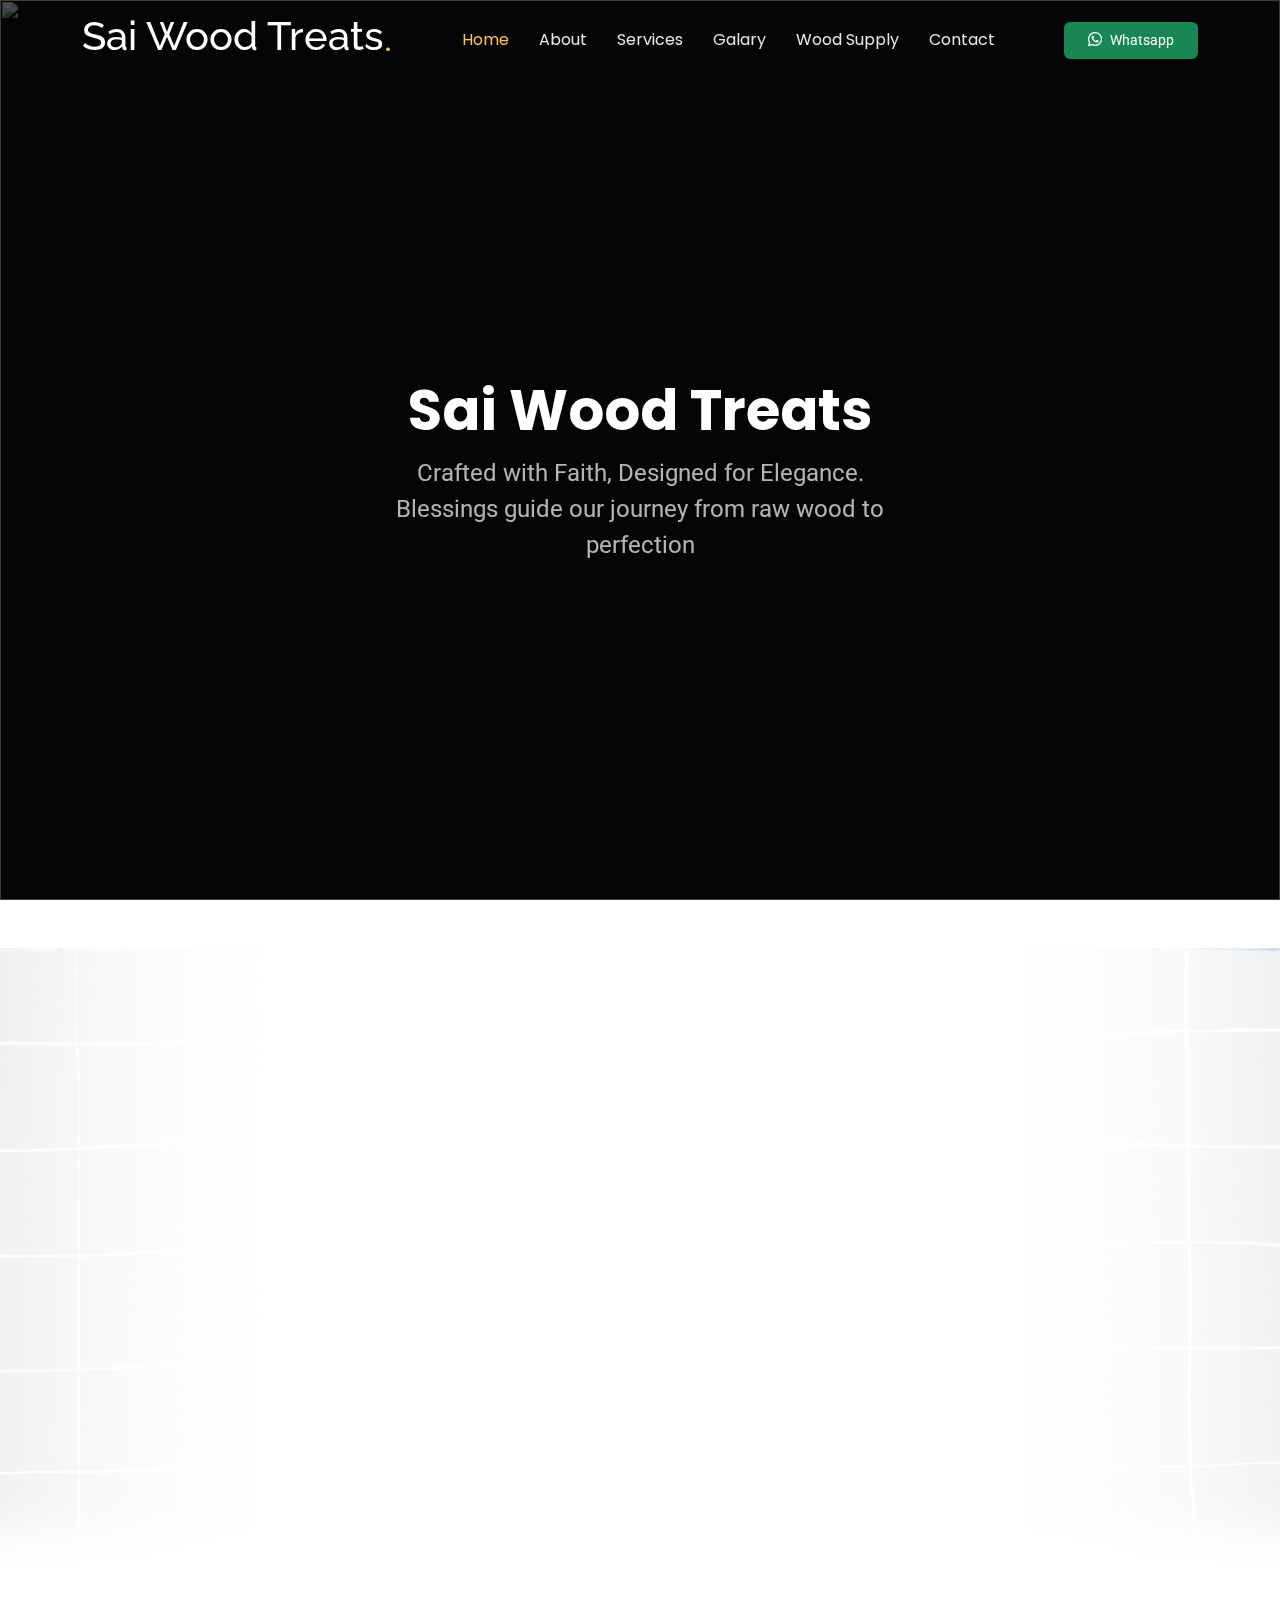
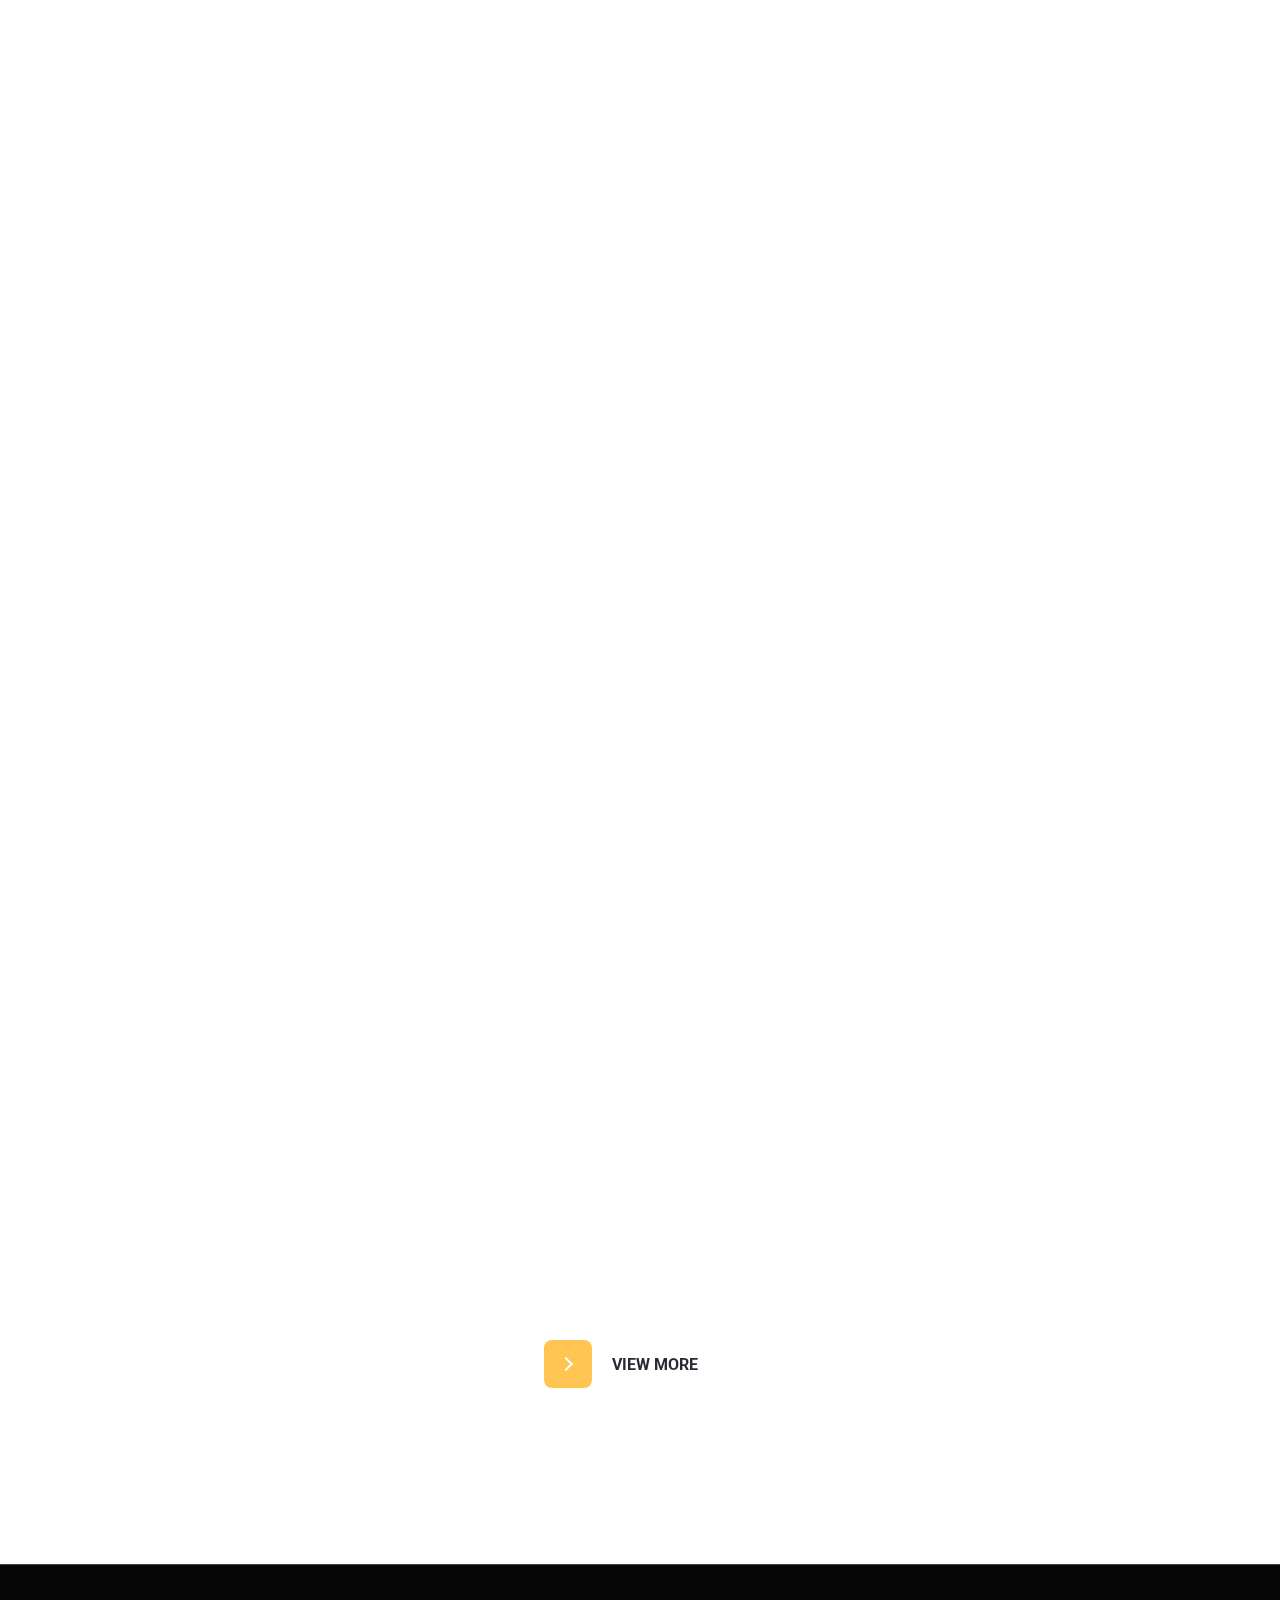
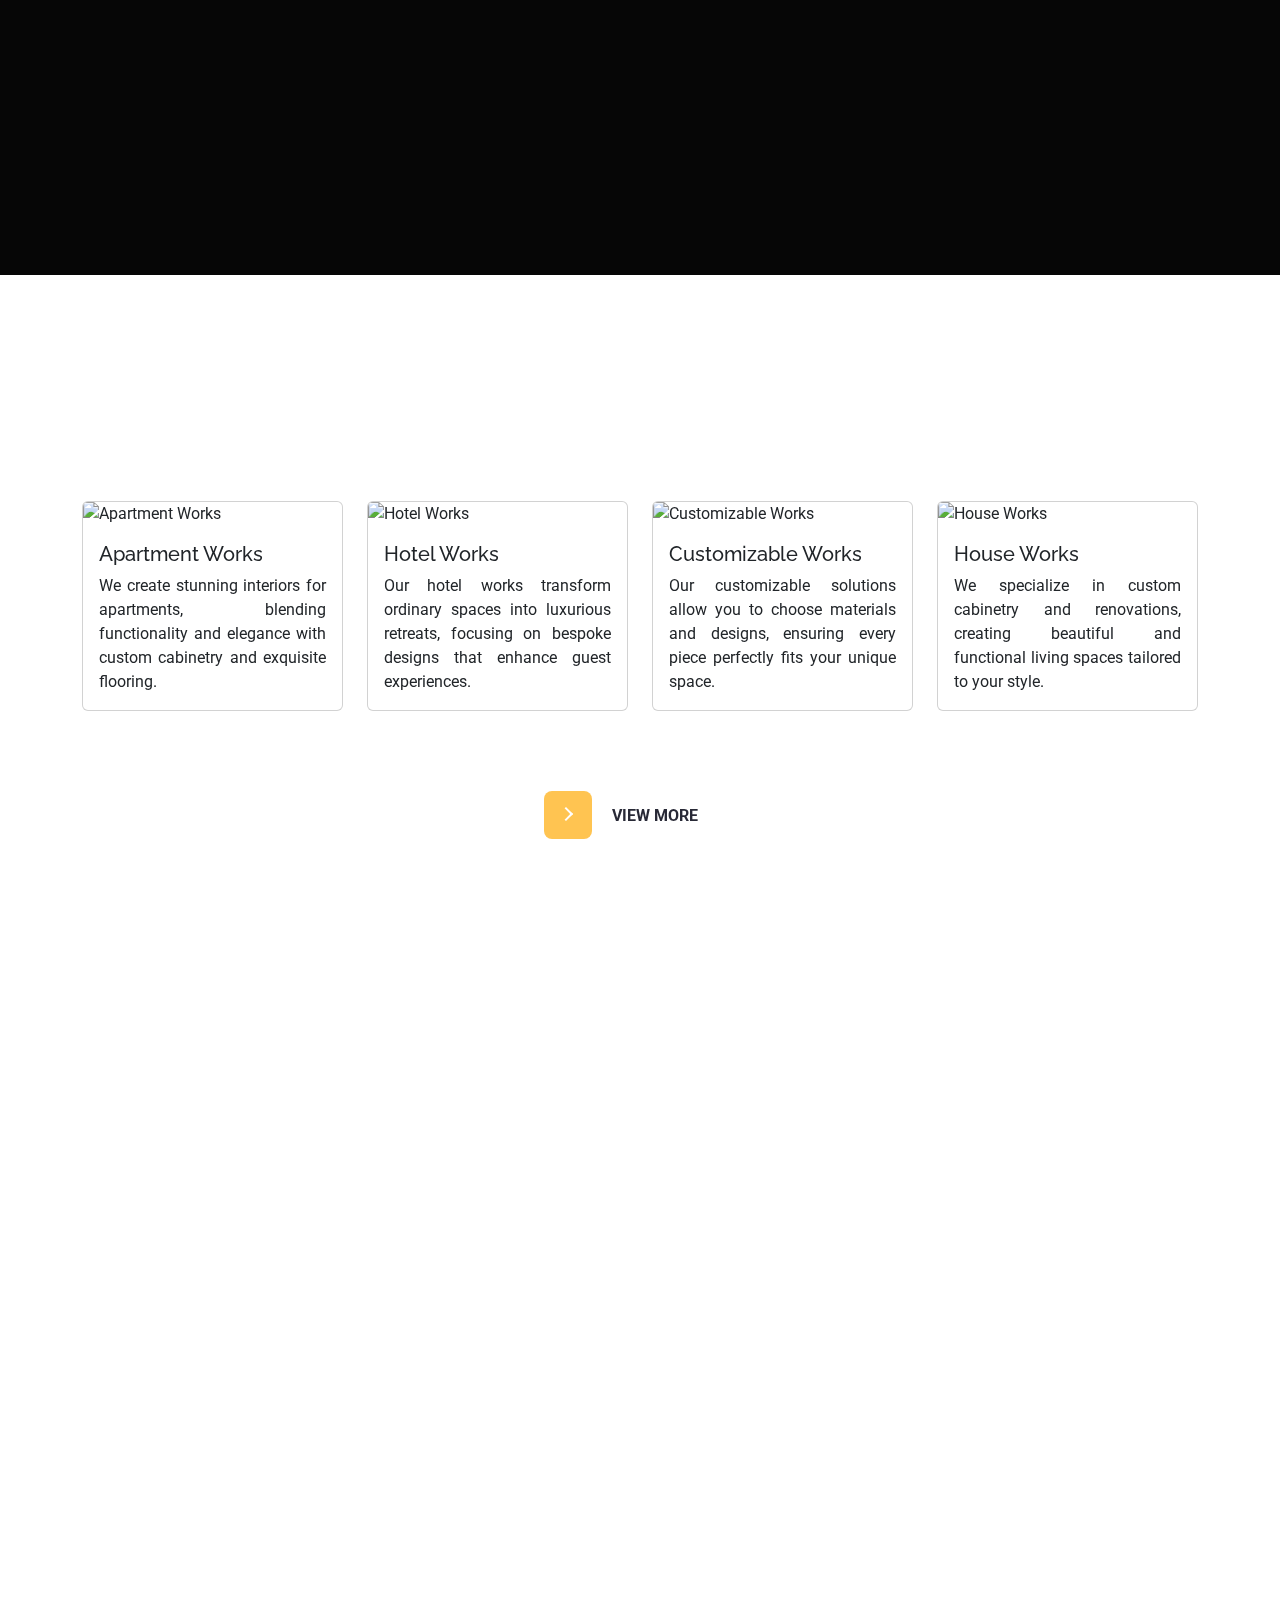
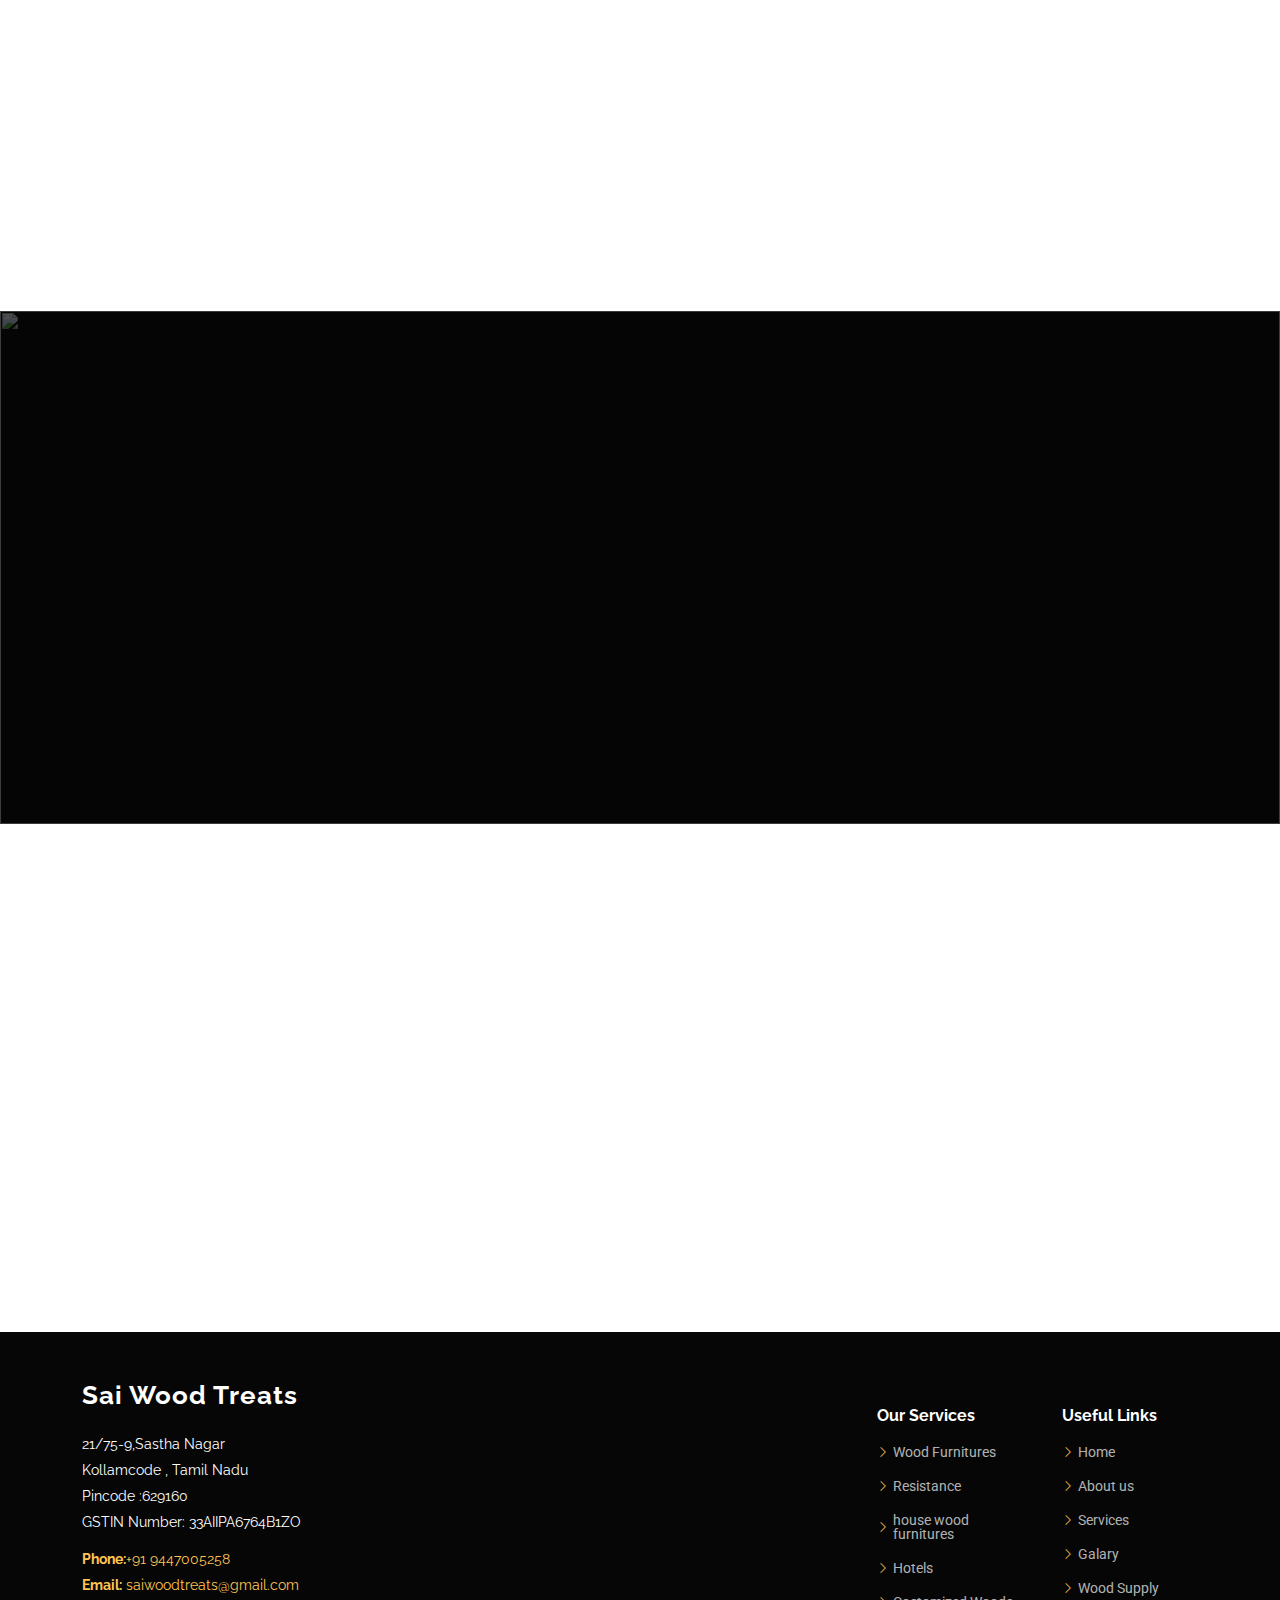
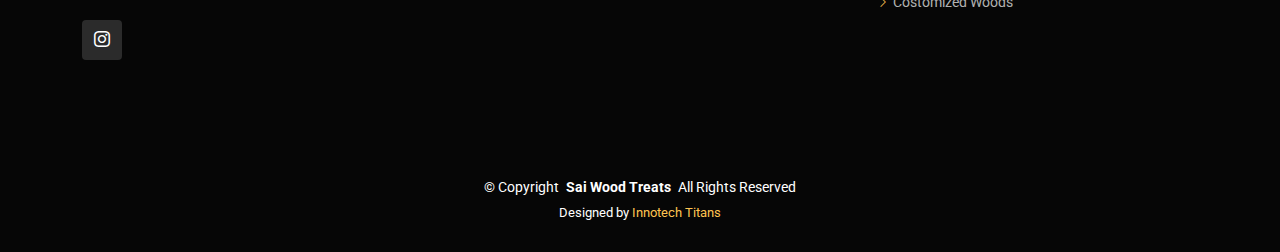
==== commit 1ceaf2c9: "service  updated" ====
--- a/index.html
+++ b/index.html
@@ -54,7 +54,7 @@
   <main class="main">
     <!-- Hero Section -->
     <section id="hero" class="hero section dark-background">
-      <img src="assets/img/saiwoods/Galary/PXL_20241203_111903032.jpg" alt="" data-aos="fade-in">
+      <img src="https://res.cloudinary.com/dcuiulfdt/image/upload/f_auto,q_auto/v1/Home/bmxhy8j5nnlguqcuwddj" alt="" data-aos="fade-in">
       <div class="container">
         <div class="row justify-content-center text-center" data-aos="fade-up" data-aos-delay="100">
           <div class="col-xl-6 col-lg-8">
@@ -105,7 +105,7 @@
       <div class="container" data-aos="fade-up" data-aos-delay="100">
         <div class="row gy-4">
           <div class="col-lg-6 order-1 order-lg-2 aboutcontiner">
-            <img class="about-img" src="assets/img/saiwoods/Galary/PXL_20241203_124646184.jpg" class="img-fluid" alt="">
+            <img class="about-img" src="https://res.cloudinary.com/dcuiulfdt/image/upload/f_auto,q_auto/v1/About%20us/k43di9uicbuye3juy2o7" class="img-fluid" alt="">
           </div>
           <div class="col-lg-6 order-2 order-lg-1 content">
             <h3>Why Choose Us?</h3>
@@ -340,7 +340,7 @@
 
     <!-- Reach Out to Us Section -->
     <section id="call-to-action" class="call-to-action  my-5 section dark-background">
-      <img src="assets/img/saiwoods/Galary/PXL_20241203_113615361.jpg" alt="">
+      <img src="https://res.cloudinary.com/dcuiulfdt/image/upload/f_auto,q_auto/v1/Reach%20out/b87dpuri2rj41ild9nub" alt="">
       <div class="container ">
         <div class="row justify-content-center" data-aos="zoom-in" data-aos-delay="100">
           <div class="col-xl-10">
@@ -414,7 +414,7 @@
         <div class="row">
           <div class="col-md-6 col-lg-3 mb-4"> <!-- Responsive column for medium and large devices -->
             <div class="card">
-              <img class="card-img-top" src="https://res.cloudinary.com/dcuiulfdt/image/upload/f_auto,q_auto/v1/Construction%20work/uifxyqqulg86nf3jvztb" alt="Apartment Works">
+              <img class="card-img-top" src="https://res.cloudinary.com/dcuiulfdt/image/upload/f_auto,q_auto/v1/Resort-Hotel/cjfrqafkttjokakprn3o" alt="Apartment Works">
               <div class="card-body">
                 <h5 class="card-title">Apartment Works</h5>
                 <p class="card-text text-justify">
@@ -426,7 +426,7 @@
           </div>
           <div class="col-md-6 col-lg-3 mb-4"> <!-- Responsive column for medium and large devices -->
             <div class="card">
-              <img class="card-img-top" src="https://res.cloudinary.com/dcuiulfdt/image/upload/f_auto,q_auto/v1/Construction%20work/npkogljfnfm1qtxs2w6z" alt="Hotel Works">
+              <img class="card-img-top" src="https://res.cloudinary.com/dcuiulfdt/image/upload/f_auto,q_auto/v1/House%20work/cnekfgkxl5ixguulau4j" alt="Hotel Works">
               <div class="card-body">
                 <h5 class="card-title">Hotel Works</h5>
                 <p class="card-text text-justify">
@@ -438,7 +438,7 @@
           </div>
           <div class="col-md-6 col-lg-3 mb-4"> <!-- Responsive column for medium and large devices -->
             <div class="card">
-              <img class="card-img-top" src="https://res.cloudinary.com/dcuiulfdt/image/upload/f_auto,q_auto/v1/Construction%20work/kcyjtjm4fnkeio5hcxbo"
+              <img class="card-img-top" src="https://res.cloudinary.com/dcuiulfdt/image/upload/f_auto,q_auto/v1/Customized%20work/xlur24yn6ufazrtyrhpg"
                 alt="Customizable Works">
               <div class="card-body">
                 <h5 class="card-title">Customizable Works</h5>
@@ -451,7 +451,7 @@
           </div>
           <div class="col-md-6 col-lg-3 mb-4"> <!-- Responsive column for medium and large devices -->
             <div class="card">
-              <img class="card-img-top" src="https://res.cloudinary.com/dcuiulfdt/image/upload/f_auto,q_auto/v1/Construction%20work/n20par288bmcigjhltuq" alt="House Works">
+              <img class="card-img-top" src="https://res.cloudinary.com/dcuiulfdt/image/upload/f_auto,q_auto/v1/House%20work/xtxduvvfb7qhcc3eam8y" alt="House Works">
               <div class="card-body">
                 <h5 class="card-title">House Works</h5>
                 <p class="card-text text-justify">
@@ -482,7 +482,7 @@
       <div class="container" data-aos="fade-up" data-aos-delay="100">
         <div class="row gy-4 align-items-center justify-content-between">
           <div class="col-lg-5">
-            <img src="assets/img/stats-img.jpg" alt="" class="img-fluid">
+            <img src="https://res.cloudinary.com/dcuiulfdt/image/upload/f_auto,q_auto/v1/Client%20Estimation/wsk2vwpuzefi4z8o5ebh" alt="" class="img-fluid">
           </div>
           <div class="col-lg-6">
             <h3 class="fw-bold fs-2 mb-3">Our Esteemed Clients</h3>
@@ -539,7 +539,7 @@
 
     <!-- Testimonials Section -->
     <section id="testimonials" class="testimonials section dark-background">
-      <img src="assets/img/saiwoods/revirew.jpg" class="testimonials-bg" alt="">
+      <img src="https://res.cloudinary.com/dcuiulfdt/image/upload/f_auto,q_auto/v1/Review/je979wucgd94xb87epfm" class="testimonials-bg" alt="">
       <div class="container" data-aos="fade-up" data-aos-delay="100">
         <div class="swiper init-swiper">
 
@@ -562,7 +562,7 @@
           <div class="swiper-wrapper">
             <div class="swiper-slide">
               <div class="testimonial-item">
-                <img src="assets/img/saiwoods/review/client-1.jpg" class="testimonial-img" alt="">
+                <img src="https://res.cloudinary.com/dcuiulfdt/image/upload/f_auto,q_auto/v1/Client%20photos/cy9647v51yb4tt2dyr52" class="testimonial-img" alt="">
                 <h3>Greenview Resorts</h3>
                 <h4>Manager</h4>
                 <div class="stars">
@@ -580,7 +580,7 @@
             </div><!-- End testimonial item -->
             <div class="swiper-slide">
               <div class="testimonial-item">
-                <img src="assets/img/saiwoods/review/client-2.jpg" class="testimonial-img" alt="">
+                <img src="https://res.cloudinary.com/dcuiulfdt/image/upload/f_auto,q_auto/v1/Client%20photos/qwgb4hkekkepnrxec55e" class="testimonial-img" alt="">
                 <h3>Skyline Apartments</h3>
                 <h4>Project Manager, John Thompson</h4>
                 <div class="stars">
@@ -601,7 +601,7 @@
             </div><!-- End testimonial item -->
             <div class="swiper-slide">
               <div class="testimonial-item">
-                <img src="assets/img/saiwoods/review/client-3.jpg" class="testimonial-img" alt="">
+                <img src="https://res.cloudinary.com/dcuiulfdt/image/upload/f_auto,q_auto/v1/Client%20photos/c80prvpzwxxcwdqyet8p" class="testimonial-img" alt="">
                 <h3>Royal Inn Hotels</h3>
                 <h4>Interior Designer, Emily Clark</h4>
                 <div class="stars">
@@ -619,7 +619,7 @@
             </div><!-- End testimonial item -->
             <div class="swiper-slide">
               <div class="testimonial-item">
-                <img src="assets/img/saiwoods/review/client-4.jpg" class="testimonial-img" alt="">
+                <img src="https://res.cloudinary.com/dcuiulfdt/image/upload/f_auto,q_auto/v1/Client%20photos/adco7e1xovsppqdejmp1" class="testimonial-img" alt="">
                 <h3>Oakwood Builders</h3>
                 <h4>Interior Designer, Emily Clark</h4>
                 <div class="stars">
@@ -673,7 +673,7 @@
             <div class="team-member">
               <div class="member-img">
                 <img style="transform: scale(3); filter: brightness(1.5);"
-                  src="assets/img/saiwoods/Galary/PXL_20241203_113733359.jpg" class="img-fluid" alt="">
+                  src="https://res.cloudinary.com/dcuiulfdt/image/upload/f_auto,q_auto/v1/Founder/kxi1palqrkbbkkd08gdu" class="img-fluid" alt="">
               </div>
               <div class="member-info">
                 <h4>Arul P </h4>
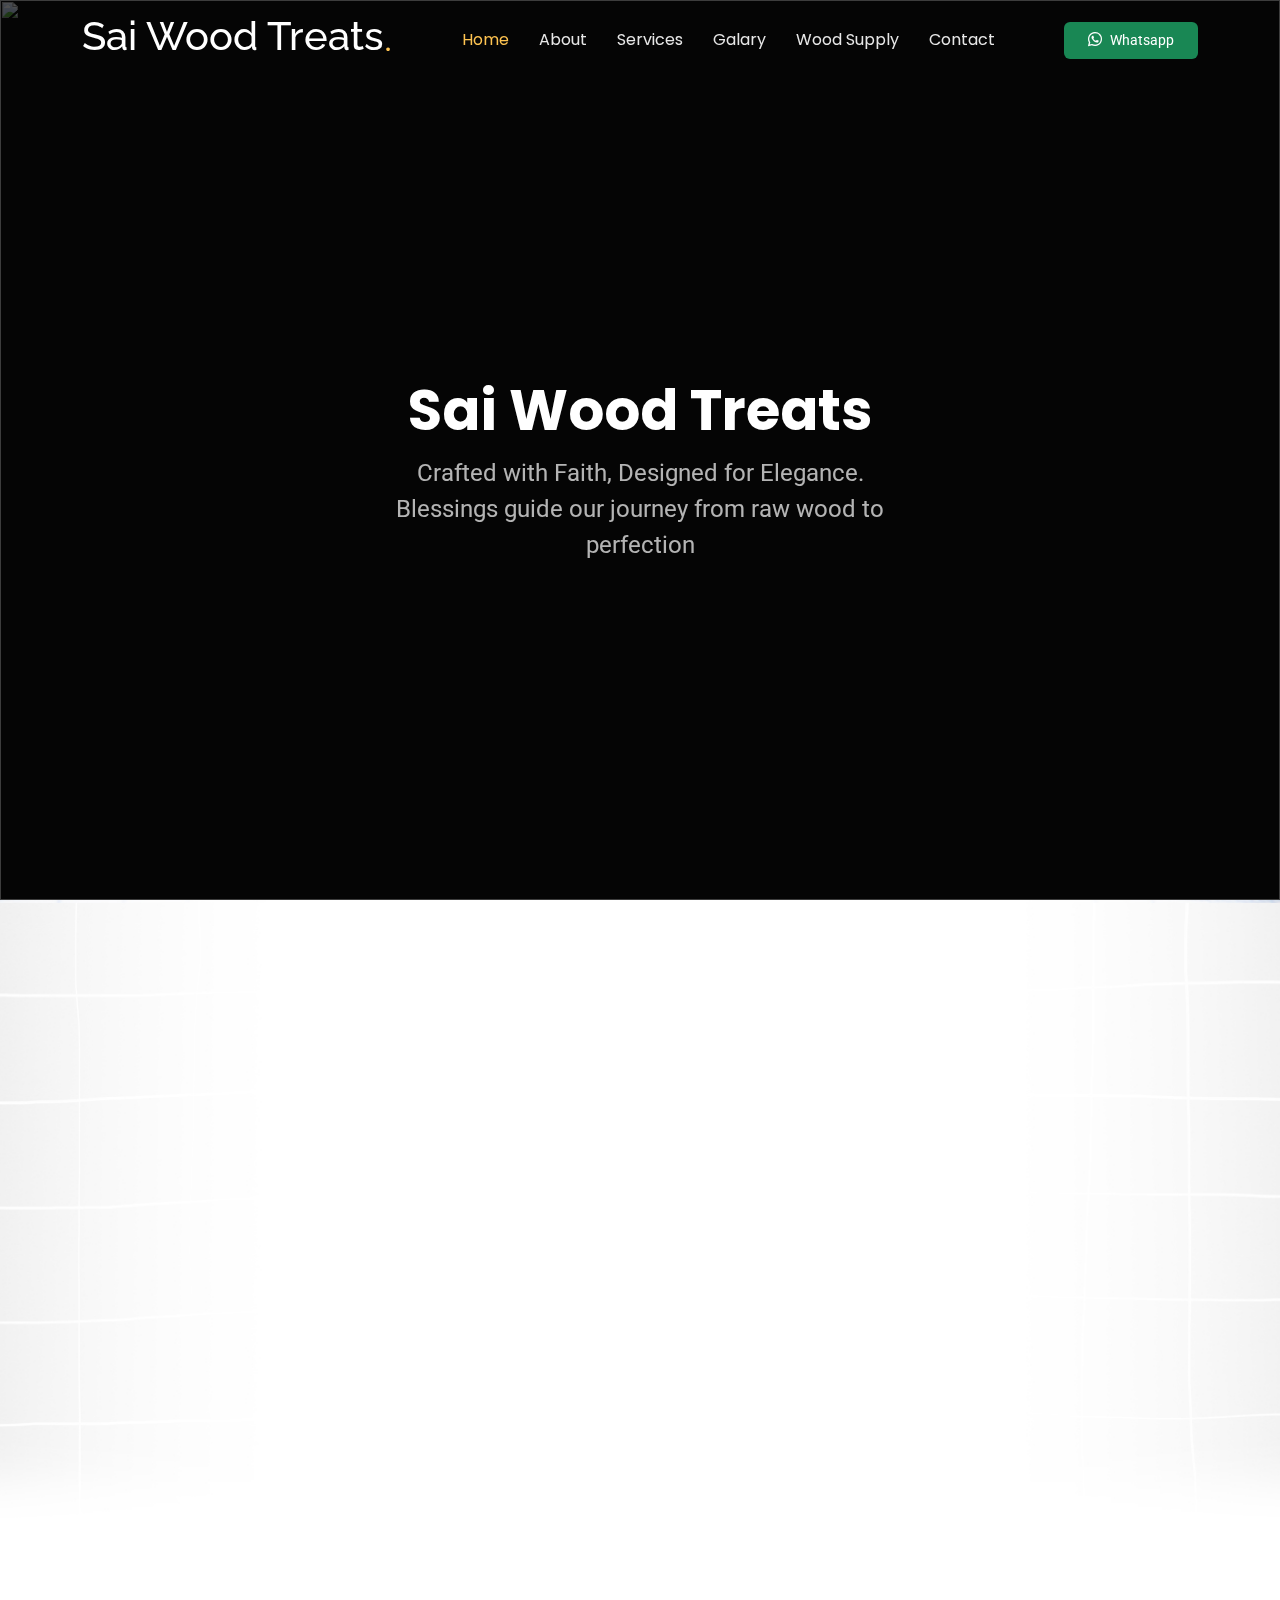
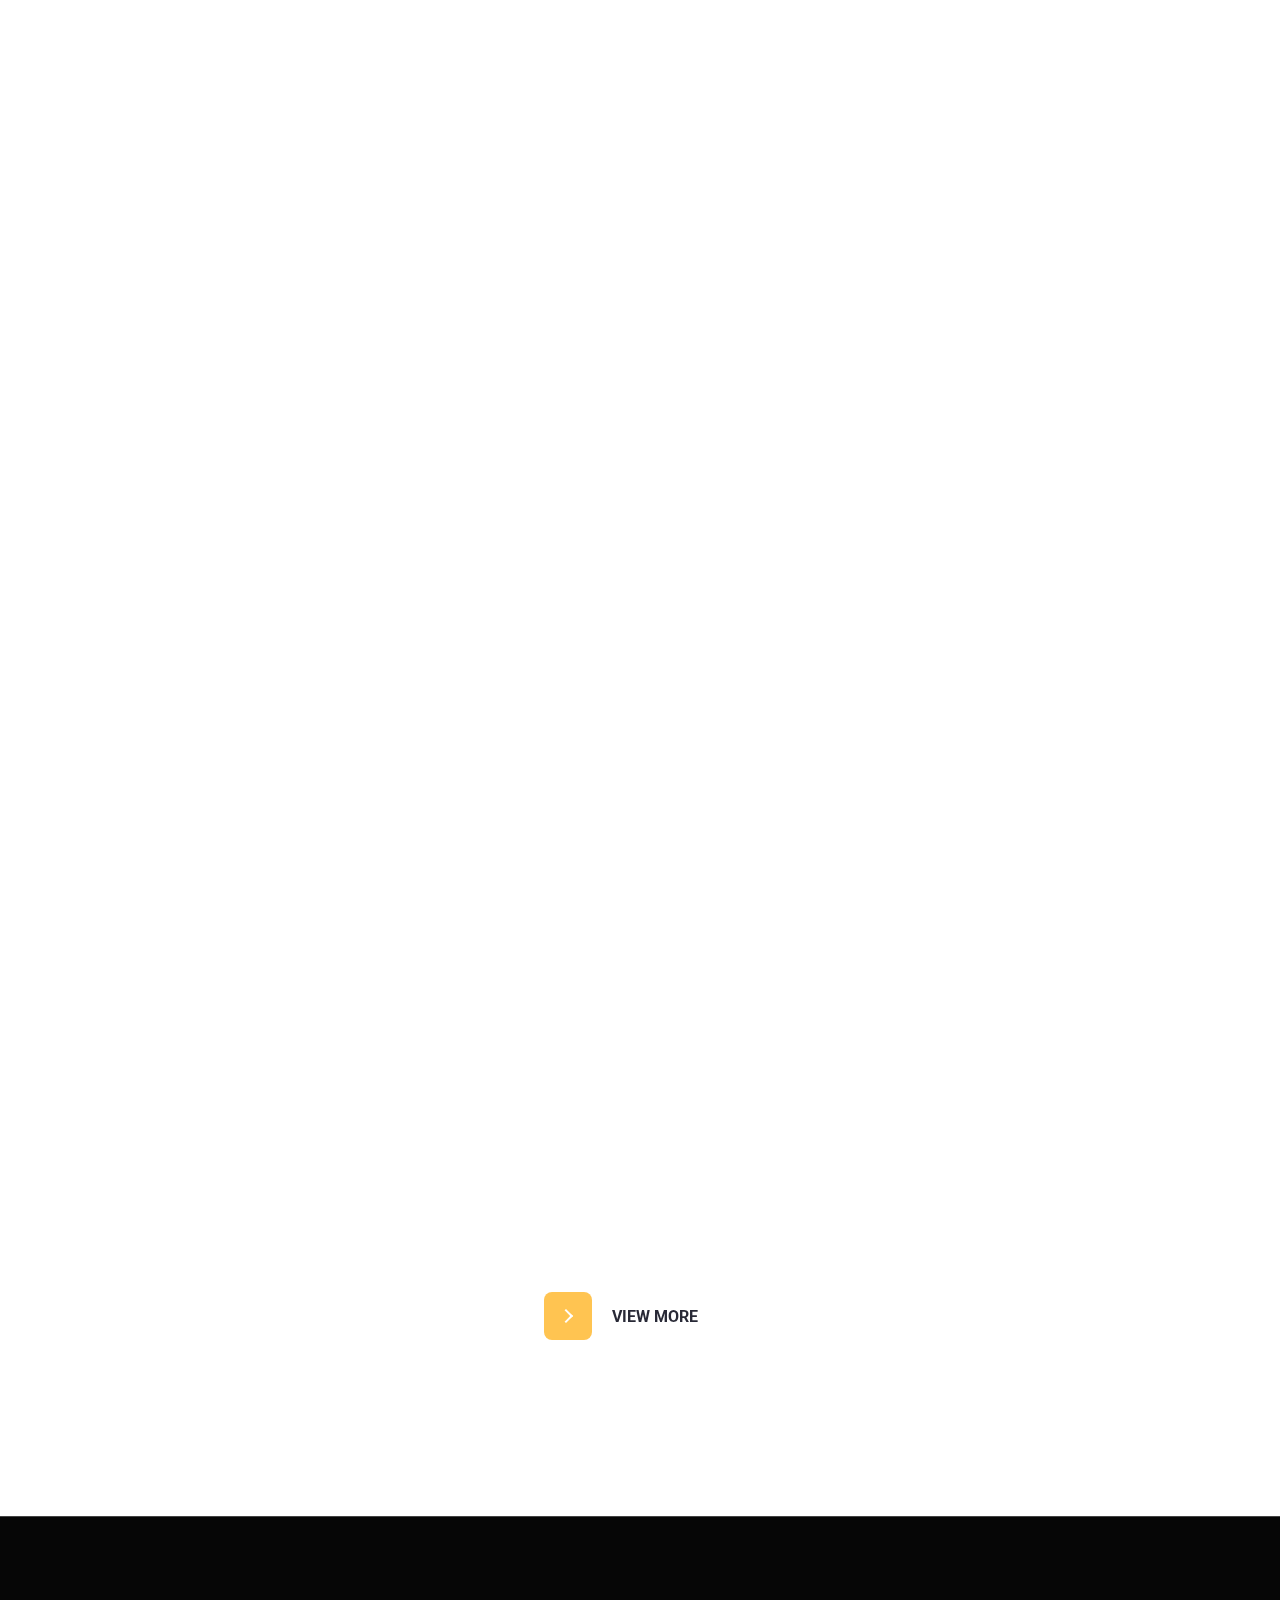
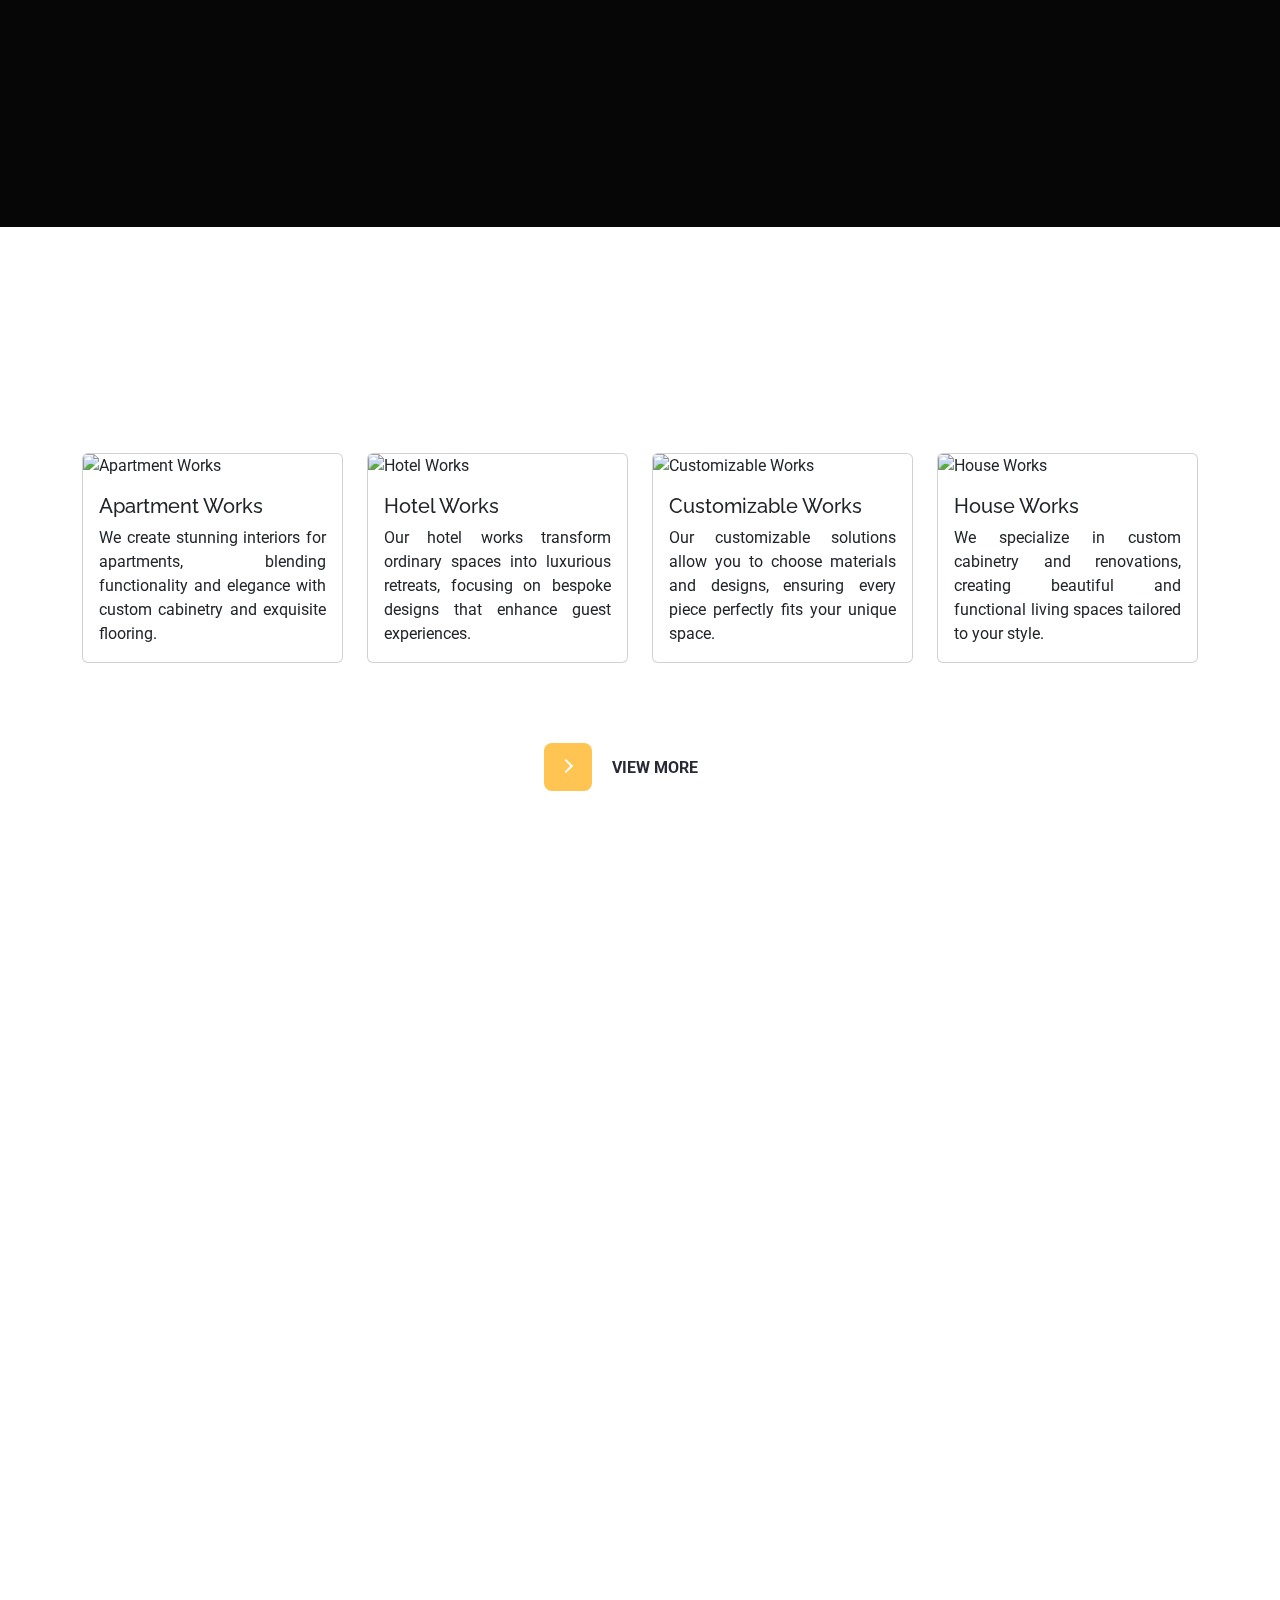
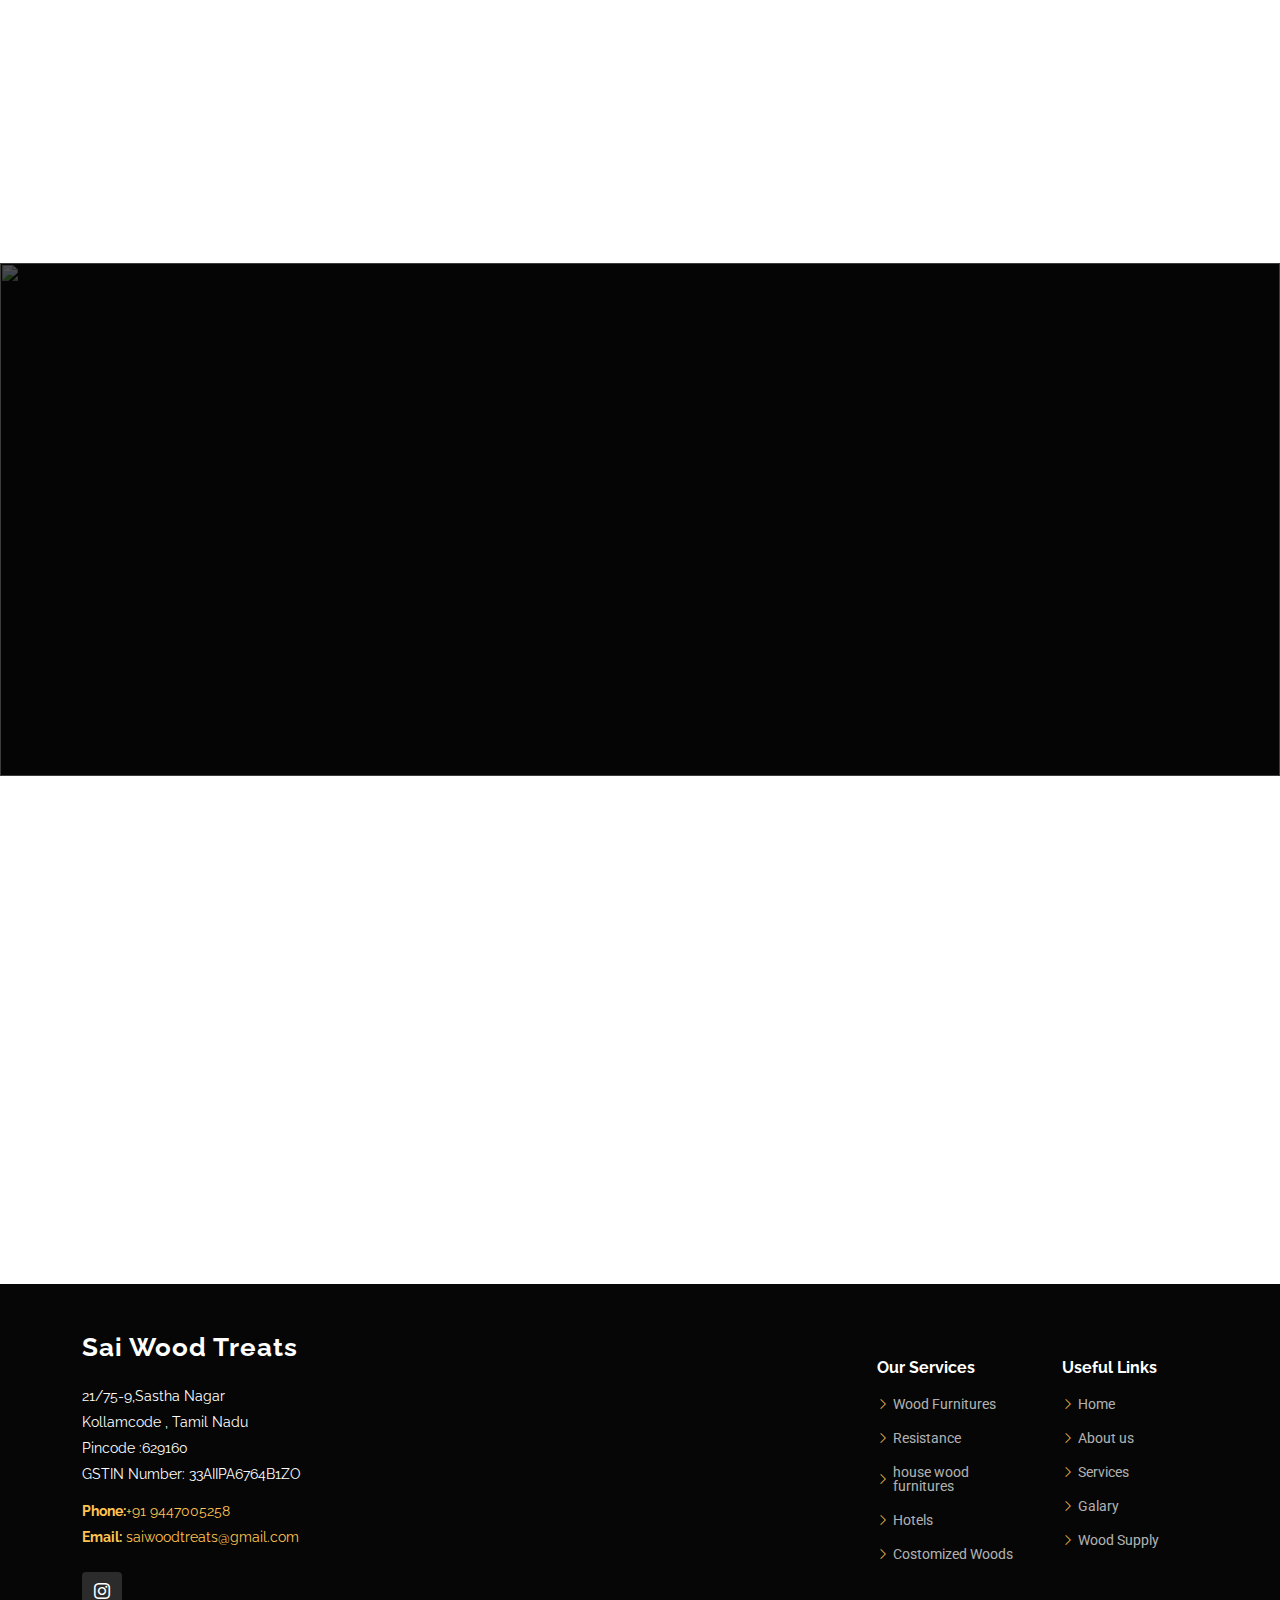
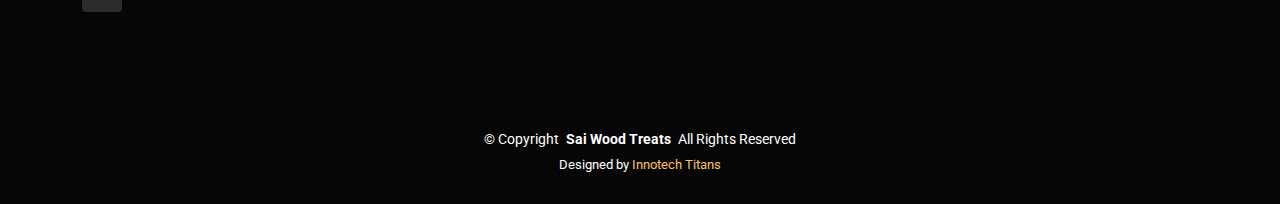
==== commit 1b106652: "about page updated" ====
--- a/index.html
+++ b/index.html
@@ -101,7 +101,7 @@
     <!-- /Hero Section -->
 
     <!-- About Section -->
-    <section id="about" class="about my-5 section">
+    <section id="about" class="about  section">
       <div class="container" data-aos="fade-up" data-aos-delay="100">
         <div class="row gy-4">
           <div class="col-lg-6 order-1 order-lg-2 aboutcontiner">
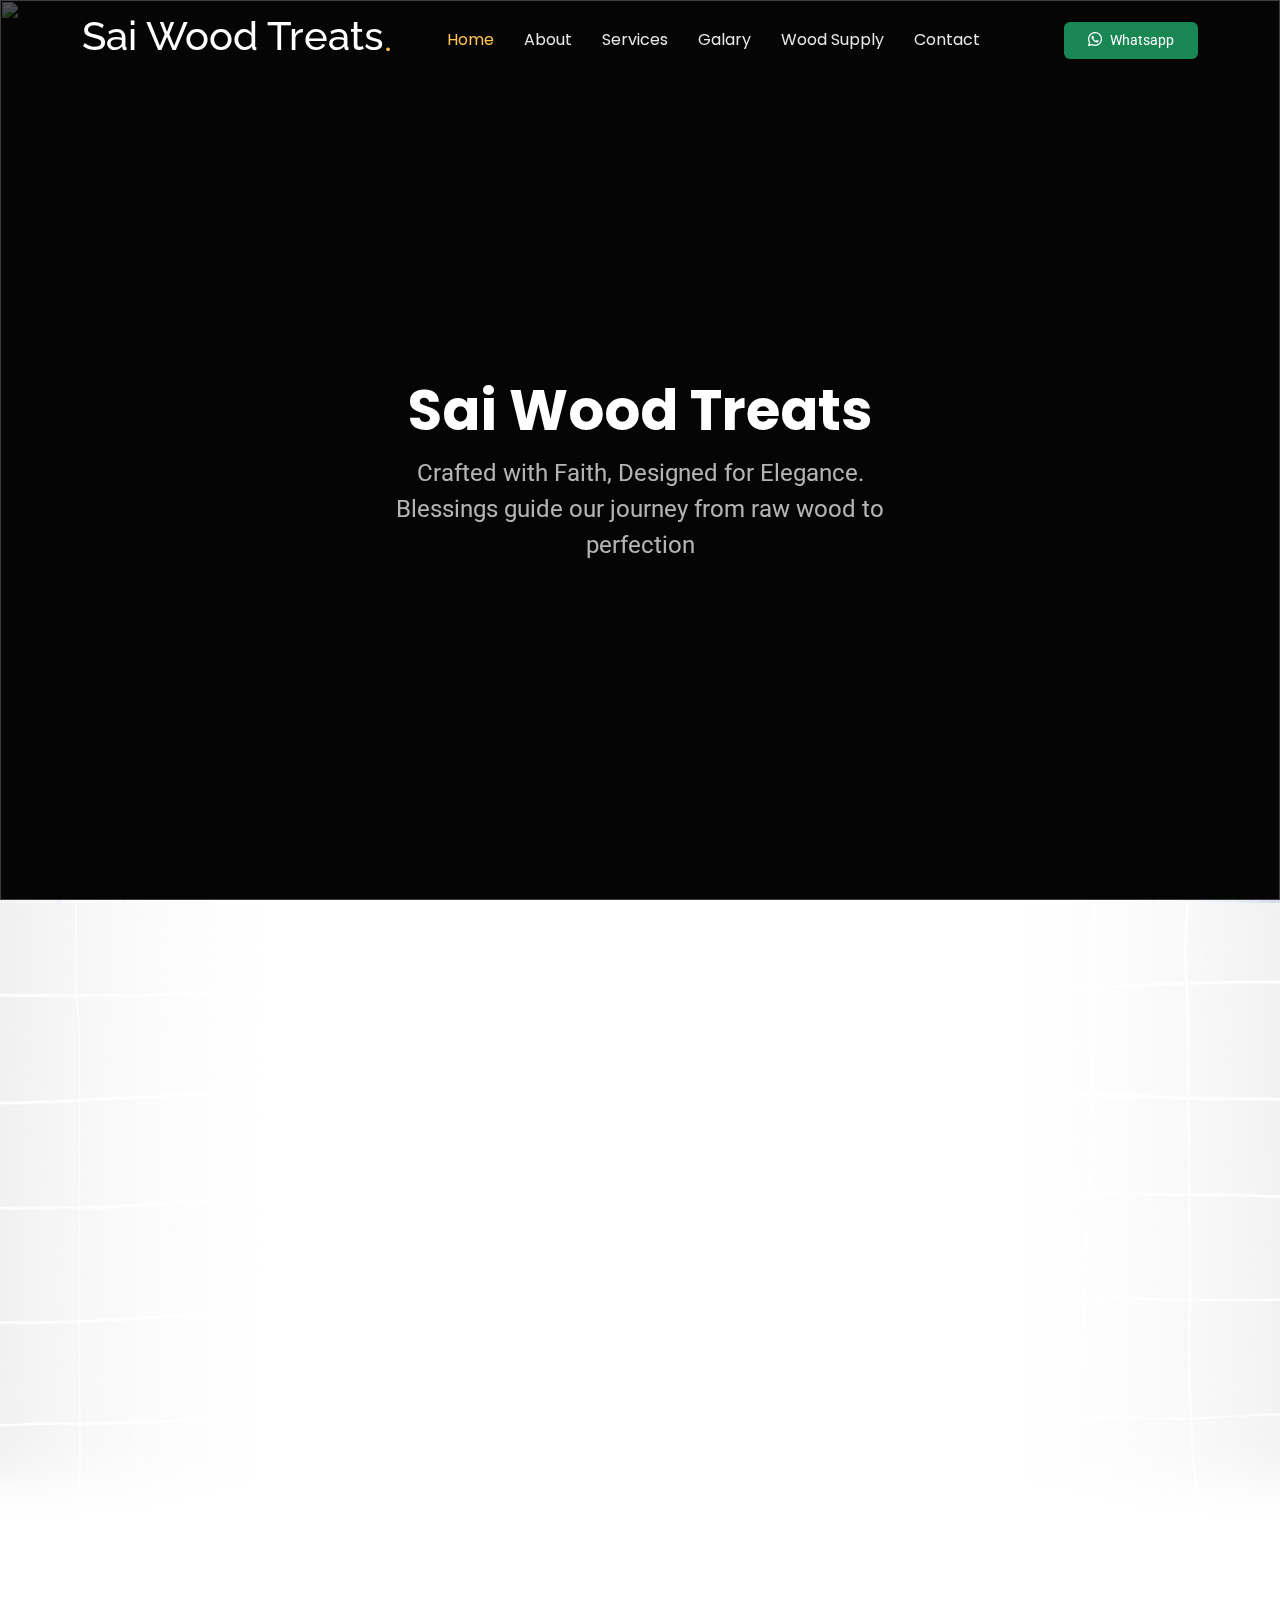
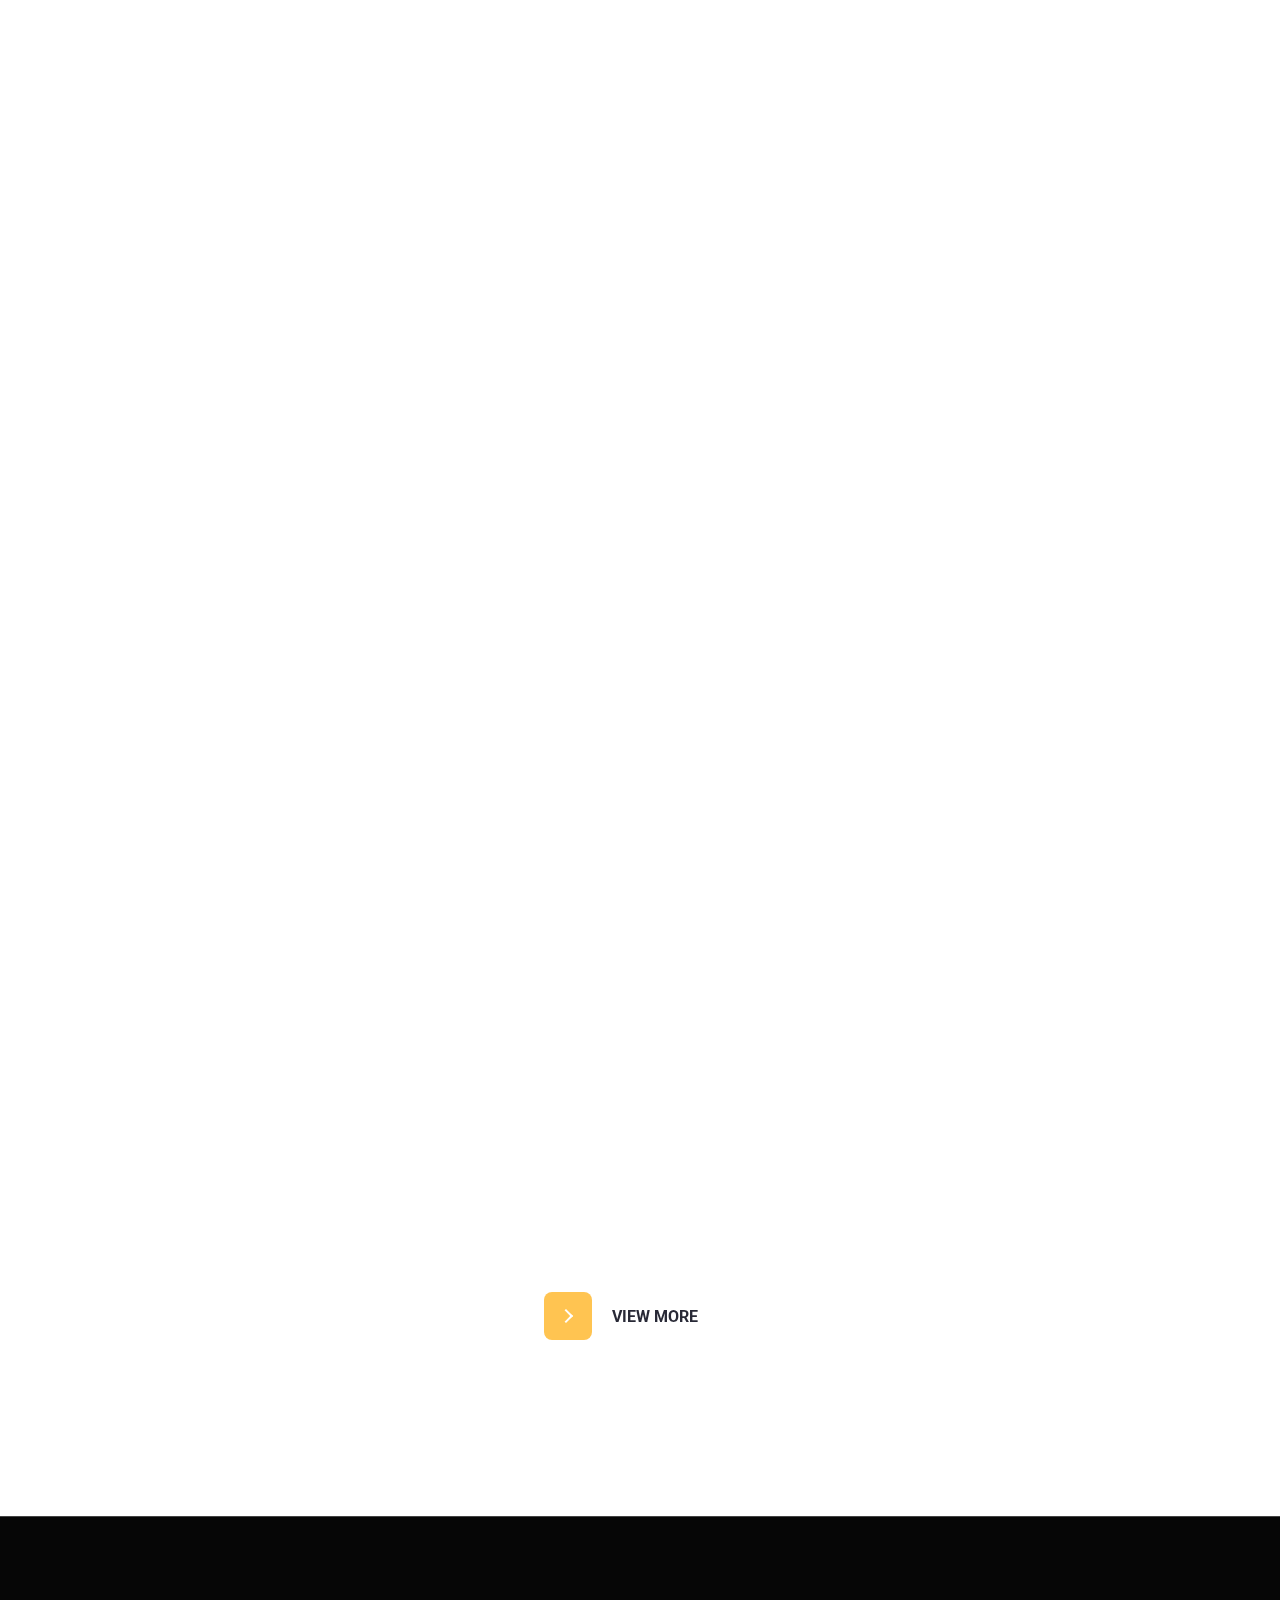
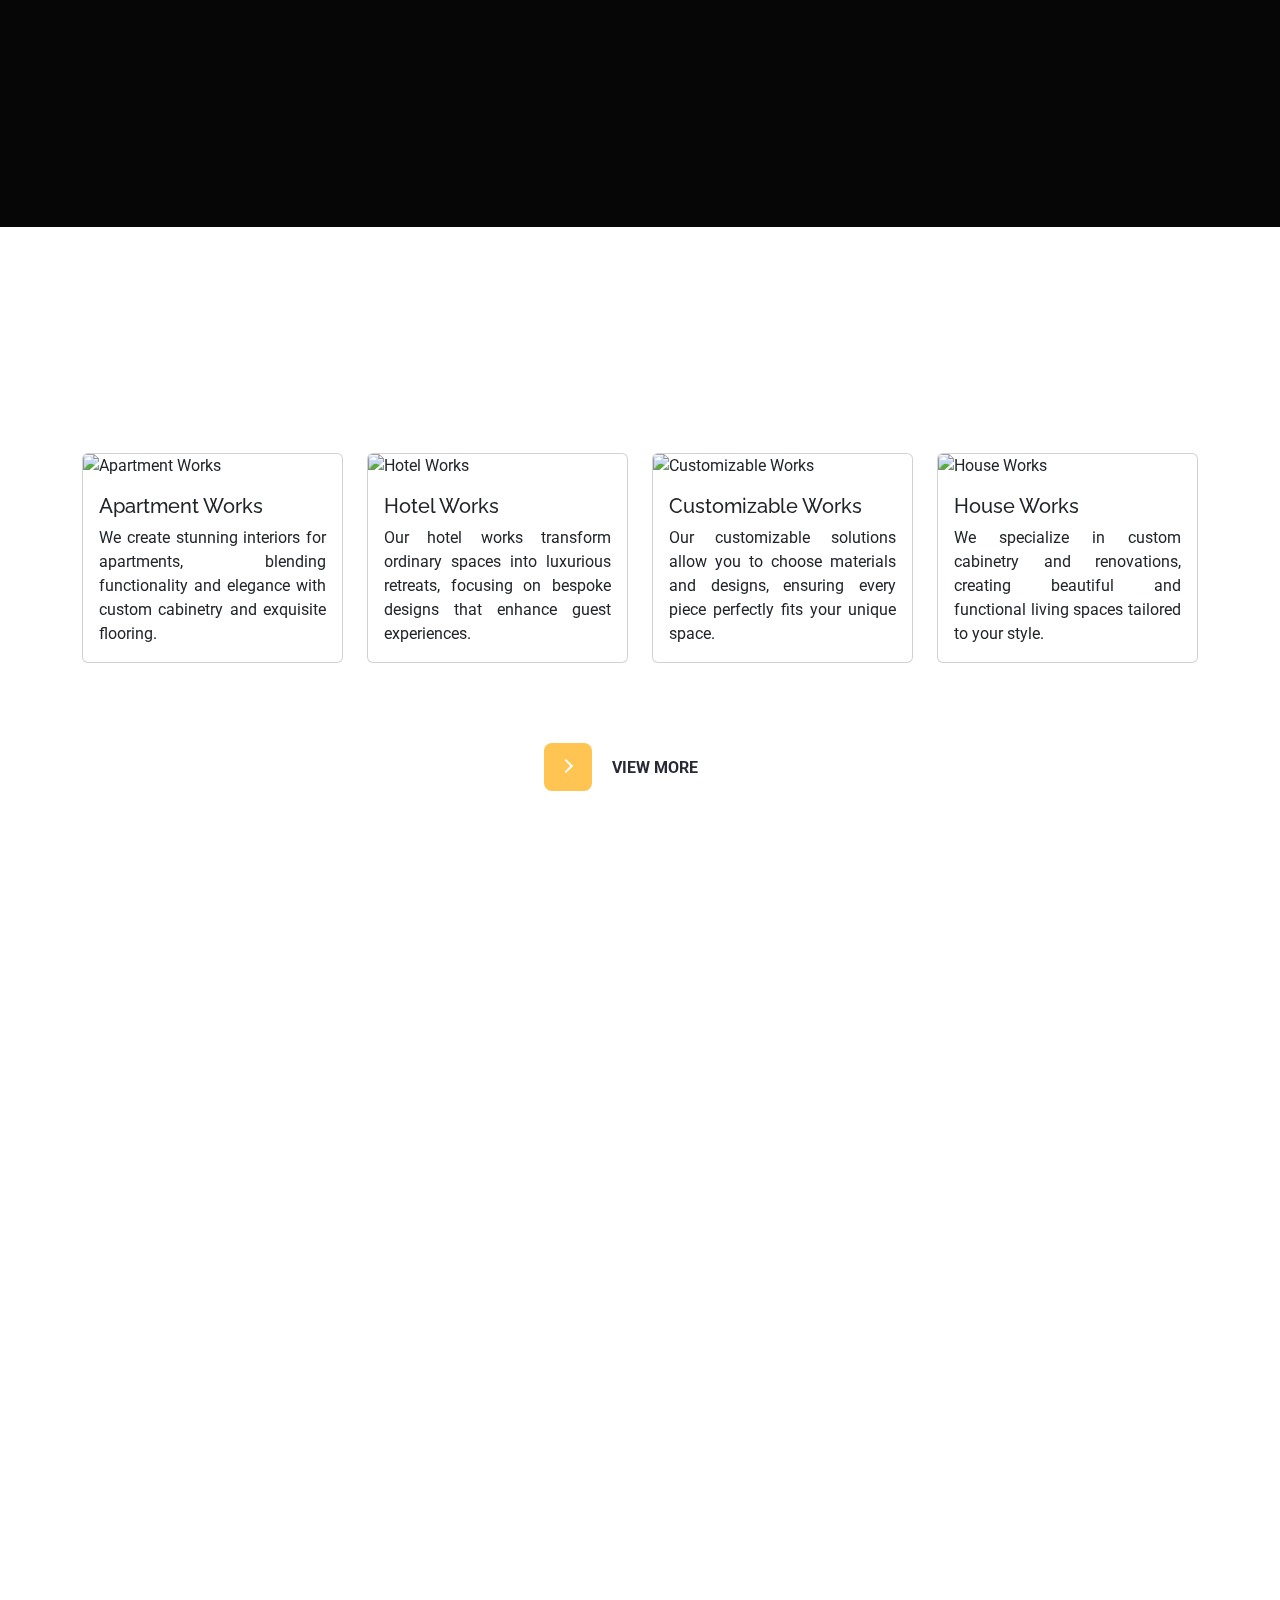
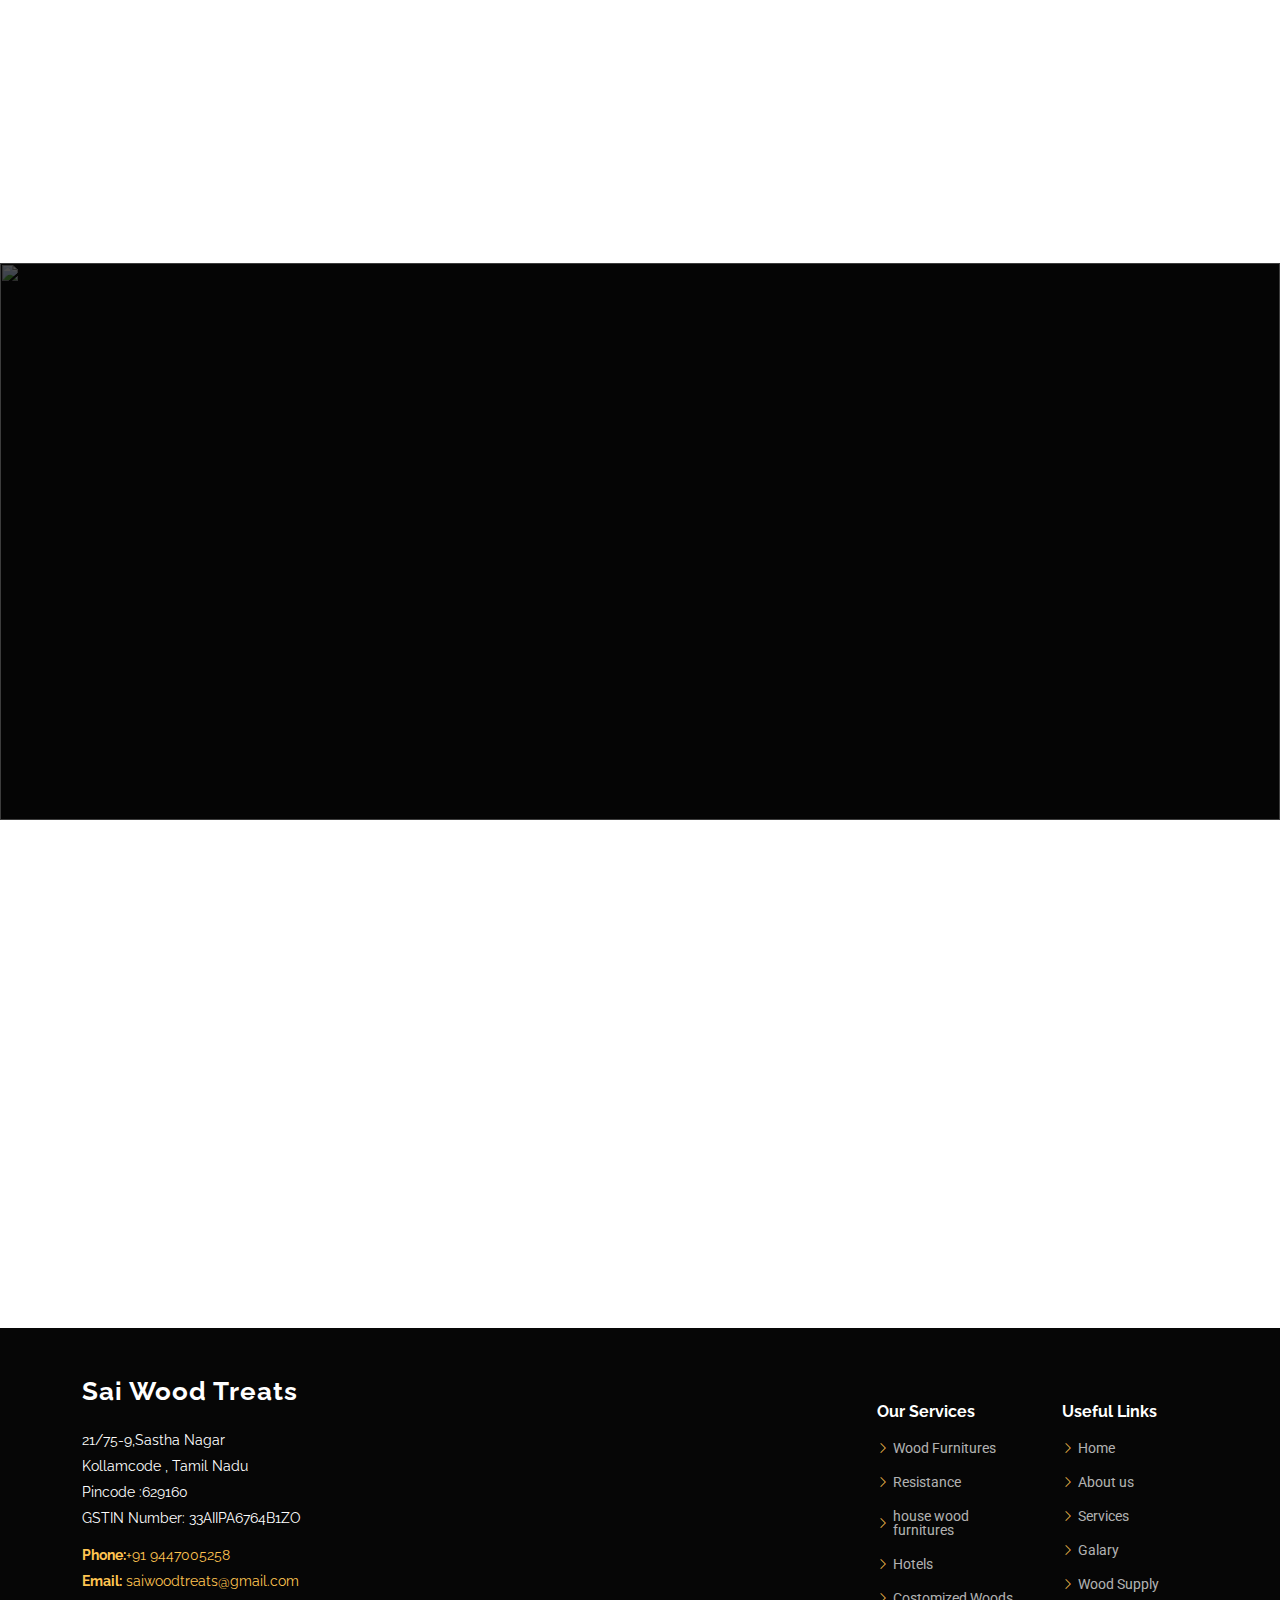
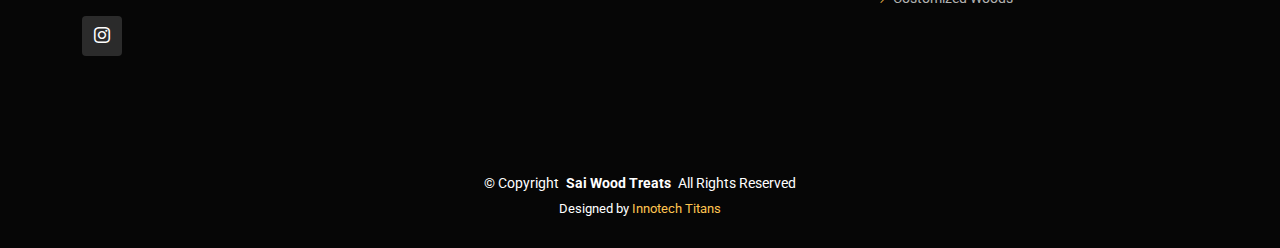
==== commit 833d00a2: "final changes completed" ====
--- a/index.html
+++ b/index.html
@@ -693,7 +693,7 @@
         <div class="row justify-content-md-center gy-4">
           <div class="col-lg-6 col-md-6 footer-about">
             <a href="index.html" class="logo d-flex align-items-center">
-              <span class="sitename">Sai Wood Treats </span>
+              <span class="sitename">Sai Wood Treats</span>
             </a>
             <div class="footer-contact pt-3">
               <p>21/75-9,Sastha Nagar</p>
--- a/assets/css/main.css
+++ b/assets/css/main.css
@@ -191,18 +191,18 @@
 .header .btn-getstarted:focus {
   color: var(--contrast-color);
   font-size: 14px;
-  /* padding: 4px 15px; */
-  /* margin: 0 0 0 15px; */
+  padding: 8px 30px;
+  margin: 0 0 0 30px;
   border-radius: 4px;
   transition: 0.3s;
   /* border: 2px solid var(--accent-color); */
 }
 
-/* .header .btn-getstarted:hover,
+.header .btn-getstarted:hover,
 .header .btn-getstarted:focus:hover {
   color: var(--default-color);
   background: var(--accent-color);
-} */
+}
 
 @media (max-width: 1200px) {
   .header .logo {
@@ -1545,7 +1545,6 @@
 button.learn-more {
   width: 12rem;
   height: auto;
-
 }
 
 button.learn-more .circle {
@@ -1690,9 +1689,8 @@
 
 .testimonials .testimonial-item .testimonial-img {
   width: 100px;
-  height: 100px;
   border-radius: 50%;
-  border: 4px solid color-mix(in srgb, var(--default-color), transparent 85%);
+  border: 6px solid color-mix(in srgb, var(--default-color), transparent 85%);
   margin: 0 auto;
 }
 
